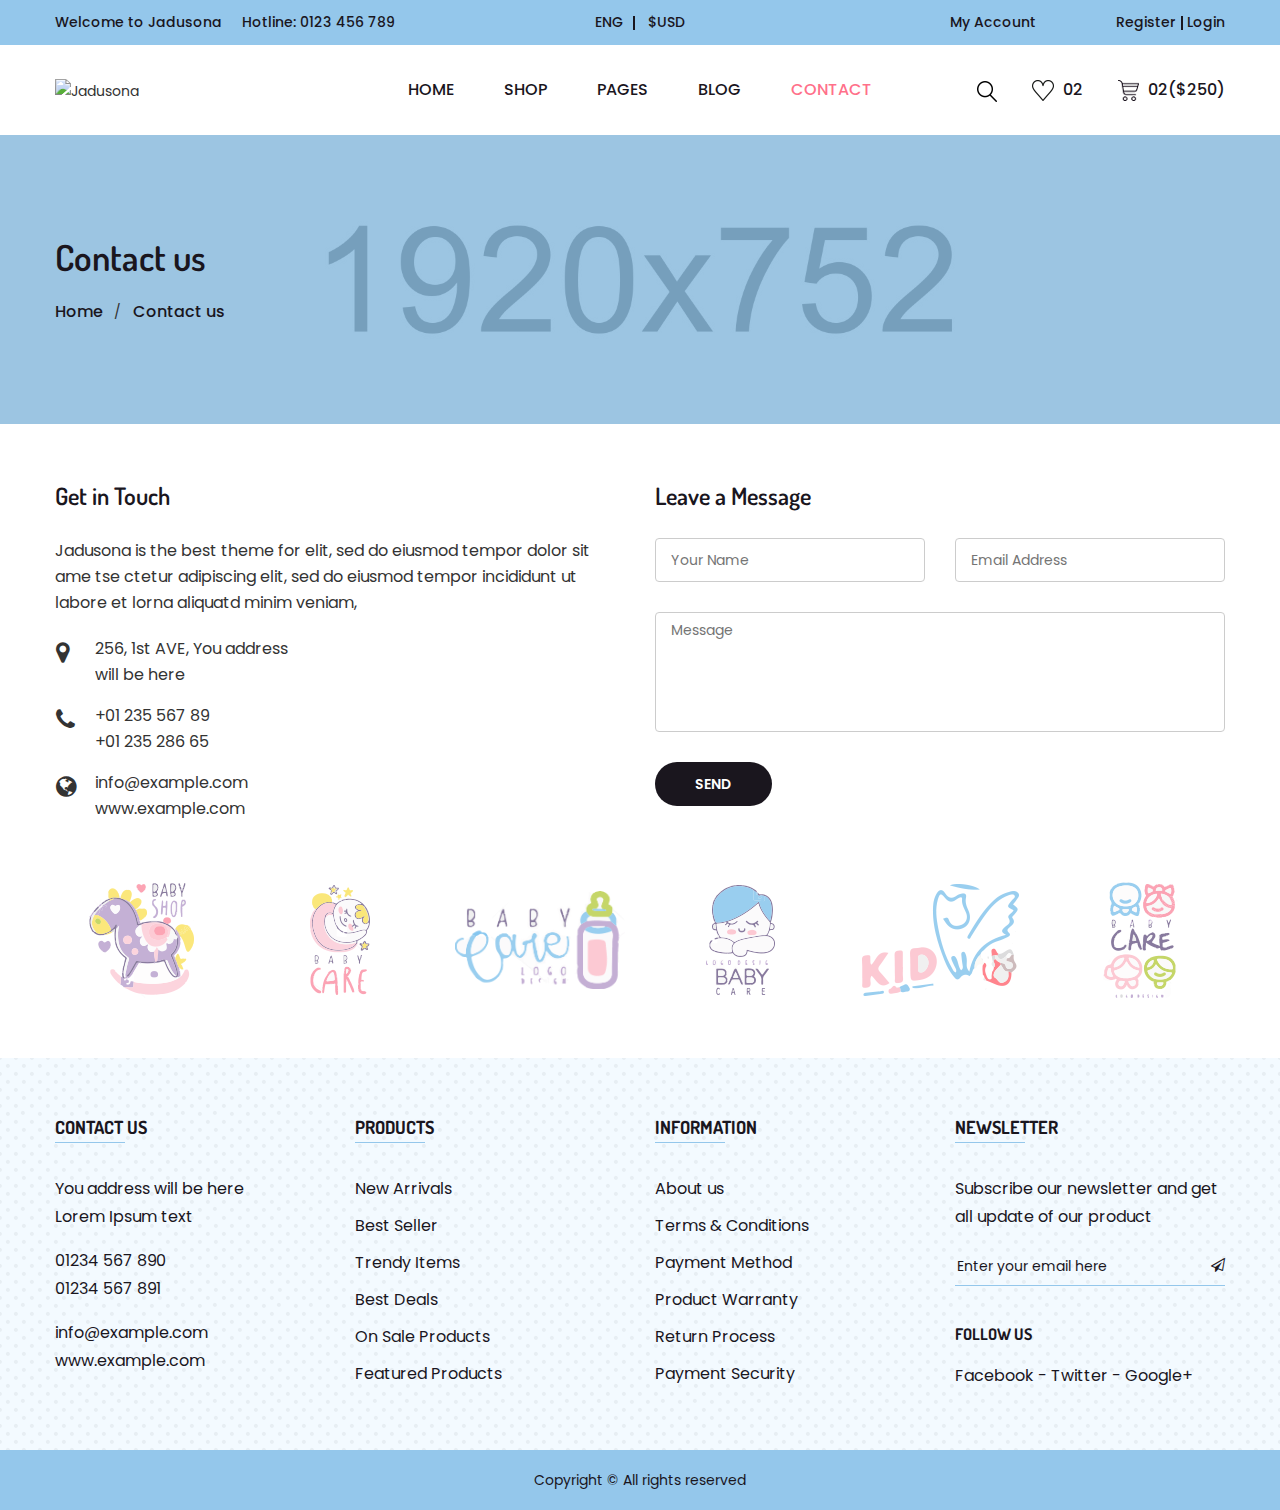
==== contact.html @ 449cf480 "initial setup" ====
<!doctype html>
<html class="no-js" lang="en">

<head>
    <meta charset="utf-8">
    <meta http-equiv="x-ua-compatible" content="ie=edge">
    <title>Jadusona - eCommerce Baby shop Bootstrap4 Template</title>
    <meta name="description" content="">
    <meta name="viewport" content="width=device-width, initial-scale=1">
    <!-- Favicon -->
    <link rel="shortcut icon" type="image/x-icon" href="assets/images/favicon.ico">
    
    <!-- CSS
	============================================ -->
   
    <!-- Bootstrap CSS -->
    <link rel="stylesheet" href="assets/css/bootstrap.min.css">
    
    <!-- Icon Font CSS -->
    <link rel="stylesheet" href="assets/css/icon-font.min.css">
    
    <!-- Plugins CSS -->
    <link rel="stylesheet" href="assets/css/plugins.css">
    
    <!-- Helper CSS -->
    <link rel="stylesheet" href="assets/css/helper.css">
    
    <!-- Main Style CSS -->
    <link rel="stylesheet" href="assets/css/style.css">
    
    <!-- Modernizer JS -->
    <script src="assets/js/vendor/modernizr-2.8.3.min.js"></script>
</head>

<body>

<div class="main-wrapper">

    <!-- Header Section Start -->
    <div class="header-section section">

        <!-- Header Top Start -->
        <div class="header-top header-top-one bg-theme-two">
            <div class="container-fluid">
                <div class="row align-items-center justify-content-center">

                    <div class="col mt-10 mb-10 d-none d-md-flex">
                        <!-- Header Top Left Start -->
                        <div class="header-top-left">
                            <p>Welcome to Jadusona</p>
                            <p>Hotline: <a href="tel:0123456789">0123 456 789</a></p>
                        </div><!-- Header Top Left End -->
                    </div>

                    <div class="col mt-10 mb-10">
                        <!-- Header Language Currency Start -->
                        <ul class="header-lan-curr">

                            <li><a href="#">eng</a>
                                <ul>
                                    <li><a href="#">english</a></li>
                                    <li><a href="#">spanish</a></li>
                                    <li><a href="#">france</a></li>
                                    <li><a href="#">russian</a></li>
                                    <li><a href="#">chinese</a></li>
                                </ul>
                            </li>

                            <li><a href="#">$usd</a>
                                <ul>
                                    <li><a href="#">pound</a></li>
                                    <li><a href="#">dollar</a></li>
                                    <li><a href="#">euro</a></li>
                                    <li><a href="#">yen</a></li>
                                </ul>
                            </li>

                        </ul><!-- Header Language Currency End -->
                    </div>

                    <div class="col mt-10 mb-10">
                        <!-- Header Shop Links Start -->
                        <div class="header-top-right">

                            <p><a href="#">My Account</a></p>
                            <p><a href="login-register.html">Register</a><a href="login-register.html">Login</a></p>

                        </div><!-- Header Shop Links End -->
                    </div>

                </div>
            </div>
        </div><!-- Header Top End -->

        <!-- Header Bottom Start -->
        <div class="header-bottom header-bottom-one header-sticky@">
            <div class="container-fluid">
                <div class="row menu-center align-items-center justify-content-between">

                    <div class="col mt-15 mb-15">
                        <!-- Logo Start -->
                        <div class="header-logo">
                            <a href="index.html">
                                <img src="assets/images/logo.png" alt="Jadusona">
                            </a>
                        </div><!-- Logo End -->
                    </div>

                    <div class="col order-2 order-lg-3">
                        <!-- Header Advance Search Start -->
                        <div class="header-shop-links">

                            <div class="header-search">
                                <button class="search-toggle"><img src="assets/images/icons/search.png" alt="Search Toggle"><img class="toggle-close" src="assets/images/icons/close.png" alt="Search Toggle"></button>
                                <div class="header-search-wrap">
                                    <form action="#">
                                        <input type="text" placeholder="Type and hit enter">
                                        <button><img src="assets/images/icons/search.png" alt="Search"></button>
                                    </form>
                                </div>
                            </div>

                            <div class="header-wishlist">
                                <a href="wishlist.html"><img src="assets/images/icons/wishlist.png" alt="Wishlist"> <span>02</span></a>
                            </div>

                            <div class="header-mini-cart">
                                <a href="cart.html"><img src="assets/images/icons/cart.png" alt="Cart"> <span>02($250)</span></a>
                            </div>

                        </div><!-- Header Advance Search End -->
                    </div>

                    <div class="col order-3 order-lg-2">
                        <div class="main-menu">
                            <nav>
                                <ul>
                                    <li><a href="index.html">HOME</a>
                                        <ul class="sub-menu">
                                            <li><a href="index.html">Home One</a></li>
                                            <li><a href="index-2.html">Home Two</a></li>
                                            <li><a href="index-box.html">Home Box</a></li>
                                        </ul>
                                    </li>
                                    <li><a href="shop.html">SHOP</a>
                                        <ul class="sub-menu">
                                            <li><a href="shop.html">Shop</a></li>
                                            <li><a href="shop-left-sidebar.html">Shop Left Sidebar</a></li>
                                            <li><a href="shop-right-sidebar.html">Shop Right Sidebar</a></li>
                                            <li><a href="single-product.html">Single Product</a></li>
                                            <li><a href="single-product-left-sidebar.html">Single Product Left Sidebar</a></li>
                                            <li><a href="single-product-right-sidebar.html">Single Product Right Sidebar</a></li>
                                        </ul>
                                    </li>
                                    <li><a href="#">PAGES</a>
                                        <ul class="sub-menu">
                                            <li><a href="cart.html">Cart</a></li>
                                            <li><a href="checkout.html">Checkout</a></li>
                                            <li><a href="login-register.html">Login & Register</a></li>
                                            <li><a href="wishlist.html">Wishlist</a></li>
                                        </ul>
                                    </li>
                                    <li><a href="blog.html">BLOG</a>
                                        <ul class="sub-menu">
                                            <li><a href="blog.html">Blog</a></li>
                                            <li><a href="single-blog.html">Single Blog</a></li>
                                        </ul>
                                    </li>
                                    <li class="active"><a href="contact.html">CONTACT</a></li>
                                </ul>
                            </nav>
                        </div>
                    </div>

                    <!-- Mobile Menu -->
                    <div class="mobile-menu order-12 d-block d-lg-none col"></div>

                </div>
            </div>
        </div><!-- Header BOttom End -->

    </div><!-- Header Section End -->

    <!-- Page Banner Section Start -->
    <div class="page-banner-section section" style="background-image: url(assets/images/hero/hero-1.jpg)">
        <div class="container">
            <div class="row">
                <div class="page-banner-content col">

                    <h1>Contact us</h1>
                    <ul class="page-breadcrumb">
                        <li><a href="index.html">Home</a></li>
                        <li><a href="contact.html">Contact us</a></li>
                    </ul>

                </div>
            </div>
        </div>
    </div><!-- Page Banner Section End -->

    <!-- Page Section Start -->
    <div class="page-section section mt-80 mt-lg-60 mt-md-60 mt-sm-60 mt-xs-40 mb-40 mb-lg-20 mb-md-20 mb-sm-20 mb-xs-0">
        <div class="container">
            <div class="row row-30">

               <div class="contact-info-wrap col-md-6 col-12 mb-40">
                   <h3>Get in Touch</h3>
                   <p>Jadusona is the best theme for  elit, sed do eiusmod tempor dolor sit ame  tse ctetur adipiscing elit, sed do eiusmod tempor incididunt ut labore et lorna aliquatd minim veniam,</p>
                   <ul class="contact-info">
                       <li>
                           <i class="fa fa-map-marker"></i>
                           <p>256, 1st AVE, You address <br>will be here</p>
                       </li>
                       <li>
                           <i class="fa fa-phone"></i>
                           <p><a href="#">+01 235 567 89</a><a href="#">+01 235 286 65</a></p>
                       </li>
                       <li>
                           <i class="fa fa-globe"></i>
                           <p><a href="#">info@example.com</a><a href="#">www.example.com</a></p>
                       </li>
                   </ul>
               </div>

               <div class="contact-form-wrap col-md-6 col-12 mb-40">
                   <h3>Leave a Message</h3>
                   <form  id="contact-form" action="assets/php/mail.php">
                       <div class="contact-form">
                           <div class="row">
                               <div class="col-lg-6 col-12 mb-30"><input type="text" name="name" placeholder="Your Name"></div>
                               <div class="col-lg-6 col-12 mb-30"><input type="email" name="email" placeholder="Email Address"></div>
                               <div class="col-12 mb-30"><textarea name="message" placeholder="Message"></textarea></div>
                               <div class="col-12"><input type="submit" value="send"></div>
                           </div>
                       </div>
                   </form>
                   <p class="form-messege"></p>
               </div>

            </div>
        </div>
    </div><!-- Page Section End -->

    <!-- Brand Section Start -->
    <div class="brand-section section mb-80 mb-lg-60 mb-md-60 mb-sm-60 mb-xs-40">
        <div class="container-fluid">
            <div class="row">
                <div class="brand-slider">

                    <div class="brand-item col">
                        <img src="assets/images/brands/brand-1.png" alt="">
                    </div>

                    <div class="brand-item col">
                        <img src="assets/images/brands/brand-2.png" alt="">
                    </div>

                    <div class="brand-item col">
                        <img src="assets/images/brands/brand-3.png" alt="">
                    </div>

                    <div class="brand-item col">
                        <img src="assets/images/brands/brand-4.png" alt="">
                    </div>

                    <div class="brand-item col">
                        <img src="assets/images/brands/brand-5.png" alt="">
                    </div>

                    <div class="brand-item col">
                        <img src="assets/images/brands/brand-6.png" alt="">
                    </div>

                </div>
            </div>
        </div>
    </div><!-- Brand Section End -->

    <!-- Footer Top Section Start -->
    <div class="footer-top-section section bg-theme-two-light pt-80 pt-lg-60 pt-md-60 pt-sm-60 pt-xs-40 pb-40 pb-lg-20 pb-md-20 pb-sm-20 pb-xs-0">
        <div class="container">
            <div class="row">

                <div class="footer-widget col-lg-3 col-md-6 col-12 mb-40">
                    <h4 class="title">CONTACT US</h4>
                    <p>You address will be here<br/> Lorem Ipsum text</p>
                    <p><a href="tel:01234567890">01234 567 890</a><a href="tel:01234567891">01234 567 891</a></p>
                    <p><a href="mailto:info@example.com">info@example.com</a><a href="#">www.example.com</a></p>
                </div>

                <div class="footer-widget col-lg-3 col-md-6 col-12 mb-40">
                    <h4 class="title">PRODUCTS</h4>
                    <ul>
                        <li><a href="#">New Arrivals</a></li>
                        <li><a href="#">Best Seller</a></li>
                        <li><a href="#">Trendy Items</a></li>
                        <li><a href="#">Best Deals</a></li>
                        <li><a href="#">On Sale Products</a></li>
                        <li><a href="#">Featured Products</a></li>
                    </ul>
                </div>

                <div class="footer-widget col-lg-3 col-md-6 col-12 mb-40">
                    <h4 class="title">INFORMATION</h4>
                    <ul>
                        <li><a href="#">About us</a></li>
                        <li><a href="#">Terms & Conditions</a></li>
                        <li><a href="#">Payment Method</a></li>
                        <li><a href="#">Product Warranty</a></li>
                        <li><a href="#">Return Process</a></li>
                        <li><a href="#">Payment Security</a></li>
                    </ul>
                </div>

                <div class="footer-widget col-lg-3 col-md-6 col-12 mb-40">
                    <h4 class="title">NEWSLETTER</h4>
                    <p>Subscribe our newsletter and get all update of our product</p>

                    <form id="mc-form" class="mc-form footer-subscribe-form" novalidate="true">
                        <input id="mc-email" autocomplete="off" placeholder="Enter your email here" name="EMAIL" type="email">
                        <button id="mc-submit"><i class="fa fa-paper-plane-o"></i></button>
                    </form>
                    <!-- mailchimp-alerts Start -->
                    <div class="mailchimp-alerts">
                        <div class="mailchimp-submitting"></div><!-- mailchimp-submitting end -->
                        <div class="mailchimp-success"></div><!-- mailchimp-success end -->
                        <div class="mailchimp-error"></div><!-- mailchimp-error end -->
                    </div><!-- mailchimp-alerts end -->

                    <h5>FOLLOW US</h5> 
                    <p class="footer-social"><a href="#">Facebook</a> - <a href="#">Twitter</a> - <a href="#">Google+</a></p>

                </div>

            </div>
        </div>
    </div><!-- Footer Top Section End -->

    <!-- Footer Bottom Section Start -->
    <div class="footer-bottom-section section bg-theme-two pt-15 pb-15">
        <div class="container">
            <div class="row">
                <div class="col text-center">
                    <p class="footer-copyright">Copyright &copy; All rights reserved</p>
                </div>
            </div>
        </div>
    </div><!-- Footer Bottom Section End -->

</div>

<!-- JS
============================================ -->

<!-- jQuery JS -->
<script src="assets/js/vendor/jquery-1.12.4.min.js"></script>
<!-- Popper JS -->
<script src="assets/js/popper.min.js"></script>
<!-- Bootstrap JS -->
<script src="assets/js/bootstrap.min.js"></script>
<!-- Plugins JS -->
<script src="assets/js/plugins.js"></script>
<!-- Ajax Mail -->
<script src="assets/js/ajax-mail.js"></script>
<!-- Main JS -->
<script src="assets/js/main.js"></script>

</body>

</html>
---- assets/css/icon-font.min.css ----
/**
 * @package IcoFont by ShapeBootstrap - https://shapebootstrap.net
 * @version 1.0.0 Beta
 * @author IcoFont http://icofont.com
 * @copyright Copyright (c) 2016 IcoFont
 * @license - http://icofont.com/license/
*/
@font-face{font-family:icofont;src:url(../fonts/icofont.eot?v=1.0.0-beta);src:url(../fonts/icofont.eot?v=1.0.0-beta#iefix) format('embedded-opentype'),url(../fonts/icofont.ttf?v=1.0.0-beta) format('truetype'),url(../fonts/icofont.woff?v=1.0.0-beta) format('woff'),url(../fonts/icofont.svg?v=1.0.0-beta#icofont) format('svg');font-weight:400;font-style:normal}.icofont{font-family:IcoFont!important;speak:none;font-style:normal;font-weight:400;font-variant:normal;text-transform:none;line-height:1;-webkit-font-smoothing:antialiased;-moz-osx-font-smoothing:grayscale}.icofont-angry-monster:before{content:"\e901"}.icofont-bathtub:before{content:"\e902"}.icofont-bird-wings:before{content:"\e903"}.icofont-bow:before{content:"\e904"}.icofont-brain-alt:before{content:"\e905"}.icofont-butterfly-alt:before{content:"\e906"}.icofont-castle:before{content:"\e907"}.icofont-circuit:before{content:"\e908"}.icofont-dart:before{content:"\e909"}.icofont-dice-alt:before{content:"\e90a"}.icofont-disability-race:before{content:"\e90b"}.icofont-diving-goggle:before{content:"\e90c"}.icofont-fire-alt:before{content:"\e90d"}.icofont-flame-torch:before{content:"\e90e"}.icofont-flora-flower:before{content:"\e90f"}.icofont-flora:before{content:"\e910"}.icofont-gift-box:before{content:"\e911"}.icofont-halloween-pumpkin:before{content:"\e912"}.icofont-hand-power:before{content:"\e913"}.icofont-hand-thunder:before{content:"\e914"}.icofont-king-crown:before{content:"\e915"}.icofont-king-monster:before{content:"\e916"}.icofont-love:before{content:"\e917"}.icofont-magician-hat:before{content:"\e918"}.icofont-native-american:before{content:"\e919"}.icofont-open-eye:before{content:"\e91a"}.icofont-owl-look:before{content:"\e91b"}.icofont-phoenix:before{content:"\e91c"}.icofont-queen-crown:before{content:"\e91d"}.icofont-robot-face:before{content:"\e91e"}.icofont-sand-clock:before{content:"\e91f"}.icofont-shield-alt:before{content:"\e920"}.icofont-ship-wheel:before{content:"\e921"}.icofont-skull-danger:before{content:"\e922"}.icofont-skull-face:before{content:"\e923"}.icofont-snail:before{content:"\e924"}.icofont-snow-alt:before{content:"\e925"}.icofont-snow-flake:before{content:"\e926"}.icofont-snowmobile:before{content:"\e927"}.icofont-space-shuttle:before{content:"\e928"}.icofont-star-shape:before{content:"\e929"}.icofont-swirl:before{content:"\e92a"}.icofont-tattoo-wing:before{content:"\e92b"}.icofont-throne:before{content:"\e92c"}.icofont-touch:before{content:"\e92d"}.icofont-tree-alt:before{content:"\e92e"}.icofont-triangle:before{content:"\e92f"}.icofont-unity-hand:before{content:"\e930"}.icofont-weed:before{content:"\e931"}.icofont-woman-bird:before{content:"\e932"}.icofont-animal-bat:before{content:"\e933"}.icofont-animal-bear-tracks:before{content:"\e934"}.icofont-animal-bear:before{content:"\e935"}.icofont-animal-bird-alt:before{content:"\e936"}.icofont-animal-bird:before{content:"\e937"}.icofont-animal-bone:before{content:"\e938"}.icofont-animal-bull:before{content:"\e939"}.icofont-animal-camel-alt:before{content:"\e93a"}.icofont-animal-camel-head:before{content:"\e93b"}.icofont-animal-camel:before{content:"\e93c"}.icofont-animal-cat-alt-1:before{content:"\e93d"}.icofont-animal-cat-alt-2:before{content:"\e93e"}.icofont-animal-cat-alt-3:before{content:"\e93f"}.icofont-animal-cat-alt-4:before{content:"\e940"}.icofont-animal-cat-with-dog:before{content:"\e941"}.icofont-animal-cat:before{content:"\e942"}.icofont-animal-cow-head:before{content:"\e943"}.icofont-animal-cow:before{content:"\e944"}.icofont-animal-crab:before{content:"\e945"}.icofont-animal-crocodile:before{content:"\e946"}.icofont-animal-deer-head:before{content:"\e947"}.icofont-animal-dog-alt:before{content:"\e948"}.icofont-animal-dog-barking:before{content:"\e949"}.icofont-animal-dog:before{content:"\e94a"}.icofont-animal-dolphin:before{content:"\e94b"}.icofont-animal-duck-tracks:before{content:"\e94c"}.icofont-animal-eagle-head:before{content:"\e94d"}.icofont-animal-eaten-fish:before{content:"\e94e"}.icofont-animal-elephant-alt:before{content:"\e94f"}.icofont-animal-elephant-head-alt:before{content:"\e950"}.icofont-animal-elephant-head:before{content:"\e951"}.icofont-animal-elephant:before{content:"\e952"}.icofont-animal-elk:before{content:"\e953"}.icofont-animal-fish-alt-1:before{content:"\e954"}.icofont-animal-fish-alt-2:before{content:"\e955"}.icofont-animal-fish-alt-3:before{content:"\e956"}.icofont-animal-fish-alt-4:before{content:"\e957"}.icofont-animal-fish:before{content:"\e958"}.icofont-animal-fox-alt:before{content:"\e959"}.icofont-animal-fox:before{content:"\e95a"}.icofont-animal-frog-tracks:before{content:"\e95b"}.icofont-animal-frog:before{content:"\e95c"}.icofont-animal-froggy:before{content:"\e95d"}.icofont-animal-giraffe-alt:before{content:"\e95e"}.icofont-animal-giraffe:before{content:"\e95f"}.icofont-animal-goat-head-alt-1:before{content:"\e960"}.icofont-animal-goat-head-alt-2:before{content:"\e961"}.icofont-animal-goat-head:before{content:"\e962"}.icofont-animal-gorilla:before{content:"\e963"}.icofont-animal-hen-tracks:before{content:"\e964"}.icofont-animal-horse-head-alt-1:before{content:"\e965"}.icofont-animal-horse-head-alt-2:before{content:"\e966"}.icofont-animal-horse-head:before{content:"\e967"}.icofont-animal-horse-tracks:before{content:"\e968"}.icofont-animal-jellyfish:before{content:"\e969"}.icofont-animal-kangaroo:before{content:"\e96a"}.icofont-animal-lemur:before{content:"\e96b"}.icofont-animal-lion-alt:before{content:"\e96c"}.icofont-animal-lion-head-alt:before{content:"\e96d"}.icofont-animal-lion-head:before{content:"\e96e"}.icofont-animal-lion:before{content:"\e96f"}.icofont-animal-monkey-alt-1:before{content:"\e970"}.icofont-animal-monkey-alt-2:before{content:"\e971"}.icofont-animal-monkey-alt-3:before{content:"\e972"}.icofont-animal-monkey:before{content:"\e973"}.icofont-animal-octopus-alt:before{content:"\e974"}.icofont-animal-octopus:before{content:"\e975"}.icofont-animal-owl:before{content:"\e976"}.icofont-animal-panda-alt:before{content:"\e977"}.icofont-animal-panda:before{content:"\e978"}.icofont-animal-panther:before{content:"\e979"}.icofont-animal-parrot-lip:before{content:"\e97a"}.icofont-animal-parrot:before{content:"\e97b"}.icofont-animal-paw:before{content:"\e97c"}.icofont-animal-pelican:before{content:"\e97d"}.icofont-animal-penguin:before{content:"\e97e"}.icofont-animal-pig-alt:before{content:"\e97f"}.icofont-animal-pig:before{content:"\e980"}.icofont-animal-pigeon-alt:before{content:"\e981"}.icofont-animal-pigeon:before{content:"\e982"}.icofont-animal-pigeons:before{content:"\e983"}.icofont-animal-rabbit-running:before{content:"\e984"}.icofont-animal-rat-alt:before{content:"\e985"}.icofont-animal-rhino-head:before{content:"\e986"}.icofont-animal-rhino:before{content:"\e987"}.icofont-animal-rooster:before{content:"\e988"}.icofont-animal-seahorse:before{content:"\e989"}.icofont-animal-seal:before{content:"\e98a"}.icofont-animal-shrimp:before{content:"\e98b"}.icofont-animal-snail-alt-1:before{content:"\e98c"}.icofont-animal-snail-alt-2:before{content:"\e98d"}.icofont-animal-snail:before{content:"\e98e"}.icofont-animal-snake:before{content:"\e98f"}.icofont-animal-squid:before{content:"\e990"}.icofont-animal-squirrel:before{content:"\e991"}.icofont-animal-tiger-alt:before{content:"\e992"}.icofont-animal-tiger:before{content:"\e993"}.icofont-animal-turtle:before{content:"\e994"}.icofont-animal-whale:before{content:"\e995"}.icofont-animal-woodpecker:before{content:"\e996"}.icofont-animal-zebra:before{content:"\e997"}.icofont-brand-acer:before{content:"\e998"}.icofont-brand-adidas:before{content:"\e999"}.icofont-brand-adobe:before{content:"\e99a"}.icofont-brand-air-new-zealand:before{content:"\e99b"}.icofont-brand-airbnb:before{content:"\e99c"}.icofont-brand-aircell:before{content:"\e99d"}.icofont-brand-airtel:before{content:"\e99e"}.icofont-brand-alcatel:before{content:"\e99f"}.icofont-brand-alibaba:before{content:"\e9a0"}.icofont-brand-aliexpress:before{content:"\e9a1"}.icofont-brand-alipay:before{content:"\e9a2"}.icofont-brand-amazon:before{content:"\e9a3"}.icofont-brand-amd:before{content:"\e9a4"}.icofont-brand-american-airlines:before{content:"\e9a5"}.icofont-brand-android-robot:before{content:"\e9a6"}.icofont-brand-android:before{content:"\e9a7"}.icofont-brand-aol:before{content:"\e9a8"}.icofont-brand-apple:before{content:"\e9a9"}.icofont-brand-appstore:before{content:"\e9aa"}.icofont-brand-asus:before{content:"\e9ab"}.icofont-brand-ati:before{content:"\e9ac"}.icofont-brand-att:before{content:"\e9ad"}.icofont-brand-audi:before{content:"\e9ae"}.icofont-brand-axiata:before{content:"\e9af"}.icofont-brand-bada:before{content:"\e9b0"}.icofont-brand-bbc:before{content:"\e9b1"}.icofont-brand-bing:before{content:"\e9b2"}.icofont-brand-blackberry:before{content:"\e9b3"}.icofont-brand-bmw:before{content:"\e9b4"}.icofont-brand-box:before{content:"\e9b5"}.icofont-brand-burger-king:before{content:"\e9b6"}.icofont-brand-business-insider:before{content:"\e9b7"}.icofont-brand-buzzfeed:before{content:"\e9b8"}.icofont-brand-cannon:before{content:"\e9b9"}.icofont-brand-casio:before{content:"\e9ba"}.icofont-brand-china-mobile:before{content:"\e9bb"}.icofont-brand-china-telecom:before{content:"\e9bc"}.icofont-brand-china-unicom:before{content:"\e9bd"}.icofont-brand-cisco:before{content:"\e9be"}.icofont-brand-citibank:before{content:"\e9bf"}.icofont-brand-cnet:before{content:"\e9c0"}.icofont-brand-cnn:before{content:"\e9c1"}.icofont-brand-cocal-cola:before{content:"\e9c2"}.icofont-brand-compaq:before{content:"\e9c3"}.icofont-brand-copy:before{content:"\e9c4"}.icofont-brand-debian:before{content:"\e9c5"}.icofont-brand-delicious:before{content:"\e9c6"}.icofont-brand-dell:before{content:"\e9c7"}.icofont-brand-designbump:before{content:"\e9c8"}.icofont-brand-designfloat:before{content:"\e9c9"}.icofont-brand-disney:before{content:"\e9ca"}.icofont-brand-dodge:before{content:"\e9cb"}.icofont-brand-dove:before{content:"\e9cc"}.icofont-brand-ebay:before{content:"\e9cd"}.icofont-brand-eleven:before{content:"\e9ce"}.icofont-brand-emirates:before{content:"\e9cf"}.icofont-brand-espn:before{content:"\e9d0"}.icofont-brand-etihad-airways:before{content:"\e9d1"}.icofont-brand-etisalat:before{content:"\e9d2"}.icofont-brand-etsy:before{content:"\e9d3"}.icofont-brand-facebook:before{content:"\e9d4"}.icofont-brand-fastrack:before{content:"\e9d5"}.icofont-brand-fedex:before{content:"\e9d6"}.icofont-brand-ferrari:before{content:"\e9d7"}.icofont-brand-fitbit:before{content:"\e9d8"}.icofont-brand-flikr:before{content:"\e9d9"}.icofont-brand-forbes:before{content:"\e9da"}.icofont-brand-foursquare:before{content:"\e9db"}.icofont-brand-fox:before{content:"\e9dc"}.icofont-brand-foxconn:before{content:"\e9dd"}.icofont-brand-fujitsu:before{content:"\e9de"}.icofont-brand-general-electric:before{content:"\e9df"}.icofont-brand-gillette:before{content:"\e9e0"}.icofont-brand-gizmodo:before{content:"\e9e1"}.icofont-brand-gnome:before{content:"\e9e2"}.icofont-brand-google:before{content:"\e9e3"}.icofont-brand-gopro:before{content:"\e9e4"}.icofont-brand-gucci:before{content:"\e9e5"}.icofont-brand-hallmark:before{content:"\e9e6"}.icofont-brand-hi5:before{content:"\e9e7"}.icofont-brand-honda:before{content:"\e9e8"}.icofont-brand-hp:before{content:"\e9e9"}.icofont-brand-hsbc:before{content:"\e9ea"}.icofont-brand-htc:before{content:"\e9eb"}.icofont-brand-huawei:before{content:"\e9ec"}.icofont-brand-hulu:before{content:"\e9ed"}.icofont-brand-hyundai:before{content:"\e9ee"}.icofont-brand-ibm:before{content:"\e9ef"}.icofont-brand-icofont:before{content:"\e9f0"}.icofont-brand-icq:before{content:"\e9f1"}.icofont-brand-ikea:before{content:"\e9f2"}.icofont-brand-imdb:before{content:"\e9f3"}.icofont-brand-indiegogo:before{content:"\e9f4"}.icofont-brand-intel:before{content:"\e9f5"}.icofont-brand-ipair:before{content:"\e9f6"}.icofont-brand-jaguar:before{content:"\e9f7"}.icofont-brand-java:before{content:"\e9f8"}.icofont-brand-joomshaper:before{content:"\e9f9"}.icofont-brand-kickstarter:before{content:"\e9fa"}.icofont-brand-kik:before{content:"\e9fb"}.icofont-brand-lastfm:before{content:"\e9fc"}.icofont-brand-lego:before{content:"\e9fd"}.icofont-brand-lenovo:before{content:"\e9fe"}.icofont-brand-levis:before{content:"\e9ff"}.icofont-brand-lexus:before{content:"\ea00"}.icofont-brand-lg:before{content:"\ea01"}.icofont-brand-life-hacker:before{content:"\ea02"}.icofont-brand-line-messenger:before{content:"\ea03"}.icofont-brand-linkedin:before{content:"\ea04"}.icofont-brand-linux-mint:before{content:"\ea05"}.icofont-brand-linux:before{content:"\ea06"}.icofont-brand-lionix:before{content:"\ea07"}.icofont-brand-live-messenger:before{content:"\ea08"}.icofont-brand-loreal:before{content:"\ea09"}.icofont-brand-louis-vuitton:before{content:"\ea0a"}.icofont-brand-mac-os:before{content:"\ea0b"}.icofont-brand-marvel-app:before{content:"\ea0c"}.icofont-brand-mashable:before{content:"\ea0d"}.icofont-brand-mazda:before{content:"\ea0e"}.icofont-brand-mcdonals:before{content:"\ea0f"}.icofont-brand-mercedes:before{content:"\ea10"}.icofont-brand-micromax:before{content:"\ea11"}.icofont-brand-microsoft:before{content:"\ea12"}.icofont-brand-mobileme:before{content:"\ea13"}.icofont-brand-mobily:before{content:"\ea14"}.icofont-brand-motorola:before{content:"\ea15"}.icofont-brand-msi:before{content:"\ea16"}.icofont-brand-mts:before{content:"\ea17"}.icofont-brand-myspace:before{content:"\ea18"}.icofont-brand-mytv:before{content:"\ea19"}.icofont-brand-nasa:before{content:"\ea1a"}.icofont-brand-natgeo:before{content:"\ea1b"}.icofont-brand-nbc:before{content:"\ea1c"}.icofont-brand-nescafe:before{content:"\ea1d"}.icofont-brand-nestle:before{content:"\ea1e"}.icofont-brand-netflix:before{content:"\ea1f"}.icofont-brand-nexus:before{content:"\ea20"}.icofont-brand-nike:before{content:"\ea21"}.icofont-brand-nokia:before{content:"\ea22"}.icofont-brand-nvidia:before{content:"\ea23"}.icofont-brand-omega:before{content:"\ea24"}.icofont-brand-opensuse:before{content:"\ea25"}.icofont-brand-oracle:before{content:"\ea26"}.icofont-brand-panasonic:before{content:"\ea27"}.icofont-brand-paypal:before{content:"\ea28"}.icofont-brand-pepsi:before{content:"\ea29"}.icofont-brand-philips:before{content:"\ea2a"}.icofont-brand-pizza-hut:before{content:"\ea2b"}.icofont-brand-playstation:before{content:"\ea2c"}.icofont-brand-puma:before{content:"\ea2d"}.icofont-brand-qatar-air:before{content:"\ea2e"}.icofont-brand-qvc:before{content:"\ea2f"}.icofont-brand-readernaut:before{content:"\ea30"}.icofont-brand-redbull:before{content:"\ea31"}.icofont-brand-reebok:before{content:"\ea32"}.icofont-brand-reuters:before{content:"\ea33"}.icofont-brand-Samsome:before{content:"\ea34"}.icofont-brand-sap:before{content:"\ea35"}.icofont-brand-saudia-airlines:before{content:"\ea36"}.icofont-brand-scribd:before{content:"\ea37"}.icofont-brand-shell:before{content:"\ea38"}.icofont-brand-siemens:before{content:"\ea39"}.icofont-brand-sk-telecom:before{content:"\ea3a"}.icofont-brand-slideshare:before{content:"\ea3b"}.icofont-brand-smashing-magazine:before{content:"\ea3c"}.icofont-brand-snapchat:before{content:"\ea3d"}.icofont-brand-sony-ericsson:before{content:"\ea3e"}.icofont-brand-sony:before{content:"\ea3f"}.icofont-brand-soundcloud:before{content:"\ea40"}.icofont-brand-sprint:before{content:"\ea41"}.icofont-brand-squidoo:before{content:"\ea42"}.icofont-brand-starbucks:before{content:"\ea43"}.icofont-brand-stc:before{content:"\ea44"}.icofont-brand-steam:before{content:"\ea45"}.icofont-brand-suzuki:before{content:"\ea46"}.icofont-brand-symbian:before{content:"\ea47"}.icofont-brand-t-mobile:before{content:"\ea48"}.icofont-brand-tango:before{content:"\ea49"}.icofont-brand-target:before{content:"\ea4a"}.icofont-brand-tata-indicom:before{content:"\ea4b"}.icofont-brand-techcrunch:before{content:"\ea4c"}.icofont-brand-telenor:before{content:"\ea4d"}.icofont-brand-teliasonera:before{content:"\ea4e"}.icofont-brand-tesla:before{content:"\ea4f"}.icofont-brand-the-verge:before{content:"\ea50"}.icofont-brand-thenextweb:before{content:"\ea51"}.icofont-brand-toshiba:before{content:"\ea52"}.icofont-brand-toyota:before{content:"\ea53"}.icofont-brand-tribenet:before{content:"\ea54"}.icofont-brand-ubuntu:before{content:"\ea55"}.icofont-brand-unilever:before{content:"\ea56"}.icofont-brand-vaio:before{content:"\ea57"}.icofont-brand-verizon:before{content:"\ea58"}.icofont-brand-viber:before{content:"\ea59"}.icofont-brand-vodafone:before{content:"\ea5a"}.icofont-brand-volkswagen:before{content:"\ea5b"}.icofont-brand-walmart:before{content:"\ea5c"}.icofont-brand-warnerbros:before{content:"\ea5d"}.icofont-brand-whatsapp:before{content:"\ea5e"}.icofont-brand-wikipedia:before{content:"\ea5f"}.icofont-brand-windows:before{content:"\ea60"}.icofont-brand-wire:before{content:"\ea61"}.icofont-brand-yahoobuzz:before{content:"\ea62"}.icofont-brand-yamaha:before{content:"\ea63"}.icofont-brand-youtube:before{content:"\ea64"}.icofont-brand-zain:before{content:"\ea65"}.icofont-bank-alt:before{content:"\ea66"}.icofont-barcode:before{content:"\ea67"}.icofont-basket:before{content:"\ea68"}.icofont-bill-alt:before{content:"\ea69"}.icofont-billboard:before{content:"\ea6a"}.icofont-briefcase-alt-1:before{content:"\ea6b"}.icofont-briefcase-alt-2:before{content:"\ea6c"}.icofont-building-alt:before{content:"\ea6d"}.icofont-businessman:before{content:"\ea6e"}.icofont-businesswoman:before{content:"\ea6f"}.icofont-cart-alt:before{content:"\ea70"}.icofont-chair:before{content:"\ea71"}.icofont-clip:before{content:"\ea72"}.icofont-coins:before{content:"\ea73"}.icofont-company:before{content:"\ea74"}.icofont-contact-add:before{content:"\ea75"}.icofont-deal:before{content:"\ea76"}.icofont-files:before{content:"\ea77"}.icofont-growth:before{content:"\ea78"}.icofont-id-card:before{content:"\ea79"}.icofont-idea:before{content:"\ea7a"}.icofont-list:before{content:"\ea7b"}.icofont-meeting-add:before{content:"\ea7c"}.icofont-money-bag:before{content:"\ea7d"}.icofont-people:before{content:"\ea7e"}.icofont-pie-chart:before{content:"\ea7f"}.icofont-presentation-alt:before{content:"\ea80"}.icofont-stamp:before{content:"\ea81"}.icofont-stock-mobile:before{content:"\ea82"}.icofont-support:before{content:"\ea83"}.icofont-tasks-alt:before{content:"\ea84"}.icofont-wheel:before{content:"\ea85"}.icofont-chart-arrows-axis:before{content:"\ea86"}.icofont-chart-bar-graph:before{content:"\ea87"}.icofont-chart-flow-alt-1:before{content:"\ea88"}.icofont-chart-flow-alt-2:before{content:"\ea89"}.icofont-chart-flow:before{content:"\ea8a"}.icofont-chart-histogram-alt:before{content:"\ea8b"}.icofont-chart-histogram:before{content:"\ea8c"}.icofont-chart-line-alt:before{content:"\ea8d"}.icofont-chart-line:before{content:"\ea8e"}.icofont-chart-pie-alt:before{content:"\ea8f"}.icofont-chart-pie:before{content:"\ea90"}.icofont-chart-radar-graph:before{content:"\ea91"}.icofont-cur-afghani-false:before{content:"\ea92"}.icofont-cur-afghani-minus:before{content:"\ea93"}.icofont-cur-afghani-plus:before{content:"\ea94"}.icofont-cur-afghani-true:before{content:"\ea95"}.icofont-cur-afghani:before{content:"\ea96"}.icofont-cur-baht-false:before{content:"\ea97"}.icofont-cur-baht-minus:before{content:"\ea98"}.icofont-cur-baht-plus:before{content:"\ea99"}.icofont-cur-baht-true:before{content:"\ea9a"}.icofont-cur-baht:before{content:"\ea9b"}.icofont-cur-bitcoin-false:before{content:"\ea9c"}.icofont-cur-bitcoin-minus:before{content:"\ea9d"}.icofont-cur-bitcoin-plus:before{content:"\ea9e"}.icofont-cur-bitcoin-true:before{content:"\ea9f"}.icofont-cur-bitcoin:before{content:"\eaa0"}.icofont-cur-dollar-flase:before{content:"\eaa1"}.icofont-cur-dollar-minus:before{content:"\eaa2"}.icofont-cur-dollar-plus:before{content:"\eaa3"}.icofont-cur-dollar-true:before{content:"\eaa4"}.icofont-cur-dollar:before{content:"\eaa5"}.icofont-cur-dong-false:before{content:"\eaa6"}.icofont-cur-dong-minus:before{content:"\eaa7"}.icofont-cur-dong-plus:before{content:"\eaa8"}.icofont-cur-dong-true:before{content:"\eaa9"}.icofont-cur-dong:before{content:"\eaaa"}.icofont-cur-euro-false:before{content:"\eaab"}.icofont-cur-euro-minus:before{content:"\eaac"}.icofont-cur-euro-plus:before{content:"\eaad"}.icofont-cur-euro-true:before{content:"\eaae"}.icofont-cur-euro:before{content:"\eaaf"}.icofont-cur-frank-false:before{content:"\eab0"}.icofont-cur-frank-minus:before{content:"\eab1"}.icofont-cur-frank-plus:before{content:"\eab2"}.icofont-cur-frank-true:before{content:"\eab3"}.icofont-cur-frank:before{content:"\eab4"}.icofont-cur-hryvnia-false:before{content:"\eab5"}.icofont-cur-hryvnia-minus:before{content:"\eab6"}.icofont-cur-hryvnia-plus:before{content:"\eab7"}.icofont-cur-hryvnia-true:before{content:"\eab8"}.icofont-cur-hryvnia:before{content:"\eab9"}.icofont-cur-lira-false:before{content:"\eaba"}.icofont-cur-lira-minus:before{content:"\eabb"}.icofont-cur-lira-plus:before{content:"\eabc"}.icofont-cur-lira-true:before{content:"\eabd"}.icofont-cur-lira:before{content:"\eabe"}.icofont-cur-peseta-false:before{content:"\eabf"}.icofont-cur-peseta-minus:before{content:"\eac0"}.icofont-cur-peseta-plus:before{content:"\eac1"}.icofont-cur-peseta-true:before{content:"\eac2"}.icofont-cur-peseta:before{content:"\eac3"}.icofont-cur-peso-false:before{content:"\eac4"}.icofont-cur-peso-minus:before{content:"\eac5"}.icofont-cur-peso-plus:before{content:"\eac6"}.icofont-cur-peso-true:before{content:"\eac7"}.icofont-cur-peso:before{content:"\eac8"}.icofont-cur-pound-false:before{content:"\eac9"}.icofont-cur-pound-minus:before{content:"\eaca"}.icofont-cur-pound-plus:before{content:"\eacb"}.icofont-cur-pound-true:before{content:"\eacc"}.icofont-cur-pound:before{content:"\eacd"}.icofont-cur-renminbi-false:before{content:"\eace"}.icofont-cur-renminbi-minus:before{content:"\eacf"}.icofont-cur-renminbi-plus:before{content:"\ead0"}.icofont-cur-renminbi-true:before{content:"\ead1"}.icofont-cur-renminbi:before{content:"\ead2"}.icofont-cur-riyal-false:before{content:"\ead3"}.icofont-cur-riyal-minus:before{content:"\ead4"}.icofont-cur-riyal-plus:before{content:"\ead5"}.icofont-cur-riyal-true:before{content:"\ead6"}.icofont-cur-riyal:before{content:"\ead7"}.icofont-cur-rouble-false:before{content:"\ead8"}.icofont-cur-rouble-minus:before{content:"\ead9"}.icofont-cur-rouble-plus:before{content:"\eada"}.icofont-cur-rouble-true:before{content:"\eadb"}.icofont-cur-rouble:before{content:"\eadc"}.icofont-cur-rupee-false:before{content:"\eadd"}.icofont-cur-rupee-minus:before{content:"\eade"}.icofont-cur-rupee-plus:before{content:"\eadf"}.icofont-cur-rupee-true:before{content:"\eae0"}.icofont-cur-rupee:before{content:"\eae1"}.icofont-cur-taka-false:before{content:"\eae2"}.icofont-cur-taka-minus:before{content:"\eae3"}.icofont-cur-taka-plus:before{content:"\eae4"}.icofont-cur-taka-true:before{content:"\eae5"}.icofont-cur-taka:before{content:"\eae6"}.icofont-cur-turkish-lira-false:before{content:"\eae7"}.icofont-cur-turkish-lira-minus:before{content:"\eae8"}.icofont-cur-turkish-lira-plus:before{content:"\eae9"}.icofont-cur-turkish-lira-true:before{content:"\eaea"}.icofont-cur-turkish-lira:before{content:"\eaeb"}.icofont-cur-won-false:before{content:"\eaec"}.icofont-cur-won-minus:before{content:"\eaed"}.icofont-cur-won-plus:before{content:"\eaee"}.icofont-cur-won-true:before{content:"\eaef"}.icofont-cur-won:before{content:"\eaf0"}.icofont-cur-yen-false:before{content:"\eaf1"}.icofont-cur-yen-minus:before{content:"\eaf2"}.icofont-cur-yen-plus:before{content:"\eaf3"}.icofont-cur-yen-true:before{content:"\eaf4"}.icofont-cur-yen:before{content:"\eaf5"}.icofont-android-nexus:before{content:"\eaf6"}.icofont-android-tablet:before{content:"\eaf7"}.icofont-apple-watch:before{content:"\eaf8"}.icofont-drwaing-tablet:before{content:"\eaf9"}.icofont-earphone:before{content:"\eafa"}.icofont-flash-drive:before{content:"\eafb"}.icofont-game-control:before{content:"\eafc"}.icofont-headphone-alt:before{content:"\eafd"}.icofont-htc-one:before{content:"\eafe"}.icofont-imac:before{content:"\eaff"}.icofont-ipad-touch:before{content:"\eb00"}.icofont-iphone:before{content:"\eb01"}.icofont-ipod-nano:before{content:"\eb02"}.icofont-ipod-touch:before{content:"\eb03"}.icofont-keyboard-alt:before{content:"\eb04"}.icofont-keyboard-wireless:before{content:"\eb05"}.icofont-laptop-alt:before{content:"\eb06"}.icofont-macbook:before{content:"\eb07"}.icofont-magic-mouse:before{content:"\eb08"}.icofont-microphone-alt:before{content:"\eb09"}.icofont-monitor:before{content:"\eb0a"}.icofont-mouse:before{content:"\eb0b"}.icofont-nintendo:before{content:"\eb0c"}.icofont-playstation:before{content:"\eb0d"}.icofont-psvita:before{content:"\eb0e"}.icofont-radio-mic:before{content:"\eb0f"}.icofont-refrigerator:before{content:"\eb10"}.icofont-Samsome-galaxy:before{content:"\eb11"}.icofont-surface-tablet:before{content:"\eb12"}.icofont-washing-machine:before{content:"\eb13"}.icofont-wifi-router:before{content:"\eb14"}.icofont-wii-u:before{content:"\eb15"}.icofont-windows-lumia:before{content:"\eb16"}.icofont-wireless-mouse:before{content:"\eb17"}.icofont-xbox-360:before{content:"\eb18"}.icofont-arrow-down:before{content:"\eb19"}.icofont-arrow-left:before{content:"\eb1a"}.icofont-arrow-right:before{content:"\eb1b"}.icofont-arrow-up:before{content:"\eb1c"}.icofont-block-down:before{content:"\eb1d"}.icofont-block-left:before{content:"\eb1e"}.icofont-block-right:before{content:"\eb1f"}.icofont-block-up:before{content:"\eb20"}.icofont-bubble-down:before{content:"\eb21"}.icofont-bubble-left:before{content:"\eb22"}.icofont-bubble-right:before{content:"\eb23"}.icofont-bubble-up:before{content:"\eb24"}.icofont-caret-down:before{content:"\eb25"}.icofont-caret-left:before{content:"\eb26"}.icofont-caret-right:before{content:"\eb27"}.icofont-caret-up:before{content:"\eb28"}.icofont-circled-down:before{content:"\eb29"}.icofont-circled-left:before{content:"\eb2a"}.icofont-circled-right:before{content:"\eb2b"}.icofont-circled-up:before{content:"\eb2c"}.icofont-collapse:before{content:"\eb2d"}.icofont-cursor-drag:before{content:"\eb2e"}.icofont-curved-double-left:before{content:"\eb2f"}.icofont-curved-double-right:before{content:"\eb30"}.icofont-curved-down:before{content:"\eb31"}.icofont-curved-left:before{content:"\eb32"}.icofont-curved-right:before{content:"\eb33"}.icofont-curved-up:before{content:"\eb34"}.icofont-dotted-down:before{content:"\eb35"}.icofont-dotted-left:before{content:"\eb36"}.icofont-dotted-right:before{content:"\eb37"}.icofont-dotted-up:before{content:"\eb38"}.icofont-double-left:before{content:"\eb39"}.icofont-double-right:before{content:"\eb3a"}.icofont-drag:before{content:"\eb3b"}.icofont-drag1:before{content:"\eb3c"}.icofont-drag2:before{content:"\eb3d"}.icofont-drag3:before{content:"\eb3e"}.icofont-expand-alt:before{content:"\eb3f"}.icofont-hand-down:before{content:"\eb40"}.icofont-hand-drag:before{content:"\eb41"}.icofont-hand-drag1:before{content:"\eb42"}.icofont-hand-drag2:before{content:"\eb43"}.icofont-hand-drawn-alt-down:before{content:"\eb44"}.icofont-hand-drawn-alt-left:before{content:"\eb45"}.icofont-hand-drawn-alt-right:before{content:"\eb46"}.icofont-hand-drawn-alt-up:before{content:"\eb47"}.icofont-hand-drawn-down:before{content:"\eb48"}.icofont-hand-drawn-left:before{content:"\eb49"}.icofont-hand-drawn-right:before{content:"\eb4a"}.icofont-hand-drawn-up:before{content:"\eb4b"}.icofont-hand-left:before{content:"\eb4c"}.icofont-hand-right:before{content:"\eb4d"}.icofont-hand-up:before{content:"\eb4e"}.icofont-line-block-down:before{content:"\eb4f"}.icofont-line-block-left:before{content:"\eb50"}.icofont-line-block-right:before{content:"\eb51"}.icofont-line-block-up:before{content:"\eb52"}.icofont-long-arrow-down:before{content:"\eb53"}.icofont-long-arrow-left:before{content:"\eb54"}.icofont-long-arrow-right:before{content:"\eb55"}.icofont-long-arrow-up:before{content:"\eb56"}.icofont-rounded-collapse:before{content:"\eb57"}.icofont-rounded-double-left:before{content:"\eb58"}.icofont-rounded-double-right:before{content:"\eb59"}.icofont-rounded-down:before{content:"\eb5a"}.icofont-rounded-expand:before{content:"\eb5b"}.icofont-rounded-left-down:before{content:"\eb5c"}.icofont-rounded-left-up:before{content:"\eb5d"}.icofont-rounded-left:before{content:"\eb5e"}.icofont-rounded-right-down:before{content:"\eb5f"}.icofont-rounded-right-up:before{content:"\eb60"}.icofont-rounded-right:before{content:"\eb61"}.icofont-rounded-up:before{content:"\eb62"}.icofont-scroll-bubble-down:before{content:"\eb63"}.icofont-scroll-bubble-left:before{content:"\eb64"}.icofont-scroll-bubble-right:before{content:"\eb65"}.icofont-scroll-bubble-up:before{content:"\eb66"}.icofont-scroll-double-down:before{content:"\eb67"}.icofont-scroll-double-left:before{content:"\eb68"}.icofont-scroll-double-right:before{content:"\eb69"}.icofont-scroll-double-up:before{content:"\eb6a"}.icofont-scroll-down:before{content:"\eb6b"}.icofont-scroll-left:before{content:"\eb6c"}.icofont-scroll-long-down:before{content:"\eb6d"}.icofont-scroll-long-left:before{content:"\eb6e"}.icofont-scroll-long-right:before{content:"\eb6f"}.icofont-scroll-long-up:before{content:"\eb70"}.icofont-scroll-right:before{content:"\eb71"}.icofont-scroll-up:before{content:"\eb72"}.icofont-simple-down:before{content:"\eb73"}.icofont-simple-left-down:before{content:"\eb74"}.icofont-simple-left-up:before{content:"\eb75"}.icofont-simple-left:before{content:"\eb76"}.icofont-simple-right-down:before{content:"\eb77"}.icofont-simple-right-up:before{content:"\eb78"}.icofont-simple-right:before{content:"\eb79"}.icofont-simple-up:before{content:"\eb7a"}.icofont-square-down:before{content:"\eb7b"}.icofont-square-left:before{content:"\eb7c"}.icofont-square-right:before{content:"\eb7d"}.icofont-square-up:before{content:"\eb7e"}.icofont-stylish-down:before{content:"\eb7f"}.icofont-stylish-left:before{content:"\eb80"}.icofont-stylish-right:before{content:"\eb81"}.icofont-stylish-up:before{content:"\eb82"}.icofont-swoosh-down:before{content:"\eb83"}.icofont-swoosh-left:before{content:"\eb84"}.icofont-swoosh-right:before{content:"\eb85"}.icofont-swoosh-up:before{content:"\eb86"}.icofont-thin-double-left:before{content:"\eb87"}.icofont-thin-double-right:before{content:"\eb88"}.icofont-thin-down:before{content:"\eb89"}.icofont-thin-left:before{content:"\eb8a"}.icofont-thin-right:before{content:"\eb8b"}.icofont-thin-up:before{content:"\eb8c"}.icofont-atom:before{content:"\eb8d"}.icofont-award:before{content:"\eb8e"}.icofont-bell-alt:before{content:"\eb8f"}.icofont-book-alt:before{content:"\eb90"}.icofont-brainstorming:before{content:"\eb91"}.icofont-certificate-alt-1:before{content:"\eb92"}.icofont-certificate-alt-2:before{content:"\eb93"}.icofont-dna-alt-2:before{content:"\eb94"}.icofont-education:before{content:"\eb95"}.icofont-electron:before{content:"\eb96"}.icofont-fountain-pen:before{content:"\eb97"}.icofont-globe-alt:before{content:"\eb98"}.icofont-graduate-alt:before{content:"\eb99"}.icofont-group-students:before{content:"\eb9a"}.icofont-hat-alt:before{content:"\eb9b"}.icofont-hat:before{content:"\eb9c"}.icofont-instrument:before{content:"\eb9d"}.icofont-lamp-light:before{content:"\eb9e"}.icofont-microscope-alt:before{content:"\eb9f"}.icofont-paper:before{content:"\eba0"}.icofont-pen-alt-4:before{content:"\eba1"}.icofont-pen-nib:before{content:"\eba2"}.icofont-pencil-alt-5:before{content:"\eba3"}.icofont-quill-pen:before{content:"\eba4"}.icofont-read-book-alt:before{content:"\eba5"}.icofont-read-book:before{content:"\eba6"}.icofont-school-bag:before{content:"\eba7"}.icofont-school-bus:before{content:"\eba8"}.icofont-student-alt:before{content:"\eba9"}.icofont-student:before{content:"\ebaa"}.icofont-teacher:before{content:"\ebab"}.icofont-test-bulb:before{content:"\ebac"}.icofont-test-tube-alt:before{content:"\ebad"}.icofont-university:before{content:"\ebae"}.icofont-emo-angry:before{content:"\ebaf"}.icofont-emo-astonished:before{content:"\ebb0"}.icofont-emo-confounded:before{content:"\ebb1"}.icofont-emo-confused:before{content:"\ebb2"}.icofont-emo-crying:before{content:"\ebb3"}.icofont-emo-dizzy:before{content:"\ebb4"}.icofont-emo-expressionless:before{content:"\ebb5"}.icofont-emo-heart-eyes:before{content:"\ebb6"}.icofont-emo-laughing:before{content:"\ebb7"}.icofont-emo-nerd-smile:before{content:"\ebb8"}.icofont-emo-open-mouth:before{content:"\ebb9"}.icofont-emo-rage:before{content:"\ebba"}.icofont-emo-rolling-eyes:before{content:"\ebbb"}.icofont-emo-sad:before{content:"\ebbc"}.icofont-emo-simple-smile:before{content:"\ebbd"}.icofont-emo-slightly-smile:before{content:"\ebbe"}.icofont-emo-smirk:before{content:"\ebbf"}.icofont-emo-stuck-out-tongue:before{content:"\ebc0"}.icofont-emo-wink-smile:before{content:"\ebc1"}.icofont-emo-worried:before{content:"\ebc2"}.icofont-architecture-alt:before{content:"\ebc3"}.icofont-architecture:before{content:"\ebc4"}.icofont-barricade:before{content:"\ebc5"}.icofont-bricks:before{content:"\ebc6"}.icofont-calculations:before{content:"\ebc7"}.icofont-cement-mix:before{content:"\ebc8"}.icofont-cement-mixer:before{content:"\ebc9"}.icofont-danger-zone:before{content:"\ebca"}.icofont-drill:before{content:"\ebcb"}.icofont-eco-energy:before{content:"\ebcc"}.icofont-eco-environmen:before{content:"\ebcd"}.icofont-energy-air:before{content:"\ebce"}.icofont-energy-oil:before{content:"\ebcf"}.icofont-energy-savings:before{content:"\ebd0"}.icofont-energy-solar:before{content:"\ebd1"}.icofont-energy-water:before{content:"\ebd2"}.icofont-engineer:before{content:"\ebd3"}.icofont-fire-extinguisher-alt:before{content:"\ebd4"}.icofont-fix-tools:before{content:"\ebd5"}.icofont-glue-oil:before{content:"\ebd6"}.icofont-hammer-alt:before{content:"\ebd7"}.icofont-help-robot:before{content:"\ebd8"}.icofont-industries-alt-1:before{content:"\ebd9"}.icofont-industries-alt-2:before{content:"\ebda"}.icofont-industries-alt-3:before{content:"\ebdb"}.icofont-industries-alt-4:before{content:"\ebdc"}.icofont-industries-alt-5:before{content:"\ebdd"}.icofont-industries:before{content:"\ebde"}.icofont-labour:before{content:"\ebdf"}.icofont-mining:before{content:"\ebe0"}.icofont-paint-brush:before{content:"\ebe1"}.icofont-pollution:before{content:"\ebe2"}.icofont-power-zone:before{content:"\ebe3"}.icofont-radio-active:before{content:"\ebe4"}.icofont-recycle-alt:before{content:"\ebe5"}.icofont-recycling-man:before{content:"\ebe6"}.icofont-safety-hat-light:before{content:"\ebe7"}.icofont-safety-hat:before{content:"\ebe8"}.icofont-saw:before{content:"\ebe9"}.icofont-screw-driver:before{content:"\ebea"}.icofont-settings-alt:before{content:"\ebeb"}.icofont-tools-alt-1:before{content:"\ebec"}.icofont-tools-alt-2:before{content:"\ebed"}.icofont-tools-bag:before{content:"\ebee"}.icofont-trolley:before{content:"\ebef"}.icofont-trowel:before{content:"\ebf0"}.icofont-under-construction-alt:before{content:"\ebf1"}.icofont-under-construction:before{content:"\ebf2"}.icofont-vehicle-cement:before{content:"\ebf3"}.icofont-vehicle-crane:before{content:"\ebf4"}.icofont-vehicle-delivery-van:before{content:"\ebf5"}.icofont-vehicle-dozer:before{content:"\ebf6"}.icofont-vehicle-excavator:before{content:"\ebf7"}.icofont-vehicle-trucktor:before{content:"\ebf8"}.icofont-vehicle-wrecking:before{content:"\ebf9"}.icofont-worker-group:before{content:"\ebfa"}.icofont-worker:before{content:"\ebfb"}.icofont-wrench:before{content:"\ebfc"}.icofont-file-audio:before{content:"\ebfd"}.icofont-file-avi-mp4:before{content:"\ebfe"}.icofont-file-bmp:before{content:"\ebff"}.icofont-file-code:before{content:"\ec00"}.icofont-file-css:before{content:"\ec01"}.icofont-file-document:before{content:"\ec02"}.icofont-file-eps:before{content:"\ec03"}.icofont-file-excel:before{content:"\ec04"}.icofont-file-exe:before{content:"\ec05"}.icofont-file-file:before{content:"\ec06"}.icofont-file-flv:before{content:"\ec07"}.icofont-file-gif:before{content:"\ec08"}.icofont-file-html5:before{content:"\ec09"}.icofont-file-image:before{content:"\ec0a"}.icofont-file-iso:before{content:"\ec0b"}.icofont-file-java:before{content:"\ec0c"}.icofont-file-javascript:before{content:"\ec0d"}.icofont-file-jpg:before{content:"\ec0e"}.icofont-file-midi:before{content:"\ec0f"}.icofont-file-mov:before{content:"\ec10"}.icofont-file-mp3:before{content:"\ec11"}.icofont-file-pdf:before{content:"\ec12"}.icofont-file-php:before{content:"\ec13"}.icofont-file-png:before{content:"\ec14"}.icofont-file-powerpoint:before{content:"\ec15"}.icofont-file-presentation:before{content:"\ec16"}.icofont-file-psb:before{content:"\ec17"}.icofont-file-psd:before{content:"\ec18"}.icofont-file-python:before{content:"\ec19"}.icofont-file-ruby:before{content:"\ec1a"}.icofont-file-spreadsheet:before{content:"\ec1b"}.icofont-file-sql:before{content:"\ec1c"}.icofont-file-svg:before{content:"\ec1d"}.icofont-file-text:before{content:"\ec1e"}.icofont-file-tiff:before{content:"\ec1f"}.icofont-file-video:before{content:"\ec20"}.icofont-file-wave:before{content:"\ec21"}.icofont-file-wmv:before{content:"\ec22"}.icofont-file-word:before{content:"\ec23"}.icofont-file-zip:before{content:"\ec24"}.icofont-apple:before{content:"\ec25"}.icofont-arabian-coffee:before{content:"\ec26"}.icofont-artichoke:before{content:"\ec27"}.icofont-asparagus:before{content:"\ec28"}.icofont-avocado:before{content:"\ec29"}.icofont-baby-food:before{content:"\ec2a"}.icofont-banana:before{content:"\ec2b"}.icofont-bbq:before{content:"\ec2c"}.icofont-beans:before{content:"\ec2d"}.icofont-beer:before{content:"\ec2e"}.icofont-bell-pepper-capsicum:before{content:"\ec2f"}.icofont-birthday-cake:before{content:"\ec30"}.icofont-bread:before{content:"\ec31"}.icofont-broccoli:before{content:"\ec32"}.icofont-burger:before{content:"\ec33"}.icofont-cabbage:before{content:"\ec34"}.icofont-carrot:before{content:"\ec35"}.icofont-cauli-flower:before{content:"\ec36"}.icofont-cheese:before{content:"\ec37"}.icofont-chef:before{content:"\ec38"}.icofont-cherry:before{content:"\ec39"}.icofont-chicken-fry:before{content:"\ec3a"}.icofont-chicken:before{content:"\ec3b"}.icofont-cocktail:before{content:"\ec3c"}.icofont-coconut:before{content:"\ec3d"}.icofont-coffee-alt:before{content:"\ec3e"}.icofont-coffee-mug:before{content:"\ec3f"}.icofont-coffee-pot:before{content:"\ec40"}.icofont-cola:before{content:"\ec41"}.icofont-corn:before{content:"\ec42"}.icofont-croissant:before{content:"\ec43"}.icofont-crop-plant:before{content:"\ec44"}.icofont-cucumber:before{content:"\ec45"}.icofont-cup-cake:before{content:"\ec46"}.icofont-dining-table:before{content:"\ec47"}.icofont-donut:before{content:"\ec48"}.icofont-egg-plant:before{content:"\ec49"}.icofont-egg-poached:before{content:"\ec4a"}.icofont-farmer:before{content:"\ec4b"}.icofont-farmer1:before{content:"\ec4c"}.icofont-fast-food:before{content:"\ec4d"}.icofont-fish:before{content:"\ec4e"}.icofont-food-basket:before{content:"\ec4f"}.icofont-food-cart:before{content:"\ec50"}.icofont-fork-and-knife:before{content:"\ec51"}.icofont-french-fries:before{content:"\ec52"}.icofont-fresh-juice:before{content:"\ec53"}.icofont-fruits:before{content:"\ec54"}.icofont-grapes:before{content:"\ec55"}.icofont-honey:before{content:"\ec56"}.icofont-hot-dog:before{content:"\ec57"}.icofont-hotel-alt:before{content:"\ec58"}.icofont-ice-cream-alt:before{content:"\ec59"}.icofont-ice-cream:before{content:"\ec5a"}.icofont-ketchup:before{content:"\ec5b"}.icofont-kiwi:before{content:"\ec5c"}.icofont-layered-cake:before{content:"\ec5d"}.icofont-lemon-alt:before{content:"\ec5e"}.icofont-lobster:before{content:"\ec5f"}.icofont-mango:before{content:"\ec60"}.icofont-milk:before{content:"\ec61"}.icofont-mushroom:before{content:"\ec62"}.icofont-noodles:before{content:"\ec63"}.icofont-onion:before{content:"\ec64"}.icofont-orange:before{content:"\ec65"}.icofont-pear:before{content:"\ec66"}.icofont-peas:before{content:"\ec67"}.icofont-pepper:before{content:"\ec68"}.icofont-pie-alt:before{content:"\ec69"}.icofont-pineapple:before{content:"\ec6a"}.icofont-pizza-slice:before{content:"\ec6b"}.icofont-pizza:before{content:"\ec6c"}.icofont-plant:before{content:"\ec6d"}.icofont-popcorn:before{content:"\ec6e"}.icofont-potato:before{content:"\ec6f"}.icofont-pumpkin:before{content:"\ec70"}.icofont-raddish:before{content:"\ec71"}.icofont-restaurant-menu:before{content:"\ec72"}.icofont-restaurant:before{content:"\ec73"}.icofont-salt-and-pepper:before{content:"\ec74"}.icofont-sandwich:before{content:"\ec75"}.icofont-sausage:before{content:"\ec76"}.icofont-shrimp:before{content:"\ec77"}.icofont-sof-drinks:before{content:"\ec78"}.icofont-soup-bowl:before{content:"\ec79"}.icofont-spoon-and-fork:before{content:"\ec7a"}.icofont-steak:before{content:"\ec7b"}.icofont-strawberry:before{content:"\ec7c"}.icofont-sub-sandwich:before{content:"\ec7d"}.icofont-sushi:before{content:"\ec7e"}.icofont-taco:before{content:"\ec7f"}.icofont-tea-pot:before{content:"\ec80"}.icofont-tea:before{content:"\ec81"}.icofont-tomato:before{content:"\ec82"}.icofont-waiter-alt:before{content:"\ec83"}.icofont-watermelon:before{content:"\ec84"}.icofont-wheat:before{content:"\ec85"}.icofont-abc:before{content:"\ec86"}.icofont-baby-cloth:before{content:"\ec87"}.icofont-baby-milk-bottle:before{content:"\ec88"}.icofont-baby-trolley:before{content:"\ec89"}.icofont-back-pack:before{content:"\ec8a"}.icofont-candy:before{content:"\ec8b"}.icofont-cycling:before{content:"\ec8c"}.icofont-holding-hands:before{content:"\ec8d"}.icofont-infant-nipple:before{content:"\ec8e"}.icofont-kids-scooter:before{content:"\ec8f"}.icofont-safety-pin:before{content:"\ec90"}.icofont-teddy-bear:before{content:"\ec91"}.icofont-toy-ball:before{content:"\ec92"}.icofont-toy-cat:before{content:"\ec93"}.icofont-toy-duck:before{content:"\ec94"}.icofont-toy-elephant:before{content:"\ec95"}.icofont-toy-hand:before{content:"\ec96"}.icofont-toy-horse:before{content:"\ec97"}.icofont-toy-lattu:before{content:"\ec98"}.icofont-toy-train:before{content:"\ec99"}.icofont-unique-idea:before{content:"\ec9a"}.icofont-bag-alt:before{content:"\ec9b"}.icofont-burglar:before{content:"\ec9c"}.icofont-cannon-firing:before{content:"\ec9d"}.icofont-cc-camera:before{content:"\ec9e"}.icofont-cop-badge:before{content:"\ec9f"}.icofont-cop:before{content:"\eca0"}.icofont-court-hammer:before{content:"\eca1"}.icofont-court:before{content:"\eca2"}.icofont-finger-print:before{content:"\eca3"}.icofont-handcuff-alt:before{content:"\eca4"}.icofont-handcuff:before{content:"\eca5"}.icofont-investigation:before{content:"\eca6"}.icofont-investigator:before{content:"\eca7"}.icofont-jail:before{content:"\eca8"}.icofont-judge:before{content:"\eca9"}.icofont-law-alt-1:before{content:"\ecaa"}.icofont-law-alt-2:before{content:"\ecab"}.icofont-law-alt-3:before{content:"\ecac"}.icofont-law-book:before{content:"\ecad"}.icofont-law-document:before{content:"\ecae"}.icofont-law:before{content:"\ecaf"}.icofont-lawyer-alt-1:before{content:"\ecb0"}.icofont-lawyer-alt-2:before{content:"\ecb1"}.icofont-lawyer:before{content:"\ecb2"}.icofont-order:before{content:"\ecb3"}.icofont-pistol:before{content:"\ecb4"}.icofont-police-badge:before{content:"\ecb5"}.icofont-police-cap:before{content:"\ecb6"}.icofont-police-car-alt-1:before{content:"\ecb7"}.icofont-police-car-alt-2:before{content:"\ecb8"}.icofont-police-hat:before{content:"\ecb9"}.icofont-police-van:before{content:"\ecba"}.icofont-police:before{content:"\ecbb"}.icofont-protect:before{content:"\ecbc"}.icofont-scales:before{content:"\ecbd"}.icofont-thief-alt:before{content:"\ecbe"}.icofont-thief:before{content:"\ecbf"}.icofont-abacus-alt:before{content:"\ecc0"}.icofont-abacus:before{content:"\ecc1"}.icofont-angle:before{content:"\ecc2"}.icofont-calculator-alt-1:before{content:"\ecc3"}.icofont-calculator-alt-2:before{content:"\ecc4"}.icofont-circle-ruler-alt:before{content:"\ecc5"}.icofont-circle-ruler:before{content:"\ecc6"}.icofont-compass-alt-1:before{content:"\ecc7"}.icofont-compass-alt-2:before{content:"\ecc8"}.icofont-compass-alt-3:before{content:"\ecc9"}.icofont-compass-alt-4:before{content:"\ecca"}.icofont-degrees-alt-1:before{content:"\eccb"}.icofont-degrees-alt-2:before{content:"\eccc"}.icofont-degrees:before{content:"\eccd"}.icofont-golden-ratio:before{content:"\ecce"}.icofont-marker-alt-1:before{content:"\eccf"}.icofont-marker-alt-2:before{content:"\ecd0"}.icofont-marker-alt-3:before{content:"\ecd1"}.icofont-mathematical-alt-1:before{content:"\ecd2"}.icofont-mathematical-alt-2:before{content:"\ecd3"}.icofont-mathematical:before{content:"\ecd4"}.icofont-pen-alt-1:before{content:"\ecd5"}.icofont-pen-alt-2:before{content:"\ecd6"}.icofont-pen-alt-3:before{content:"\ecd7"}.icofont-pen-holder-alt-1:before{content:"\ecd8"}.icofont-pen-holder:before{content:"\ecd9"}.icofont-pencil-alt-1:before{content:"\ecda"}.icofont-pencil-alt-2:before{content:"\ecdb"}.icofont-pencil-alt-3:before{content:"\ecdc"}.icofont-pencil-alt-4:before{content:"\ecdd"}.icofont-ruler-alt-1:before{content:"\ecde"}.icofont-ruler-alt-2:before{content:"\ecdf"}.icofont-ruler-compass-alt:before{content:"\ece0"}.icofont-ruler-compass:before{content:"\ece1"}.icofont-ruler-pencil-alt-1:before{content:"\ece2"}.icofont-ruler-pencil-alt-2:before{content:"\ece3"}.icofont-ruler-pencil:before{content:"\ece4"}.icofont-ruler:before{content:"\ece5"}.icofont-rulers-alt:before{content:"\ece6"}.icofont-rulers:before{content:"\ece7"}.icofont-square-root:before{content:"\ece8"}.icofont-aids:before{content:"\ece9"}.icofont-ambulance:before{content:"\ecea"}.icofont-autism:before{content:"\eceb"}.icofont-bandage:before{content:"\ecec"}.icofont-bed-patient:before{content:"\eced"}.icofont-blind:before{content:"\ecee"}.icofont-blood-drop:before{content:"\ecef"}.icofont-blood-test:before{content:"\ecf0"}.icofont-blood:before{content:"\ecf1"}.icofont-capsule:before{content:"\ecf2"}.icofont-crutches:before{content:"\ecf3"}.icofont-dna-alt-1:before{content:"\ecf4"}.icofont-dna:before{content:"\ecf5"}.icofont-doctor-alt:before{content:"\ecf6"}.icofont-doctor:before{content:"\ecf7"}.icofont-drug-pack:before{content:"\ecf8"}.icofont-drug:before{content:"\ecf9"}.icofont-eye-alt:before{content:"\ecfa"}.icofont-first-aid-alt:before{content:"\ecfb"}.icofont-garbage:before{content:"\ecfc"}.icofont-heart-alt:before{content:"\ecfd"}.icofont-heartbeat:before{content:"\ecfe"}.icofont-herbal:before{content:"\ecff"}.icofont-hospital:before{content:"\ed00"}.icofont-icu:before{content:"\ed01"}.icofont-injection-syringe:before{content:"\ed02"}.icofont-laboratory:before{content:"\ed03"}.icofont-medical-sign-alt:before{content:"\ed04"}.icofont-medical-sign:before{content:"\ed05"}.icofont-nurse-alt:before{content:"\ed06"}.icofont-nurse:before{content:"\ed07"}.icofont-nursing-home:before{content:"\ed08"}.icofont-operation-theater:before{content:"\ed09"}.icofont-paralysis-disability:before{content:"\ed0a"}.icofont-pills:before{content:"\ed0b"}.icofont-prescription:before{content:"\ed0c"}.icofont-pulse:before{content:"\ed0d"}.icofont-stethoscope-alt:before{content:"\ed0e"}.icofont-stethoscope:before{content:"\ed0f"}.icofont-stretcher:before{content:"\ed10"}.icofont-surgeon-alt:before{content:"\ed11"}.icofont-surgeon:before{content:"\ed12"}.icofont-tablets:before{content:"\ed13"}.icofont-test-bottle:before{content:"\ed14"}.icofont-test-tube:before{content:"\ed15"}.icofont-thermometer-alt:before{content:"\ed16"}.icofont-tooth:before{content:"\ed17"}.icofont-xray:before{content:"\ed18"}.icofont-ui-add:before{content:"\ed19"}.icofont-ui-alarm:before{content:"\ed1a"}.icofont-ui-battery:before{content:"\ed1b"}.icofont-ui-block:before{content:"\ed1c"}.icofont-ui-bluetooth:before{content:"\ed1d"}.icofont-ui-brightness:before{content:"\ed1e"}.icofont-ui-browser:before{content:"\ed1f"}.icofont-ui-calculator:before{content:"\ed20"}.icofont-ui-calendar:before{content:"\ed21"}.icofont-ui-call:before{content:"\ed22"}.icofont-ui-camera:before{content:"\ed23"}.icofont-ui-cart:before{content:"\ed24"}.icofont-ui-cell-phone:before{content:"\ed25"}.icofont-ui-chat:before{content:"\ed26"}.icofont-ui-check:before{content:"\ed27"}.icofont-ui-clip-board:before{content:"\ed28"}.icofont-ui-clip:before{content:"\ed29"}.icofont-ui-clock:before{content:"\ed2a"}.icofont-ui-close:before{content:"\ed2b"}.icofont-ui-contact-list:before{content:"\ed2c"}.icofont-ui-copy:before{content:"\ed2d"}.icofont-ui-cut:before{content:"\ed2e"}.icofont-ui-delete:before{content:"\ed2f"}.icofont-ui-dial-phone:before{content:"\ed30"}.icofont-ui-edit:before{content:"\ed31"}.icofont-ui-email:before{content:"\ed32"}.icofont-ui-file:before{content:"\ed33"}.icofont-ui-fire-wall:before{content:"\ed34"}.icofont-ui-flash-light:before{content:"\ed35"}.icofont-ui-flight:before{content:"\ed36"}.icofont-ui-folder:before{content:"\ed37"}.icofont-ui-game:before{content:"\ed38"}.icofont-ui-handicapped:before{content:"\ed39"}.icofont-ui-head-phone:before{content:"\ed3a"}.icofont-ui-home:before{content:"\ed3b"}.icofont-ui-image:before{content:"\ed3c"}.icofont-ui-keyboard:before{content:"\ed3d"}.icofont-ui-laoding:before{content:"\ed3e"}.icofont-ui-lock:before{content:"\ed3f"}.icofont-ui-love-add:before{content:"\ed40"}.icofont-ui-love-broken:before{content:"\ed41"}.icofont-ui-love-remove:before{content:"\ed42"}.icofont-ui-love:before{content:"\ed43"}.icofont-ui-map:before{content:"\ed44"}.icofont-ui-message:before{content:"\ed45"}.icofont-ui-messaging:before{content:"\ed46"}.icofont-ui-movie:before{content:"\ed47"}.icofont-ui-music-player:before{content:"\ed48"}.icofont-ui-music:before{content:"\ed49"}.icofont-ui-mute:before{content:"\ed4a"}.icofont-ui-network:before{content:"\ed4b"}.icofont-ui-next:before{content:"\ed4c"}.icofont-ui-note:before{content:"\ed4d"}.icofont-ui-office:before{content:"\ed4e"}.icofont-ui-password:before{content:"\ed4f"}.icofont-ui-pause:before{content:"\ed50"}.icofont-ui-play-stop:before{content:"\ed51"}.icofont-ui-play:before{content:"\ed52"}.icofont-ui-pointer:before{content:"\ed53"}.icofont-ui-power:before{content:"\ed54"}.icofont-ui-press:before{content:"\ed55"}.icofont-ui-previous:before{content:"\ed56"}.icofont-ui-rate-add:before{content:"\ed57"}.icofont-ui-rate-blank:before{content:"\ed58"}.icofont-ui-rate-remove:before{content:"\ed59"}.icofont-ui-rating:before{content:"\ed5a"}.icofont-ui-record:before{content:"\ed5b"}.icofont-ui-remove:before{content:"\ed5c"}.icofont-ui-reply:before{content:"\ed5d"}.icofont-ui-rotation:before{content:"\ed5e"}.icofont-ui-rss:before{content:"\ed5f"}.icofont-ui-search:before{content:"\ed60"}.icofont-ui-settings:before{content:"\ed61"}.icofont-ui-social-link:before{content:"\ed62"}.icofont-ui-tag:before{content:"\ed63"}.icofont-ui-text-chat:before{content:"\ed64"}.icofont-ui-text-loading:before{content:"\ed65"}.icofont-ui-theme:before{content:"\ed66"}.icofont-ui-timer:before{content:"\ed67"}.icofont-ui-touch-phone:before{content:"\ed68"}.icofont-ui-travel:before{content:"\ed69"}.icofont-ui-unlock:before{content:"\ed6a"}.icofont-ui-user-group:before{content:"\ed6b"}.icofont-ui-user:before{content:"\ed6c"}.icofont-ui-v-card:before{content:"\ed6d"}.icofont-ui-video-chat:before{content:"\ed6e"}.icofont-ui-video-message:before{content:"\ed6f"}.icofont-ui-video-play:before{content:"\ed70"}.icofont-ui-video:before{content:"\ed71"}.icofont-ui-volume:before{content:"\ed72"}.icofont-ui-weather:before{content:"\ed73"}.icofont-ui-wifi:before{content:"\ed74"}.icofont-ui-zoom-in:before{content:"\ed75"}.icofont-ui-zoom-out:before{content:"\ed76"}.icofont-cassette-player:before{content:"\ed77"}.icofont-cassette:before{content:"\ed78"}.icofont-forward:before{content:"\ed79"}.icofont-game:before{content:"\ed7a"}.icofont-guiter:before{content:"\ed7b"}.icofont-headphone-alt-1:before{content:"\ed7c"}.icofont-headphone-alt-2:before{content:"\ed7d"}.icofont-headphone-alt-3:before{content:"\ed7e"}.icofont-listening:before{content:"\ed7f"}.icofont-megaphone-alt:before{content:"\ed80"}.icofont-megaphone:before{content:"\ed81"}.icofont-movie:before{content:"\ed82"}.icofont-mp3-player:before{content:"\ed83"}.icofont-multimedia:before{content:"\ed84"}.icofont-music-disk:before{content:"\ed85"}.icofont-music-note:before{content:"\ed86"}.icofont-pause:before{content:"\ed87"}.icofont-play-alt-1:before{content:"\ed88"}.icofont-play-alt-2:before{content:"\ed89"}.icofont-play-alt-3:before{content:"\ed8a"}.icofont-play-pause:before{content:"\ed8b"}.icofont-record:before{content:"\ed8c"}.icofont-retro-music-disk:before{content:"\ed8d"}.icofont-rewind:before{content:"\ed8e"}.icofont-song-notes:before{content:"\ed8f"}.icofont-sound-wave-alt:before{content:"\ed90"}.icofont-sound-wave:before{content:"\ed91"}.icofont-stop:before{content:"\ed92"}.icofont-video-alt:before{content:"\ed93"}.icofont-video-cam:before{content:"\ed94"}.icofont-volume-bar:before{content:"\ed95"}.icofont-volume-mute:before{content:"\ed96"}.icofont-youtube-play:before{content:"\ed97"}.icofont-amazon-alt:before{content:"\ed98"}.icofont-amazon:before{content:"\ed99"}.icofont-american-express-alt:before{content:"\ed9a"}.icofont-american-express:before{content:"\ed9b"}.icofont-apple-pay-alt:before{content:"\ed9c"}.icofont-apple-pay:before{content:"\ed9d"}.icofont-bank-transfer-alt:before{content:"\ed9e"}.icofont-bank-transfer:before{content:"\ed9f"}.icofont-braintree-alt:before{content:"\eda0"}.icofont-braintree:before{content:"\eda1"}.icofont-cash-on-delivery-alt:before{content:"\eda2"}.icofont-cash-on-delivery:before{content:"\eda3"}.icofont-checkout-alt:before{content:"\eda4"}.icofont-checkout:before{content:"\eda5"}.icofont-diners-club-alt-1:before{content:"\eda6"}.icofont-diners-club-alt-2:before{content:"\eda7"}.icofont-diners-club-alt-3:before{content:"\eda8"}.icofont-diners-club:before{content:"\eda9"}.icofont-discover-alt:before{content:"\edaa"}.icofont-discover:before{content:"\edab"}.icofont-eway-alt:before{content:"\edac"}.icofont-eway:before{content:"\edad"}.icofont-google-wallet-alt-1:before{content:"\edae"}.icofont-google-wallet-alt-2:before{content:"\edaf"}.icofont-google-wallet-alt-3:before{content:"\edb0"}.icofont-google-wallet:before{content:"\edb1"}.icofont-jcb-alt:before{content:"\edb2"}.icofont-jcb:before{content:"\edb3"}.icofont-maestro-alt:before{content:"\edb4"}.icofont-maestro:before{content:"\edb5"}.icofont-mastercard-alt:before{content:"\edb6"}.icofont-mastercard:before{content:"\edb7"}.icofont-payoneer-alt:before{content:"\edb8"}.icofont-payoneer:before{content:"\edb9"}.icofont-paypal-alt:before{content:"\edba"}.icofont-paypal:before{content:"\edbb"}.icofont-sage-alt:before{content:"\edbc"}.icofont-sage:before{content:"\edbd"}.icofont-skrill-alt:before{content:"\edbe"}.icofont-skrill:before{content:"\edbf"}.icofont-stripe-alt:before{content:"\edc0"}.icofont-stripe:before{content:"\edc1"}.icofont-visa-alt:before{content:"\edc2"}.icofont-visa-electron:before{content:"\edc3"}.icofont-visa:before{content:"\edc4"}.icofont-western-union-alt:before{content:"\edc5"}.icofont-western-union:before{content:"\edc6"}.icofont-boy:before{content:"\edc7"}.icofont-business-man-alt-1:before{content:"\edc8"}.icofont-business-man-alt-2:before{content:"\edc9"}.icofont-business-man-alt-3:before{content:"\edca"}.icofont-business-man:before{content:"\edcb"}.icofont-funky-man:before{content:"\edcc"}.icofont-girl-alt:before{content:"\edcd"}.icofont-girl:before{content:"\edce"}.icofont-hotel-boy-alt:before{content:"\edcf"}.icofont-hotel-boy:before{content:"\edd0"}.icofont-man-in-glasses:before{content:"\edd1"}.icofont-user-alt-1:before{content:"\edd2"}.icofont-user-alt-2:before{content:"\edd3"}.icofont-user-alt-3:before{content:"\edd4"}.icofont-user-alt-4:before{content:"\edd5"}.icofont-user-alt-5:before{content:"\edd6"}.icofont-user-alt-6:before{content:"\edd7"}.icofont-user-alt-7:before{content:"\edd8"}.icofont-user-female:before{content:"\edd9"}.icofont-user-male:before{content:"\edda"}.icofont-user-suited:before{content:"\eddb"}.icofont-user:before{content:"\eddc"}.icofont-users-alt-1:before{content:"\eddd"}.icofont-users-alt-2:before{content:"\edde"}.icofont-users-alt-3:before{content:"\eddf"}.icofont-users-alt-4:before{content:"\ede0"}.icofont-users-alt-5:before{content:"\ede1"}.icofont-users-alt-6:before{content:"\ede2"}.icofont-users-social:before{content:"\ede3"}.icofont-users:before{content:"\ede4"}.icofont-waiter:before{content:"\ede5"}.icofont-woman-in-glasses:before{content:"\ede6"}.icofont-document-search:before{content:"\ede7"}.icofont-folder-search:before{content:"\ede8"}.icofont-home-search:before{content:"\ede9"}.icofont-job-search:before{content:"\edea"}.icofont-map-search:before{content:"\edeb"}.icofont-restaurant-search:before{content:"\edec"}.icofont-search-alt-1:before{content:"\eded"}.icofont-search-alt-2:before{content:"\edee"}.icofont-search:before{content:"\edef"}.icofont-stock-search:before{content:"\edf0"}.icofont-user-search:before{content:"\edf1"}.icofont-social-aim:before{content:"\edf2"}.icofont-social-badoo:before{content:"\edf3"}.icofont-social-bebo:before{content:"\edf4"}.icofont-social-behance:before{content:"\edf5"}.icofont-social-blogger:before{content:"\edf6"}.icofont-social-bootstrap:before{content:"\edf7"}.icofont-social-brightkite:before{content:"\edf8"}.icofont-social-cloudapp:before{content:"\edf9"}.icofont-social-concrete5:before{content:"\edfa"}.icofont-social-designbump:before{content:"\edfb"}.icofont-social-designfloat:before{content:"\edfc"}.icofont-social-deviantart:before{content:"\edfd"}.icofont-social-digg:before{content:"\edfe"}.icofont-social-dotcms:before{content:"\edff"}.icofont-social-dribble:before{content:"\ee00"}.icofont-social-dropbox:before{content:"\ee01"}.icofont-brand-drupal:before{content:"\ee02"}.icofont-social-ebuddy:before{content:"\ee03"}.icofont-social-ello:before{content:"\ee04"}.icofont-social-ember:before{content:"\ee05"}.icofont-social-envato:before{content:"\ee06"}.icofont-social-evernote:before{content:"\ee07"}.icofont-social-facebook:before{content:"\ee08"}.icofont-social-feedburner:before{content:"\ee09"}.icofont-social-folkd:before{content:"\ee0a"}.icofont-social-friendfeed:before{content:"\ee0b"}.icofont-social-ghost:before{content:"\ee0c"}.icofont-social-github:before{content:"\ee0d"}.icofont-social-gnome:before{content:"\ee0e"}.icofont-social-google-buzz:before{content:"\ee0f"}.icofont-social-google-map:before{content:"\ee10"}.icofont-social-google-plus:before{content:"\ee11"}.icofont-social-google-talk:before{content:"\ee12"}.icofont-social-hype-machine:before{content:"\ee13"}.icofont-social-instagram:before{content:"\ee14"}.icofont-brand-joomla:before{content:"\ee15"}.icofont-social-kickstarter:before{content:"\ee16"}.icofont-social-line:before{content:"\ee17"}.icofont-social-linux-mint:before{content:"\ee18"}.icofont-social-livejournal:before{content:"\ee19"}.icofont-social-magento:before{content:"\ee1a"}.icofont-social-meetup:before{content:"\ee1b"}.icofont-social-mixx:before{content:"\ee1c"}.icofont-social-newsvine:before{content:"\ee1d"}.icofont-social-nimbuss:before{content:"\ee1e"}.icofont-social-opencart:before{content:"\ee1f"}.icofont-social-oscommerce:before{content:"\ee20"}.icofont-social-pandora:before{content:"\ee21"}.icofont-social-picasa:before{content:"\ee22"}.icofont-social-pinterest:before{content:"\ee23"}.icofont-social-prestashop:before{content:"\ee24"}.icofont-social-qik:before{content:"\ee25"}.icofont-social-readernaut:before{content:"\ee26"}.icofont-social-reddit:before{content:"\ee27"}.icofont-social-rss:before{content:"\ee28"}.icofont-social-shopify:before{content:"\ee29"}.icofont-social-silverstripe:before{content:"\ee2a"}.icofont-social-skype:before{content:"\ee2b"}.icofont-social-slashdot:before{content:"\ee2c"}.icofont-social-smugmug:before{content:"\ee2d"}.icofont-social-steam:before{content:"\ee2e"}.icofont-social-stumbleupon:before{content:"\ee2f"}.icofont-social-technorati:before{content:"\ee30"}.icofont-social-telegram:before{content:"\ee31"}.icofont-social-tinder:before{content:"\ee32"}.icofont-social-tumblr:before{content:"\ee33"}.icofont-social-twitter:before{content:"\ee34"}.icofont-social-typo3:before{content:"\ee35"}.icofont-social-ubercart:before{content:"\ee36"}.icofont-social-viber:before{content:"\ee37"}.icofont-social-viddler:before{content:"\ee38"}.icofont-social-vimeo:before{content:"\ee39"}.icofont-social-vine:before{content:"\ee3a"}.icofont-social-virb:before{content:"\ee3b"}.icofont-social-virtuemart:before{content:"\ee3c"}.icofont-social-wechat:before{content:"\ee3d"}.icofont-brand-wordpress:before{content:"\ee3e"}.icofont-social-xing:before{content:"\ee3f"}.icofont-social-yahoo:before{content:"\ee40"}.icofont-social-yelp:before{content:"\ee41"}.icofont-social-zencart:before{content:"\ee42"}.icofont-badminton-birdie:before{content:"\ee43"}.icofont-baseball:before{content:"\ee44"}.icofont-baseballer:before{content:"\ee45"}.icofont-basketball-hoop:before{content:"\ee46"}.icofont-basketball:before{content:"\ee47"}.icofont-billiard-ball:before{content:"\ee48"}.icofont-boot-alt-1:before{content:"\ee49"}.icofont-boot-alt-2:before{content:"\ee4a"}.icofont-bowling-alt:before{content:"\ee4b"}.icofont-bowling:before{content:"\ee4c"}.icofont-canoe:before{content:"\ee4d"}.icofont-cheer-leader:before{content:"\ee4e"}.icofont-climbing:before{content:"\ee4f"}.icofont-corner:before{content:"\ee50"}.icofont-cyclist:before{content:"\ee51"}.icofont-dumbbell-alt:before{content:"\ee52"}.icofont-dumbbell:before{content:"\ee53"}.icofont-field-alt:before{content:"\ee54"}.icofont-field:before{content:"\ee55"}.icofont-football-alt:before{content:"\ee56"}.icofont-foul:before{content:"\ee57"}.icofont-goal-keeper:before{content:"\ee58"}.icofont-goal:before{content:"\ee59"}.icofont-golf-alt:before{content:"\ee5a"}.icofont-golf-bag:before{content:"\ee5b"}.icofont-golf-field:before{content:"\ee5c"}.icofont-golf:before{content:"\ee5d"}.icofont-golfer:before{content:"\ee5e"}.icofont-gym-alt-1:before{content:"\ee5f"}.icofont-gym-alt-2:before{content:"\ee60"}.icofont-gym-alt-3:before{content:"\ee61"}.icofont-gym:before{content:"\ee62"}.icofont-hand-grippers:before{content:"\ee63"}.icofont-heart-beat-alt:before{content:"\ee64"}.icofont-helmet:before{content:"\ee65"}.icofont-hockey-alt:before{content:"\ee66"}.icofont-hockey:before{content:"\ee67"}.icofont-ice-skate:before{content:"\ee68"}.icofont-jersey-alt:before{content:"\ee69"}.icofont-jersey:before{content:"\ee6a"}.icofont-jumping:before{content:"\ee6b"}.icofont-kick:before{content:"\ee6c"}.icofont-leg:before{content:"\ee6d"}.icofont-match-review:before{content:"\ee6e"}.icofont-medal-alt:before{content:"\ee6f"}.icofont-muscle-alt:before{content:"\ee70"}.icofont-muscle:before{content:"\ee71"}.icofont-offside:before{content:"\ee72"}.icofont-olympic-logo:before{content:"\ee73"}.icofont-olympic:before{content:"\ee74"}.icofont-padding:before{content:"\ee75"}.icofont-penalty-card:before{content:"\ee76"}.icofont-racer:before{content:"\ee77"}.icofont-racing-car:before{content:"\ee78"}.icofont-racing-flag-alt:before{content:"\ee79"}.icofont-racing-flag:before{content:"\ee7a"}.icofont-racings-wheel:before{content:"\ee7b"}.icofont-referee:before{content:"\ee7c"}.icofont-refree-jersey:before{content:"\ee7d"}.icofont-result:before{content:"\ee7e"}.icofont-rugby-ball:before{content:"\ee7f"}.icofont-rugby-player:before{content:"\ee80"}.icofont-rugby:before{content:"\ee81"}.icofont-runner-alt-1:before{content:"\ee82"}.icofont-runner-alt-2:before{content:"\ee83"}.icofont-runner:before{content:"\ee84"}.icofont-score-board:before{content:"\ee85"}.icofont-skiing-man:before{content:"\ee86"}.icofont-skydiving-goggles:before{content:"\ee87"}.icofont-snow-mobile:before{content:"\ee88"}.icofont-steering:before{content:"\ee89"}.icofont-substitute:before{content:"\ee8a"}.icofont-swimmer:before{content:"\ee8b"}.icofont-table-tennis:before{content:"\ee8c"}.icofont-team-alt:before{content:"\ee8d"}.icofont-team:before{content:"\ee8e"}.icofont-tennis-player:before{content:"\ee8f"}.icofont-tennis:before{content:"\ee90"}.icofont-time:before{content:"\ee91"}.icofont-track:before{content:"\ee92"}.icofont-tracking:before{content:"\ee93"}.icofont-trophy-alt:before{content:"\ee94"}.icofont-trophy:before{content:"\ee95"}.icofont-volleyball-alt:before{content:"\ee96"}.icofont-volleyball-fire:before{content:"\ee97"}.icofont-volleyball:before{content:"\ee98"}.icofont-water-bottle:before{content:"\ee99"}.icofont-whisle:before{content:"\ee9a"}.icofont-win-trophy:before{content:"\ee9b"}.icofont-align-center:before{content:"\ee9c"}.icofont-align-left:before{content:"\ee9d"}.icofont-align-right:before{content:"\ee9e"}.icofont-all-caps:before{content:"\ee9f"}.icofont-bold:before{content:"\eea0"}.icofont-brush:before{content:"\eea1"}.icofont-clip-board:before{content:"\eea2"}.icofont-code-alt:before{content:"\eea3"}.icofont-color-bucket:before{content:"\eea4"}.icofont-color-picker:before{content:"\eea5"}.icofont-copy-alt:before{content:"\eea6"}.icofont-copy-black:before{content:"\eea7"}.icofont-cut:before{content:"\eea8"}.icofont-delete-alt:before{content:"\eea9"}.icofont-edit-alt:before{content:"\eeaa"}.icofont-eraser-alt:before{content:"\eeab"}.icofont-file-alt:before{content:"\eeac"}.icofont-font:before{content:"\eead"}.icofont-header:before{content:"\eeae"}.icofont-indent:before{content:"\eeaf"}.icofont-italic-alt:before{content:"\eeb0"}.icofont-justify-all:before{content:"\eeb1"}.icofont-justify-center:before{content:"\eeb2"}.icofont-justify-left:before{content:"\eeb3"}.icofont-justify-right:before{content:"\eeb4"}.icofont-line-height:before{content:"\eeb5"}.icofont-link-alt:before{content:"\eeb6"}.icofont-listine-dots:before{content:"\eeb7"}.icofont-listing-box:before{content:"\eeb8"}.icofont-listing-number:before{content:"\eeb9"}.icofont-marker:before{content:"\eeba"}.icofont-outdent:before{content:"\eebb"}.icofont-paper-clip:before{content:"\eebc"}.icofont-paragraph:before{content:"\eebd"}.icofont-pin:before{content:"\eebe"}.icofont-printer:before{content:"\eebf"}.icofont-redo:before{content:"\eec0"}.icofont-rotation:before{content:"\eec1"}.icofont-save:before{content:"\eec2"}.icofont-small-cap:before{content:"\eec3"}.icofont-strike-through:before{content:"\eec4"}.icofont-sub-listing:before{content:"\eec5"}.icofont-subscript:before{content:"\eec6"}.icofont-superscript:before{content:"\eec7"}.icofont-table:before{content:"\eec8"}.icofont-text-height:before{content:"\eec9"}.icofont-text-width:before{content:"\eeca"}.icofont-trash:before{content:"\eecb"}.icofont-underline:before{content:"\eecc"}.icofont-undo:before{content:"\eecd"}.icofont-unlink:before{content:"\eece"}.icofont-air-balloon:before{content:"\eecf"}.icofont-airplane-alt:before{content:"\eed0"}.icofont-airplane:before{content:"\eed1"}.icofont-ambulance-crescent:before{content:"\eed2"}.icofont-ambulance-cross:before{content:"\eed3"}.icofont-articulated-truck:before{content:"\eed4"}.icofont-auto-rickshaw:before{content:"\eed5"}.icofont-bicycle-alt-1:before{content:"\eed6"}.icofont-bicycle-alt-2:before{content:"\eed7"}.icofont-bull-dozer:before{content:"\eed8"}.icofont-bus-alt-1:before{content:"\eed9"}.icofont-bus-alt-2:before{content:"\eeda"}.icofont-bus-alt-3:before{content:"\eedb"}.icofont-cable-car:before{content:"\eedc"}.icofont-car-alt-1:before{content:"\eedd"}.icofont-car-alt-2:before{content:"\eede"}.icofont-car-alt-3:before{content:"\eedf"}.icofont-car-alt-4:before{content:"\eee0"}.icofont-concrete-mixer:before{content:"\eee1"}.icofont-delivery-time:before{content:"\eee2"}.icofont-excavator:before{content:"\eee3"}.icofont-fast-delivery:before{content:"\eee4"}.icofont-fire-truck-alt:before{content:"\eee5"}.icofont-fire-truck:before{content:"\eee6"}.icofont-fork-lift:before{content:"\eee7"}.icofont-free-delivery:before{content:"\eee8"}.icofont-golf-cart:before{content:"\eee9"}.icofont-helicopter:before{content:"\eeea"}.icofont-motor-bike-alt:before{content:"\eeeb"}.icofont-motor-bike:before{content:"\eeec"}.icofont-motor-biker:before{content:"\eeed"}.icofont-oil-truck:before{content:"\eeee"}.icofont-police-car:before{content:"\eeef"}.icofont-rickshaw:before{content:"\eef0"}.icofont-rocket-alt-1:before{content:"\eef1"}.icofont-rocket-alt-2:before{content:"\eef2"}.icofont-sail-boat:before{content:"\eef3"}.icofont-scooter:before{content:"\eef4"}.icofont-sea-plane:before{content:"\eef5"}.icofont-ship-alt:before{content:"\eef6"}.icofont-speed-boat:before{content:"\eef7"}.icofont-taxi:before{content:"\eef8"}.icofont-tow-truck:before{content:"\eef9"}.icofont-tractor:before{content:"\eefa"}.icofont-traffic-light:before{content:"\eefb"}.icofont-train-line:before{content:"\eefc"}.icofont-train-steam:before{content:"\eefd"}.icofont-tram:before{content:"\eefe"}.icofont-truck-alt:before{content:"\eeff"}.icofont-truck-loaded:before{content:"\ef00"}.icofont-truck:before{content:"\ef01"}.icofont-van-alt:before{content:"\ef02"}.icofont-van:before{content:"\ef03"}.icofont-yacht:before{content:"\ef04"}.icofont-5-star-hotel:before{content:"\ef05"}.icofont-anchor-alt:before{content:"\ef06"}.icofont-beach-bed:before{content:"\ef07"}.icofont-camping-vest:before{content:"\ef08"}.icofont-coconut-alt:before{content:"\ef09"}.icofont-direction-sign:before{content:"\ef0a"}.icofont-hill-side:before{content:"\ef0b"}.icofont-island-alt:before{content:"\ef0c"}.icofont-long-drive:before{content:"\ef0d"}.icofont-map-pins:before{content:"\ef0e"}.icofont-plane-ticket:before{content:"\ef0f"}.icofont-sail-boat-alt-1:before{content:"\ef10"}.icofont-sail-boat-alt-2:before{content:"\ef11"}.icofont-sandals-female:before{content:"\ef12"}.icofont-sandals-male:before{content:"\ef13"}.icofont-travelling:before{content:"\ef14"}.icofont-breakdown:before{content:"\ef15"}.icofont-celsius:before{content:"\ef16"}.icofont-clouds:before{content:"\ef17"}.icofont-cloudy:before{content:"\ef18"}.icofont-compass-alt:before{content:"\ef19"}.icofont-dust:before{content:"\ef1a"}.icofont-eclipse:before{content:"\ef1b"}.icofont-fahrenheit:before{content:"\ef1c"}.icofont-forest-fire:before{content:"\ef1d"}.icofont-full-night:before{content:"\ef1e"}.icofont-full-sunny:before{content:"\ef1f"}.icofont-hail-night:before{content:"\ef20"}.icofont-hail-rainy-night:before{content:"\ef21"}.icofont-hail-rainy-sunny:before{content:"\ef22"}.icofont-hail-rainy:before{content:"\ef23"}.icofont-hail-sunny:before{content:"\ef24"}.icofont-hail-thunder-night:before{content:"\ef25"}.icofont-hail-thunder-sunny:before{content:"\ef26"}.icofont-hail-thunder:before{content:"\ef27"}.icofont-hail:before{content:"\ef28"}.icofont-hill-night:before{content:"\ef29"}.icofont-hill-sunny:before{content:"\ef2a"}.icofont-hill:before{content:"\ef2b"}.icofont-hurricane:before{content:"\ef2c"}.icofont-island:before{content:"\ef2d"}.icofont-meteor:before{content:"\ef2e"}.icofont-night:before{content:"\ef2f"}.icofont-rainy-night:before{content:"\ef30"}.icofont-rainy-sunny:before{content:"\ef31"}.icofont-rainy-thunder:before{content:"\ef32"}.icofont-rainy:before{content:"\ef33"}.icofont-showy-night-hail:before{content:"\ef34"}.icofont-snow-temp:before{content:"\ef35"}.icofont-snow:before{content:"\ef36"}.icofont-snowy-hail:before{content:"\ef37"}.icofont-snowy-night-rainy:before{content:"\ef38"}.icofont-snowy-night:before{content:"\ef39"}.icofont-snowy-rainy:before{content:"\ef3a"}.icofont-snowy-sunny-hail:before{content:"\ef3b"}.icofont-snowy-sunny-rainy:before{content:"\ef3c"}.icofont-snowy-sunny:before{content:"\ef3d"}.icofont-snowy-thunder-night:before{content:"\ef3e"}.icofont-snowy-thunder-sunny:before{content:"\ef3f"}.icofont-snowy-thunder:before{content:"\ef40"}.icofont-snowy-windy-night:before{content:"\ef41"}.icofont-snowy-windy-sunny:before{content:"\ef42"}.icofont-snowy-windy:before{content:"\ef43"}.icofont-snowy:before{content:"\ef44"}.icofont-sun-alt:before{content:"\ef45"}.icofont-sun-rise:before{content:"\ef46"}.icofont-sun-set:before{content:"\ef47"}.icofont-sunny-day-temp:before{content:"\ef48"}.icofont-sunny:before{content:"\ef49"}.icofont-thermometer:before{content:"\ef4a"}.icofont-thinder-light:before{content:"\ef4b"}.icofont-tornado:before{content:"\ef4c"}.icofont-umbrella-alt:before{content:"\ef4d"}.icofont-volcano:before{content:"\ef4e"}.icofont-wave:before{content:"\ef4f"}.icofont-wind-scale-0:before{content:"\ef50"}.icofont-wind-scale-1:before{content:"\ef51"}.icofont-wind-scale-2:before{content:"\ef52"}.icofont-wind-scale-3:before{content:"\ef53"}.icofont-wind-scale-4:before{content:"\ef54"}.icofont-wind-scale-5:before{content:"\ef55"}.icofont-wind-scale-6:before{content:"\ef56"}.icofont-wind-scale-7:before{content:"\ef57"}.icofont-wind-scale-8:before{content:"\ef58"}.icofont-wind-scale-9:before{content:"\ef59"}.icofont-wind-scale-10:before{content:"\ef5a"}.icofont-wind-scale-11:before{content:"\ef5b"}.icofont-wind-scale-12:before{content:"\ef5c"}.icofont-wind-waves:before{content:"\ef5d"}.icofont-wind:before{content:"\ef5e"}.icofont-windy-hail:before{content:"\ef5f"}.icofont-windy-night:before{content:"\ef60"}.icofont-windy-raining:before{content:"\ef61"}.icofont-windy-sunny:before{content:"\ef62"}.icofont-windy-thunder-raining:before{content:"\ef63"}.icofont-windy-thunder:before{content:"\ef64"}.icofont-windy:before{content:"\ef65"}.icofont-addons:before{content:"\ef66"}.icofont-address-book:before{content:"\ef67"}.icofont-adjust:before{content:"\ef68"}.icofont-alarm:before{content:"\ef69"}.icofont-anchor:before{content:"\ef6a"}.icofont-archive:before{content:"\ef6b"}.icofont-at:before{content:"\ef6c"}.icofont-attachment:before{content:"\ef6d"}.icofont-audio:before{content:"\ef6e"}.icofont-auto-mobile:before{content:"\ef6f"}.icofont-automation:before{content:"\ef70"}.icofont-baby:before{content:"\ef71"}.icofont-badge:before{content:"\ef72"}.icofont-bag:before{content:"\ef73"}.icofont-ban:before{content:"\ef74"}.icofont-bank:before{content:"\ef75"}.icofont-bar-code:before{content:"\ef76"}.icofont-bars:before{content:"\ef77"}.icofont-battery-empty:before{content:"\ef78"}.icofont-battery-full:before{content:"\ef79"}.icofont-battery-half:before{content:"\ef7a"}.icofont-battery-low:before{content:"\ef7b"}.icofont-beach:before{content:"\ef7c"}.icofont-beaker:before{content:"\ef7d"}.icofont-bear:before{content:"\ef7e"}.icofont-beard:before{content:"\ef7f"}.icofont-bed:before{content:"\ef80"}.icofont-bell:before{content:"\ef81"}.icofont-beverage:before{content:"\ef82"}.icofont-bicycle:before{content:"\ef83"}.icofont-bill:before{content:"\ef84"}.icofont-bin:before{content:"\ef85"}.icofont-binary:before{content:"\ef86"}.icofont-binoculars:before{content:"\ef87"}.icofont-bird:before{content:"\ef88"}.icofont-birds:before{content:"\ef89"}.icofont-black-board:before{content:"\ef8a"}.icofont-bluetooth:before{content:"\ef8b"}.icofont-bolt:before{content:"\ef8c"}.icofont-bomb:before{content:"\ef8d"}.icofont-book-mark:before{content:"\ef8e"}.icofont-book:before{content:"\ef8f"}.icofont-boot:before{content:"\ef90"}.icofont-box:before{content:"\ef91"}.icofont-brain:before{content:"\ef92"}.icofont-briefcase:before{content:"\ef93"}.icofont-broken:before{content:"\ef94"}.icofont-bucket:before{content:"\ef95"}.icofont-bucket1:before{content:"\ef96"}.icofont-bucket2:before{content:"\ef97"}.icofont-bug:before{content:"\ef98"}.icofont-building:before{content:"\ef99"}.icofont-bullet:before{content:"\ef9a"}.icofont-bullhorn:before{content:"\ef9b"}.icofont-bullseye:before{content:"\ef9c"}.icofont-bus:before{content:"\ef9d"}.icofont-butterfly:before{content:"\ef9e"}.icofont-cab:before{content:"\ef9f"}.icofont-calculator:before{content:"\efa0"}.icofont-calendar:before{content:"\efa1"}.icofont-camera-alt:before{content:"\efa2"}.icofont-camera:before{content:"\efa3"}.icofont-car:before{content:"\efa4"}.icofont-card:before{content:"\efa5"}.icofont-cart:before{content:"\efa6"}.icofont-cc:before{content:"\efa7"}.icofont-certificate:before{content:"\efa8"}.icofont-charging:before{content:"\efa9"}.icofont-chat:before{content:"\efaa"}.icofont-check-alt:before{content:"\efab"}.icofont-check-circled:before{content:"\efac"}.icofont-check:before{content:"\efad"}.icofont-checked:before{content:"\efae"}.icofont-children-care:before{content:"\efaf"}.icofont-clock-time:before{content:"\efb0"}.icofont-close-circled:before{content:"\efb1"}.icofont-close-line-circled:before{content:"\efb2"}.icofont-close-line-squared-alt:before{content:"\efb3"}.icofont-close-line-squared:before{content:"\efb4"}.icofont-close-line:before{content:"\efb5"}.icofont-close-squared-alt:before{content:"\efb6"}.icofont-close-squared:before{content:"\efb7"}.icofont-close:before{content:"\efb8"}.icofont-cloud-download:before{content:"\efb9"}.icofont-cloud-refresh:before{content:"\efba"}.icofont-cloud-upload:before{content:"\efbb"}.icofont-cloud:before{content:"\efbc"}.icofont-code-not-allowed:before{content:"\efbd"}.icofont-code:before{content:"\efbe"}.icofont-coffee-cup:before{content:"\efbf"}.icofont-comment:before{content:"\efc0"}.icofont-compass:before{content:"\efc1"}.icofont-computer:before{content:"\efc2"}.icofont-connection:before{content:"\efc3"}.icofont-console:before{content:"\efc4"}.icofont-contacts:before{content:"\efc5"}.icofont-contrast:before{content:"\efc6"}.icofont-copy:before{content:"\efc7"}.icofont-copyright:before{content:"\efc8"}.icofont-credit-card:before{content:"\efc9"}.icofont-crop:before{content:"\efca"}.icofont-crown:before{content:"\efcb"}.icofont-cube:before{content:"\efcc"}.icofont-cubes:before{content:"\efcd"}.icofont-culinary:before{content:"\efce"}.icofont-dashboard-web:before{content:"\efcf"}.icofont-dashboard:before{content:"\efd0"}.icofont-data:before{content:"\efd1"}.icofont-database-add:before{content:"\efd2"}.icofont-database-locked:before{content:"\efd3"}.icofont-database-remove:before{content:"\efd4"}.icofont-database:before{content:"\efd5"}.icofont-delete:before{content:"\efd6"}.icofont-diamond:before{content:"\efd7"}.icofont-dice:before{content:"\efd8"}.icofont-disabled:before{content:"\efd9"}.icofont-disc:before{content:"\efda"}.icofont-diskette:before{content:"\efdb"}.icofont-document-folder:before{content:"\efdc"}.icofont-download-alt:before{content:"\efdd"}.icofont-download:before{content:"\efde"}.icofont-downloaded:before{content:"\efdf"}.icofont-earth:before{content:"\efe0"}.icofont-ebook:before{content:"\efe1"}.icofont-edit:before{content:"\efe2"}.icofont-eject:before{content:"\efe3"}.icofont-email:before{content:"\efe4"}.icofont-envelope-open:before{content:"\efe5"}.icofont-envelope:before{content:"\efe6"}.icofont-eraser:before{content:"\efe7"}.icofont-error:before{content:"\efe8"}.icofont-exchange:before{content:"\efe9"}.icofont-exclamation-circle:before{content:"\efea"}.icofont-exclamation-square:before{content:"\efeb"}.icofont-exclamation-tringle:before{content:"\efec"}.icofont-exclamation:before{content:"\efed"}.icofont-exit:before{content:"\efee"}.icofont-expand:before{content:"\efef"}.icofont-external-link:before{content:"\eff0"}.icofont-external:before{content:"\eff1"}.icofont-eye-blocked:before{content:"\eff2"}.icofont-eye-dropper:before{content:"\eff3"}.icofont-eye:before{content:"\eff4"}.icofont-favourite:before{content:"\eff5"}.icofont-fax:before{content:"\eff6"}.icofont-female:before{content:"\eff7"}.icofont-file:before{content:"\eff8"}.icofont-film:before{content:"\eff9"}.icofont-filter:before{content:"\effa"}.icofont-fire-burn:before{content:"\effb"}.icofont-fire-extinguisher:before{content:"\effc"}.icofont-fire:before{content:"\effd"}.icofont-first-aid:before{content:"\effe"}.icofont-flag-alt-1:before{content:"\efff"}.icofont-flag-alt-2:before{content:"\f000"}.icofont-flag:before{content:"\f001"}.icofont-flash-light:before{content:"\f002"}.icofont-flash:before{content:"\f003"}.icofont-flask:before{content:"\f004"}.icofont-focus:before{content:"\f005"}.icofont-folder-open:before{content:"\f006"}.icofont-folder:before{content:"\f007"}.icofont-foot-print:before{content:"\f008"}.icofont-football-american:before{content:"\f009"}.icofont-football:before{content:"\f00a"}.icofont-game-console:before{content:"\f00b"}.icofont-game-pad:before{content:"\f00c"}.icofont-gavel:before{content:"\f00d"}.icofont-gear:before{content:"\f00e"}.icofont-gears:before{content:"\f00f"}.icofont-gift:before{content:"\f010"}.icofont-glass:before{content:"\f011"}.icofont-globe:before{content:"\f012"}.icofont-graduate:before{content:"\f013"}.icofont-graffiti:before{content:"\f014"}.icofont-grocery:before{content:"\f015"}.icofont-group:before{content:"\f016"}.icofont-hammer:before{content:"\f017"}.icofont-hand:before{content:"\f018"}.icofont-hanger:before{content:"\f019"}.icofont-hard-disk:before{content:"\f01a"}.icofont-headphone:before{content:"\f01b"}.icofont-heart-beat:before{content:"\f01c"}.icofont-heart:before{content:"\f01d"}.icofont-history:before{content:"\f01e"}.icofont-home:before{content:"\f01f"}.icofont-horn:before{content:"\f020"}.icofont-hotel:before{content:"\f021"}.icofont-hour-glass:before{content:"\f022"}.icofont-id:before{content:"\f023"}.icofont-image:before{content:"\f024"}.icofont-inbox:before{content:"\f025"}.icofont-infinite:before{content:"\f026"}.icofont-info-circle:before{content:"\f027"}.icofont-info-square:before{content:"\f028"}.icofont-info:before{content:"\f029"}.icofont-institution:before{content:"\f02a"}.icofont-interface:before{content:"\f02b"}.icofont-invisible:before{content:"\f02c"}.icofont-italic:before{content:"\f02d"}.icofont-jacket:before{content:"\f02e"}.icofont-jar:before{content:"\f02f"}.icofont-jewlery:before{content:"\f030"}.icofont-karate:before{content:"\f031"}.icofont-key-hole:before{content:"\f032"}.icofont-key:before{content:"\f033"}.icofont-keyboard:before{content:"\f034"}.icofont-kid:before{content:"\f035"}.icofont-label:before{content:"\f036"}.icofont-lamp:before{content:"\f037"}.icofont-laptop:before{content:"\f038"}.icofont-layers:before{content:"\f039"}.icofont-layout:before{content:"\f03a"}.icofont-leaf:before{content:"\f03b"}.icofont-leaflet:before{content:"\f03c"}.icofont-learn:before{content:"\f03d"}.icofont-legal:before{content:"\f03e"}.icofont-lego:before{content:"\f03f"}.icofont-lemon:before{content:"\f040"}.icofont-lens:before{content:"\f041"}.icofont-letter:before{content:"\f042"}.icofont-letterbox:before{content:"\f043"}.icofont-library:before{content:"\f044"}.icofont-license:before{content:"\f045"}.icofont-life-bouy:before{content:"\f046"}.icofont-life-buoy:before{content:"\f047"}.icofont-life-jacket:before{content:"\f048"}.icofont-life-ring:before{content:"\f049"}.icofont-light-bulb:before{content:"\f04a"}.icofont-lighter:before{content:"\f04b"}.icofont-lightning-ray:before{content:"\f04c"}.icofont-like:before{content:"\f04d"}.icofont-link:before{content:"\f04e"}.icofont-live-support:before{content:"\f04f"}.icofont-location-arrow:before{content:"\f050"}.icofont-location-pin:before{content:"\f051"}.icofont-lock:before{content:"\f052"}.icofont-login:before{content:"\f053"}.icofont-logout:before{content:"\f054"}.icofont-lollipop:before{content:"\f055"}.icofont-look:before{content:"\f056"}.icofont-loop:before{content:"\f057"}.icofont-luggage:before{content:"\f058"}.icofont-lunch:before{content:"\f059"}.icofont-lungs:before{content:"\f05a"}.icofont-magic-alt:before{content:"\f05b"}.icofont-magic:before{content:"\f05c"}.icofont-magnet:before{content:"\f05d"}.icofont-mail-box:before{content:"\f05e"}.icofont-mail:before{content:"\f05f"}.icofont-male:before{content:"\f060"}.icofont-map:before{content:"\f061"}.icofont-math:before{content:"\f062"}.icofont-maximize:before{content:"\f063"}.icofont-measure:before{content:"\f064"}.icofont-medal:before{content:"\f065"}.icofont-medical:before{content:"\f066"}.icofont-medicine:before{content:"\f067"}.icofont-mega-phone:before{content:"\f068"}.icofont-memorial:before{content:"\f069"}.icofont-memory-card:before{content:"\f06a"}.icofont-mic-mute:before{content:"\f06b"}.icofont-mic:before{content:"\f06c"}.icofont-micro-chip:before{content:"\f06d"}.icofont-microphone:before{content:"\f06e"}.icofont-microscope:before{content:"\f06f"}.icofont-military:before{content:"\f070"}.icofont-mill:before{content:"\f071"}.icofont-minus-circle:before{content:"\f072"}.icofont-minus-square:before{content:"\f073"}.icofont-minus:before{content:"\f074"}.icofont-mobile-phone:before{content:"\f075"}.icofont-molecule:before{content:"\f076"}.icofont-money:before{content:"\f077"}.icofont-moon:before{content:"\f078"}.icofont-mop:before{content:"\f079"}.icofont-muffin:before{content:"\f07a"}.icofont-music-alt:before{content:"\f07b"}.icofont-music-notes:before{content:"\f07c"}.icofont-music:before{content:"\f07d"}.icofont-mustache:before{content:"\f07e"}.icofont-mute-volume:before{content:"\f07f"}.icofont-navigation-menu:before{content:"\f080"}.icofont-navigation:before{content:"\f081"}.icofont-network-tower:before{content:"\f082"}.icofont-network:before{content:"\f083"}.icofont-news:before{content:"\f084"}.icofont-newspaper:before{content:"\f085"}.icofont-no-smoking:before{content:"\f086"}.icofont-not-allowed:before{content:"\f087"}.icofont-notebook:before{content:"\f088"}.icofont-notepad:before{content:"\f089"}.icofont-notification:before{content:"\f08a"}.icofont-numbered:before{content:"\f08b"}.icofont-opposite:before{content:"\f08c"}.icofont-optic:before{content:"\f08d"}.icofont-options:before{content:"\f08e"}.icofont-package:before{content:"\f08f"}.icofont-page:before{content:"\f090"}.icofont-paint:before{content:"\f091"}.icofont-paper-plane:before{content:"\f092"}.icofont-paperclip:before{content:"\f093"}.icofont-papers:before{content:"\f094"}.icofont-paw:before{content:"\f095"}.icofont-pay:before{content:"\f096"}.icofont-pen:before{content:"\f097"}.icofont-pencil:before{content:"\f098"}.icofont-penguin-linux:before{content:"\f099"}.icofont-pestle:before{content:"\f09a"}.icofont-phone-circle:before{content:"\f09b"}.icofont-phone:before{content:"\f09c"}.icofont-picture:before{content:"\f09d"}.icofont-pie:before{content:"\f09e"}.icofont-pine:before{content:"\f09f"}.icofont-pixels:before{content:"\f0a0"}.icofont-play:before{content:"\f0a1"}.icofont-plugin:before{content:"\f0a2"}.icofont-plus-circle:before{content:"\f0a3"}.icofont-plus-square:before{content:"\f0a4"}.icofont-plus:before{content:"\f0a5"}.icofont-polygonal:before{content:"\f0a6"}.icofont-power:before{content:"\f0a7"}.icofont-presentation:before{content:"\f0a8"}.icofont-price:before{content:"\f0a9"}.icofont-print:before{content:"\f0aa"}.icofont-puzzle:before{content:"\f0ab"}.icofont-qr-code:before{content:"\f0ac"}.icofont-queen:before{content:"\f0ad"}.icofont-question-circle:before{content:"\f0ae"}.icofont-question-square:before{content:"\f0af"}.icofont-question:before{content:"\f0b0"}.icofont-quote-left:before{content:"\f0b1"}.icofont-quote-right:before{content:"\f0b2"}.icofont-radio:before{content:"\f0b3"}.icofont-random:before{content:"\f0b4"}.icofont-recycle:before{content:"\f0b5"}.icofont-refresh:before{content:"\f0b6"}.icofont-repair:before{content:"\f0b7"}.icofont-reply-all:before{content:"\f0b8"}.icofont-reply:before{content:"\f0b9"}.icofont-resize:before{content:"\f0ba"}.icofont-responsive:before{content:"\f0bb"}.icofont-retweet:before{content:"\f0bc"}.icofont-road:before{content:"\f0bd"}.icofont-robot:before{content:"\f0be"}.icofont-rocket:before{content:"\f0bf"}.icofont-royal:before{content:"\f0c0"}.icofont-rss-feed:before{content:"\f0c1"}.icofont-safety:before{content:"\f0c2"}.icofont-sale-discount:before{content:"\f0c3"}.icofont-satellite:before{content:"\f0c4"}.icofont-send-mail:before{content:"\f0c5"}.icofont-server:before{content:"\f0c6"}.icofont-settings:before{content:"\f0c7"}.icofont-share-alt:before{content:"\f0c8"}.icofont-share-boxed:before{content:"\f0c9"}.icofont-share:before{content:"\f0ca"}.icofont-shield:before{content:"\f0cb"}.icofont-ship:before{content:"\f0cc"}.icofont-shopping-cart:before{content:"\f0cd"}.icofont-sign-in:before{content:"\f0ce"}.icofont-sign-out:before{content:"\f0cf"}.icofont-signal:before{content:"\f0d0"}.icofont-site-map:before{content:"\f0d1"}.icofont-smart-phone:before{content:"\f0d2"}.icofont-soccer:before{content:"\f0d3"}.icofont-sort-alt:before{content:"\f0d4"}.icofont-sort:before{content:"\f0d5"}.icofont-space:before{content:"\f0d6"}.icofont-spanner:before{content:"\f0d7"}.icofont-speech-comments:before{content:"\f0d8"}.icofont-speed-meter:before{content:"\f0d9"}.icofont-spinner-alt-1:before{content:"\f0da"}.icofont-spinner-alt-2:before{content:"\f0db"}.icofont-spinner-alt-3:before{content:"\f0dc"}.icofont-spinner-alt-4:before{content:"\f0dd"}.icofont-spinner-alt-5:before{content:"\f0de"}.icofont-spinner-alt-6:before{content:"\f0df"}.icofont-spinner:before{content:"\f0e0"}.icofont-spreadsheet:before{content:"\f0e1"}.icofont-square:before{content:"\f0e2"}.icofont-ssl-security:before{content:"\f0e3"}.icofont-star-alt-1:before{content:"\f0e4"}.icofont-star-alt-2:before{content:"\f0e5"}.icofont-star:before{content:"\f0e6"}.icofont-street-view:before{content:"\f0e7"}.icofont-sun:before{content:"\f0e8"}.icofont-support-faq:before{content:"\f0e9"}.icofont-tack-pin:before{content:"\f0ea"}.icofont-tag:before{content:"\f0eb"}.icofont-tags:before{content:"\f0ec"}.icofont-tasks:before{content:"\f0ed"}.icofont-telephone:before{content:"\f0ee"}.icofont-telescope:before{content:"\f0ef"}.icofont-terminal:before{content:"\f0f0"}.icofont-thumbs-down:before{content:"\f0f1"}.icofont-thumbs-up:before{content:"\f0f2"}.icofont-tick-boxed:before{content:"\f0f3"}.icofont-tick-mark:before{content:"\f0f4"}.icofont-ticket:before{content:"\f0f5"}.icofont-tie:before{content:"\f0f6"}.icofont-toggle-off:before{content:"\f0f7"}.icofont-toggle-on:before{content:"\f0f8"}.icofont-tools:before{content:"\f0f9"}.icofont-transparent:before{content:"\f0fa"}.icofont-tree:before{content:"\f0fb"}.icofont-umbrella:before{content:"\f0fc"}.icofont-unlock:before{content:"\f0fd"}.icofont-unlocked:before{content:"\f0fe"}.icofont-upload-alt:before{content:"\f0ff"}.icofont-upload:before{content:"\f100"}.icofont-usb-drive:before{content:"\f101"}.icofont-usb:before{content:"\f102"}.icofont-vector-path:before{content:"\f103"}.icofont-verification-check:before{content:"\f104"}.icofont-video-clapper:before{content:"\f105"}.icofont-video:before{content:"\f106"}.icofont-volume-down:before{content:"\f107"}.icofont-volume-off:before{content:"\f108"}.icofont-volume-up:before{content:"\f109"}.icofont-wall-clock:before{content:"\f10a"}.icofont-wall:before{content:"\f10b"}.icofont-wallet:before{content:"\f10c"}.icofont-warning-alt:before{content:"\f10d"}.icofont-warning:before{content:"\f10e"}.icofont-water-drop:before{content:"\f10f"}.icofont-web:before{content:"\f110"}.icofont-wheelchair:before{content:"\f111"}.icofont-wifi-alt:before{content:"\f112"}.icofont-wifi:before{content:"\f113"}.icofont-world:before{content:"\f114"}.icofont-zigzag:before{content:"\f115"}.icofont-zipped:before{content:"\f116"}.icofont-social-500px:before{content:"\f117"}.icofont-social-baidu-tieba:before{content:"\f118"}.icofont-social-bbm-messenger:before{content:"\f119"}.icofont-social-delicious:before{content:"\f11a"}.icofont-social-dribbble:before{content:"\f11b"}.icofont-social-facebook-messenger:before{content:"\f11c"}.icofont-social-flikr:before{content:"\f11d"}.icofont-social-foursquare:before{content:"\f11e"}.icofont-social-google-hangouts:before{content:"\f11f"}.icofont-social-kakaotalk:before{content:"\f120"}.icofont-social-kik:before{content:"\f121"}.icofont-social-kiwibox:before{content:"\f122"}.icofont-social-linkedin:before{content:"\f123"}.icofont-social-meetme:before{content:"\f124"}.icofont-social-odnoklassniki:before{content:"\f125"}.icofont-social-photobucket:before{content:"\f126"}.icofont-social-qq:before{content:"\f127"}.icofont-social-renren:before{content:"\f128"}.icofont-social-slack:before{content:"\f129"}.icofont-social-slidshare:before{content:"\f12a"}.icofont-social-snapchat:before{content:"\f12b"}.icofont-social-soundcloud:before{content:"\f12c"}.icofont-social-spotify:before{content:"\f12d"}.icofont-social-stack-exchange:before{content:"\f12e"}.icofont-social-stack-overflow:before{content:"\f12f"}.icofont-social-tagged:before{content:"\f130"}.icofont-social-trello:before{content:"\f131"}.icofont-social-twitch:before{content:"\f132"}.icofont-social-vk:before{content:"\f133"}.icofont-social-weibo:before{content:"\f134"}.icofont-social-whatsapp:before{content:"\f135"}.icofont-social-youku:before{content:"\f136"}.icofont-social-youtube-play:before{content:"\f137"}.icofont-social-youtube:before{content:"\f138"}.icofont-brand-xiaomi:before{content:"\f139"}.icofont-lg{font-size:1.33333333em;line-height:.75em;vertical-align:-15%}.icofont-2x{font-size:2em}.icofont-3x{font-size:3em}.icofont-4x{font-size:4em}.icofont-5x{font-size:5em}.icofont-fw{display:inline-block;width:1.28571429em;text-align:center}.icofont-ul{padding-left:0;margin-left:2.14285714em;list-style-type:none}.icofont-ul>li{position:relative}.icofont-li{position:absolute;left:-2.14285714em;width:2.14285714em;top:.14285714em;text-align:center}.icofont-rotate{-webkit-animation:icofont-rotate 2s infinite linear;animation:icofont-rotate 2s infinite linear}@-webkit-keyframes icofont-rotate{0%{-webkit-transform:rotate(0);transform:rotate(0)}100%{-webkit-transform:rotate(359deg);transform:rotate(359deg)}}@keyframes icofont-rotate{0%{-webkit-transform:rotate(0);transform:rotate(0)}100%{-webkit-transform:rotate(359deg);transform:rotate(359deg)}}

/**
 * @package Themify Icons by Themify - https://themify.me/
 * @version 1
 * @author Themify https://themify.me/
*/
@font-face{font-family:themify;src:url(../fonts/themify.eot?-fvbane);src:url(../fonts/themify.eot?#iefix-fvbane) format('embedded-opentype'),url(../fonts/themify.woff?-fvbane) format('woff'),url(../fonts/themify.ttf?-fvbane) format('truetype'),url(../fonts/themify.svg?-fvbane#themify) format('svg');font-weight:400;font-style:normal}[class*=" ti-"],[class^=ti-]{font-family:themify;speak:none;font-style:normal;font-weight:400;font-variant:normal;text-transform:none;line-height:1;-webkit-font-smoothing:antialiased;-moz-osx-font-smoothing:grayscale}.ti-wand:before{content:"\e600"}.ti-volume:before{content:"\e601"}.ti-user:before{content:"\e602"}.ti-unlock:before{content:"\e603"}.ti-unlink:before{content:"\e604"}.ti-trash:before{content:"\e605"}.ti-thought:before{content:"\e606"}.ti-target:before{content:"\e607"}.ti-tag:before{content:"\e608"}.ti-tablet:before{content:"\e609"}.ti-star:before{content:"\e60a"}.ti-spray:before{content:"\e60b"}.ti-signal:before{content:"\e60c"}.ti-shopping-cart:before{content:"\e60d"}.ti-shopping-cart-full:before{content:"\e60e"}.ti-settings:before{content:"\e60f"}.ti-search:before{content:"\e610"}.ti-zoom-in:before{content:"\e611"}.ti-zoom-out:before{content:"\e612"}.ti-cut:before{content:"\e613"}.ti-ruler:before{content:"\e614"}.ti-ruler-pencil:before{content:"\e615"}.ti-ruler-alt:before{content:"\e616"}.ti-bookmark:before{content:"\e617"}.ti-bookmark-alt:before{content:"\e618"}.ti-reload:before{content:"\e619"}.ti-plus:before{content:"\e61a"}.ti-pin:before{content:"\e61b"}.ti-pencil:before{content:"\e61c"}.ti-pencil-alt:before{content:"\e61d"}.ti-paint-roller:before{content:"\e61e"}.ti-paint-bucket:before{content:"\e61f"}.ti-na:before{content:"\e620"}.ti-mobile:before{content:"\e621"}.ti-minus:before{content:"\e622"}.ti-medall:before{content:"\e623"}.ti-medall-alt:before{content:"\e624"}.ti-marker:before{content:"\e625"}.ti-marker-alt:before{content:"\e626"}.ti-arrow-up:before{content:"\e627"}.ti-arrow-right:before{content:"\e628"}.ti-arrow-left:before{content:"\e629"}.ti-arrow-down:before{content:"\e62a"}.ti-lock:before{content:"\e62b"}.ti-location-arrow:before{content:"\e62c"}.ti-link:before{content:"\e62d"}.ti-layout:before{content:"\e62e"}.ti-layers:before{content:"\e62f"}.ti-layers-alt:before{content:"\e630"}.ti-key:before{content:"\e631"}.ti-import:before{content:"\e632"}.ti-image:before{content:"\e633"}.ti-heart:before{content:"\e634"}.ti-heart-broken:before{content:"\e635"}.ti-hand-stop:before{content:"\e636"}.ti-hand-open:before{content:"\e637"}.ti-hand-drag:before{content:"\e638"}.ti-folder:before{content:"\e639"}.ti-flag:before{content:"\e63a"}.ti-flag-alt:before{content:"\e63b"}.ti-flag-alt-2:before{content:"\e63c"}.ti-eye:before{content:"\e63d"}.ti-export:before{content:"\e63e"}.ti-exchange-vertical:before{content:"\e63f"}.ti-desktop:before{content:"\e640"}.ti-cup:before{content:"\e641"}.ti-crown:before{content:"\e642"}.ti-comments:before{content:"\e643"}.ti-comment:before{content:"\e644"}.ti-comment-alt:before{content:"\e645"}.ti-close:before{content:"\e646"}.ti-clip:before{content:"\e647"}.ti-angle-up:before{content:"\e648"}.ti-angle-right:before{content:"\e649"}.ti-angle-left:before{content:"\e64a"}.ti-angle-down:before{content:"\e64b"}.ti-check:before{content:"\e64c"}.ti-check-box:before{content:"\e64d"}.ti-camera:before{content:"\e64e"}.ti-announcement:before{content:"\e64f"}.ti-brush:before{content:"\e650"}.ti-briefcase:before{content:"\e651"}.ti-bolt:before{content:"\e652"}.ti-bolt-alt:before{content:"\e653"}.ti-blackboard:before{content:"\e654"}.ti-bag:before{content:"\e655"}.ti-move:before{content:"\e656"}.ti-arrows-vertical:before{content:"\e657"}.ti-arrows-horizontal:before{content:"\e658"}.ti-fullscreen:before{content:"\e659"}.ti-arrow-top-right:before{content:"\e65a"}.ti-arrow-top-left:before{content:"\e65b"}.ti-arrow-circle-up:before{content:"\e65c"}.ti-arrow-circle-right:before{content:"\e65d"}.ti-arrow-circle-left:before{content:"\e65e"}.ti-arrow-circle-down:before{content:"\e65f"}.ti-angle-double-up:before{content:"\e660"}.ti-angle-double-right:before{content:"\e661"}.ti-angle-double-left:before{content:"\e662"}.ti-angle-double-down:before{content:"\e663"}.ti-zip:before{content:"\e664"}.ti-world:before{content:"\e665"}.ti-wheelchair:before{content:"\e666"}.ti-view-list:before{content:"\e667"}.ti-view-list-alt:before{content:"\e668"}.ti-view-grid:before{content:"\e669"}.ti-uppercase:before{content:"\e66a"}.ti-upload:before{content:"\e66b"}.ti-underline:before{content:"\e66c"}.ti-truck:before{content:"\e66d"}.ti-timer:before{content:"\e66e"}.ti-ticket:before{content:"\e66f"}.ti-thumb-up:before{content:"\e670"}.ti-thumb-down:before{content:"\e671"}.ti-text:before{content:"\e672"}.ti-stats-up:before{content:"\e673"}.ti-stats-down:before{content:"\e674"}.ti-split-v:before{content:"\e675"}.ti-split-h:before{content:"\e676"}.ti-smallcap:before{content:"\e677"}.ti-shine:before{content:"\e678"}.ti-shift-right:before{content:"\e679"}.ti-shift-left:before{content:"\e67a"}.ti-shield:before{content:"\e67b"}.ti-notepad:before{content:"\e67c"}.ti-server:before{content:"\e67d"}.ti-quote-right:before{content:"\e67e"}.ti-quote-left:before{content:"\e67f"}.ti-pulse:before{content:"\e680"}.ti-printer:before{content:"\e681"}.ti-power-off:before{content:"\e682"}.ti-plug:before{content:"\e683"}.ti-pie-chart:before{content:"\e684"}.ti-paragraph:before{content:"\e685"}.ti-panel:before{content:"\e686"}.ti-package:before{content:"\e687"}.ti-music:before{content:"\e688"}.ti-music-alt:before{content:"\e689"}.ti-mouse:before{content:"\e68a"}.ti-mouse-alt:before{content:"\e68b"}.ti-money:before{content:"\e68c"}.ti-microphone:before{content:"\e68d"}.ti-menu:before{content:"\e68e"}.ti-menu-alt:before{content:"\e68f"}.ti-map:before{content:"\e690"}.ti-map-alt:before{content:"\e691"}.ti-loop:before{content:"\e692"}.ti-location-pin:before{content:"\e693"}.ti-list:before{content:"\e694"}.ti-light-bulb:before{content:"\e695"}.ti-Italic:before{content:"\e696"}.ti-info:before{content:"\e697"}.ti-infinite:before{content:"\e698"}.ti-id-badge:before{content:"\e699"}.ti-hummer:before{content:"\e69a"}.ti-home:before{content:"\e69b"}.ti-help:before{content:"\e69c"}.ti-headphone:before{content:"\e69d"}.ti-harddrives:before{content:"\e69e"}.ti-harddrive:before{content:"\e69f"}.ti-gift:before{content:"\e6a0"}.ti-game:before{content:"\e6a1"}.ti-filter:before{content:"\e6a2"}.ti-files:before{content:"\e6a3"}.ti-file:before{content:"\e6a4"}.ti-eraser:before{content:"\e6a5"}.ti-envelope:before{content:"\e6a6"}.ti-download:before{content:"\e6a7"}.ti-direction:before{content:"\e6a8"}.ti-direction-alt:before{content:"\e6a9"}.ti-dashboard:before{content:"\e6aa"}.ti-control-stop:before{content:"\e6ab"}.ti-control-shuffle:before{content:"\e6ac"}.ti-control-play:before{content:"\e6ad"}.ti-control-pause:before{content:"\e6ae"}.ti-control-forward:before{content:"\e6af"}.ti-control-backward:before{content:"\e6b0"}.ti-cloud:before{content:"\e6b1"}.ti-cloud-up:before{content:"\e6b2"}.ti-cloud-down:before{content:"\e6b3"}.ti-clipboard:before{content:"\e6b4"}.ti-car:before{content:"\e6b5"}.ti-calendar:before{content:"\e6b6"}.ti-book:before{content:"\e6b7"}.ti-bell:before{content:"\e6b8"}.ti-basketball:before{content:"\e6b9"}.ti-bar-chart:before{content:"\e6ba"}.ti-bar-chart-alt:before{content:"\e6bb"}.ti-back-right:before{content:"\e6bc"}.ti-back-left:before{content:"\e6bd"}.ti-arrows-corner:before{content:"\e6be"}.ti-archive:before{content:"\e6bf"}.ti-anchor:before{content:"\e6c0"}.ti-align-right:before{content:"\e6c1"}.ti-align-left:before{content:"\e6c2"}.ti-align-justify:before{content:"\e6c3"}.ti-align-center:before{content:"\e6c4"}.ti-alert:before{content:"\e6c5"}.ti-alarm-clock:before{content:"\e6c6"}.ti-agenda:before{content:"\e6c7"}.ti-write:before{content:"\e6c8"}.ti-window:before{content:"\e6c9"}.ti-widgetized:before{content:"\e6ca"}.ti-widget:before{content:"\e6cb"}.ti-widget-alt:before{content:"\e6cc"}.ti-wallet:before{content:"\e6cd"}.ti-video-clapper:before{content:"\e6ce"}.ti-video-camera:before{content:"\e6cf"}.ti-vector:before{content:"\e6d0"}.ti-themify-logo:before{content:"\e6d1"}.ti-themify-favicon:before{content:"\e6d2"}.ti-themify-favicon-alt:before{content:"\e6d3"}.ti-support:before{content:"\e6d4"}.ti-stamp:before{content:"\e6d5"}.ti-split-v-alt:before{content:"\e6d6"}.ti-slice:before{content:"\e6d7"}.ti-shortcode:before{content:"\e6d8"}.ti-shift-right-alt:before{content:"\e6d9"}.ti-shift-left-alt:before{content:"\e6da"}.ti-ruler-alt-2:before{content:"\e6db"}.ti-receipt:before{content:"\e6dc"}.ti-pin2:before{content:"\e6dd"}.ti-pin-alt:before{content:"\e6de"}.ti-pencil-alt2:before{content:"\e6df"}.ti-palette:before{content:"\e6e0"}.ti-more:before{content:"\e6e1"}.ti-more-alt:before{content:"\e6e2"}.ti-microphone-alt:before{content:"\e6e3"}.ti-magnet:before{content:"\e6e4"}.ti-line-double:before{content:"\e6e5"}.ti-line-dotted:before{content:"\e6e6"}.ti-line-dashed:before{content:"\e6e7"}.ti-layout-width-full:before{content:"\e6e8"}.ti-layout-width-default:before{content:"\e6e9"}.ti-layout-width-default-alt:before{content:"\e6ea"}.ti-layout-tab:before{content:"\e6eb"}.ti-layout-tab-window:before{content:"\e6ec"}.ti-layout-tab-v:before{content:"\e6ed"}.ti-layout-tab-min:before{content:"\e6ee"}.ti-layout-slider:before{content:"\e6ef"}.ti-layout-slider-alt:before{content:"\e6f0"}.ti-layout-sidebar-right:before{content:"\e6f1"}.ti-layout-sidebar-none:before{content:"\e6f2"}.ti-layout-sidebar-left:before{content:"\e6f3"}.ti-layout-placeholder:before{content:"\e6f4"}.ti-layout-menu:before{content:"\e6f5"}.ti-layout-menu-v:before{content:"\e6f6"}.ti-layout-menu-separated:before{content:"\e6f7"}.ti-layout-menu-full:before{content:"\e6f8"}.ti-layout-media-right-alt:before{content:"\e6f9"}.ti-layout-media-right:before{content:"\e6fa"}.ti-layout-media-overlay:before{content:"\e6fb"}.ti-layout-media-overlay-alt:before{content:"\e6fc"}.ti-layout-media-overlay-alt-2:before{content:"\e6fd"}.ti-layout-media-left-alt:before{content:"\e6fe"}.ti-layout-media-left:before{content:"\e6ff"}.ti-layout-media-center-alt:before{content:"\e700"}.ti-layout-media-center:before{content:"\e701"}.ti-layout-list-thumb:before{content:"\e702"}.ti-layout-list-thumb-alt:before{content:"\e703"}.ti-layout-list-post:before{content:"\e704"}.ti-layout-list-large-image:before{content:"\e705"}.ti-layout-line-solid:before{content:"\e706"}.ti-layout-grid4:before{content:"\e707"}.ti-layout-grid3:before{content:"\e708"}.ti-layout-grid2:before{content:"\e709"}.ti-layout-grid2-thumb:before{content:"\e70a"}.ti-layout-cta-right:before{content:"\e70b"}.ti-layout-cta-left:before{content:"\e70c"}.ti-layout-cta-center:before{content:"\e70d"}.ti-layout-cta-btn-right:before{content:"\e70e"}.ti-layout-cta-btn-left:before{content:"\e70f"}.ti-layout-column4:before{content:"\e710"}.ti-layout-column3:before{content:"\e711"}.ti-layout-column2:before{content:"\e712"}.ti-layout-accordion-separated:before{content:"\e713"}.ti-layout-accordion-merged:before{content:"\e714"}.ti-layout-accordion-list:before{content:"\e715"}.ti-ink-pen:before{content:"\e716"}.ti-info-alt:before{content:"\e717"}.ti-help-alt:before{content:"\e718"}.ti-headphone-alt:before{content:"\e719"}.ti-hand-point-up:before{content:"\e71a"}.ti-hand-point-right:before{content:"\e71b"}.ti-hand-point-left:before{content:"\e71c"}.ti-hand-point-down:before{content:"\e71d"}.ti-gallery:before{content:"\e71e"}.ti-face-smile:before{content:"\e71f"}.ti-face-sad:before{content:"\e720"}.ti-credit-card:before{content:"\e721"}.ti-control-skip-forward:before{content:"\e722"}.ti-control-skip-backward:before{content:"\e723"}.ti-control-record:before{content:"\e724"}.ti-control-eject:before{content:"\e725"}.ti-comments-smiley:before{content:"\e726"}.ti-brush-alt:before{content:"\e727"}.ti-youtube:before{content:"\e728"}.ti-vimeo:before{content:"\e729"}.ti-twitter:before{content:"\e72a"}.ti-time:before{content:"\e72b"}.ti-tumblr:before{content:"\e72c"}.ti-skype:before{content:"\e72d"}.ti-share:before{content:"\e72e"}.ti-share-alt:before{content:"\e72f"}.ti-rocket:before{content:"\e730"}.ti-pinterest:before{content:"\e731"}.ti-new-window:before{content:"\e732"}.ti-microsoft:before{content:"\e733"}.ti-list-ol:before{content:"\e734"}.ti-linkedin:before{content:"\e735"}.ti-layout-sidebar-2:before{content:"\e736"}.ti-layout-grid4-alt:before{content:"\e737"}.ti-layout-grid3-alt:before{content:"\e738"}.ti-layout-grid2-alt:before{content:"\e739"}.ti-layout-column4-alt:before{content:"\e73a"}.ti-layout-column3-alt:before{content:"\e73b"}.ti-layout-column2-alt:before{content:"\e73c"}.ti-instagram:before{content:"\e73d"}.ti-google:before{content:"\e73e"}.ti-github:before{content:"\e73f"}.ti-flickr:before{content:"\e740"}.ti-facebook:before{content:"\e741"}.ti-dropbox:before{content:"\e742"}.ti-dribbble:before{content:"\e743"}.ti-apple:before{content:"\e744"}.ti-android:before{content:"\e745"}.ti-save:before{content:"\e746"}.ti-save-alt:before{content:"\e747"}.ti-yahoo:before{content:"\e748"}.ti-wordpress:before{content:"\e749"}.ti-vimeo-alt:before{content:"\e74a"}.ti-twitter-alt:before{content:"\e74b"}.ti-tumblr-alt:before{content:"\e74c"}.ti-trello:before{content:"\e74d"}.ti-stack-overflow:before{content:"\e74e"}.ti-soundcloud:before{content:"\e74f"}.ti-sharethis:before{content:"\e750"}.ti-sharethis-alt:before{content:"\e751"}.ti-reddit:before{content:"\e752"}.ti-pinterest-alt:before{content:"\e753"}.ti-microsoft-alt:before{content:"\e754"}.ti-linux:before{content:"\e755"}.ti-jsfiddle:before{content:"\e756"}.ti-joomla:before{content:"\e757"}.ti-html5:before{content:"\e758"}.ti-flickr-alt:before{content:"\e759"}.ti-email:before{content:"\e75a"}.ti-drupal:before{content:"\e75b"}.ti-dropbox-alt:before{content:"\e75c"}.ti-css3:before{content:"\e75d"}.ti-rss:before{content:"\e75e"}.ti-rss-alt:before{content:"\e75f"}

/*!
 *  Font Awesome 4.7.0 by @davegandy - http://fontawesome.io - @fontawesome
 *  License - http://fontawesome.io/license (Font: SIL OFL 1.1, CSS: MIT License)
 */@font-face{font-family:'FontAwesome';src:url('../fonts/fontawesome-webfont.eot?v=4.7.0');src:url('../fonts/fontawesome-webfont.eot?#iefix&v=4.7.0') format('embedded-opentype'),url('../fonts/fontawesome-webfont.woff2?v=4.7.0') format('woff2'),url('../fonts/fontawesome-webfont.woff?v=4.7.0') format('woff'),url('../fonts/fontawesome-webfont.ttf?v=4.7.0') format('truetype'),url('../fonts/fontawesome-webfont.svg?v=4.7.0#fontawesomeregular') format('svg');font-weight:normal;font-style:normal}.fa{display:inline-block;font:normal normal normal 14px/1 FontAwesome;font-size:inherit;text-rendering:auto;-webkit-font-smoothing:antialiased;-moz-osx-font-smoothing:grayscale}.fa-lg{font-size:1.33333333em;line-height:.75em;vertical-align:-15%}.fa-2x{font-size:2em}.fa-3x{font-size:3em}.fa-4x{font-size:4em}.fa-5x{font-size:5em}.fa-fw{width:1.28571429em;text-align:center}.fa-ul{padding-left:0;margin-left:2.14285714em;list-style-type:none}.fa-ul>li{position:relative}.fa-li{position:absolute;left:-2.14285714em;width:2.14285714em;top:.14285714em;text-align:center}.fa-li.fa-lg{left:-1.85714286em}.fa-border{padding:.2em .25em .15em;border:solid .08em #eee;border-radius:.1em}.fa-pull-left{float:left}.fa-pull-right{float:right}.fa.fa-pull-left{margin-right:.3em}.fa.fa-pull-right{margin-left:.3em}.pull-right{float:right}.pull-left{float:left}.fa.pull-left{margin-right:.3em}.fa.pull-right{margin-left:.3em}.fa-spin{-webkit-animation:fa-spin 2s infinite linear;animation:fa-spin 2s infinite linear}.fa-pulse{-webkit-animation:fa-spin 1s infinite steps(8);animation:fa-spin 1s infinite steps(8)}@-webkit-keyframes fa-spin{0%{-webkit-transform:rotate(0deg);transform:rotate(0deg)}100%{-webkit-transform:rotate(359deg);transform:rotate(359deg)}}@keyframes fa-spin{0%{-webkit-transform:rotate(0deg);transform:rotate(0deg)}100%{-webkit-transform:rotate(359deg);transform:rotate(359deg)}}.fa-rotate-90{-ms-filter:"progid:DXImageTransform.Microsoft.BasicImage(rotation=1)";-webkit-transform:rotate(90deg);-ms-transform:rotate(90deg);transform:rotate(90deg)}.fa-rotate-180{-ms-filter:"progid:DXImageTransform.Microsoft.BasicImage(rotation=2)";-webkit-transform:rotate(180deg);-ms-transform:rotate(180deg);transform:rotate(180deg)}.fa-rotate-270{-ms-filter:"progid:DXImageTransform.Microsoft.BasicImage(rotation=3)";-webkit-transform:rotate(270deg);-ms-transform:rotate(270deg);transform:rotate(270deg)}.fa-flip-horizontal{-ms-filter:"progid:DXImageTransform.Microsoft.BasicImage(rotation=0, mirror=1)";-webkit-transform:scale(-1, 1);-ms-transform:scale(-1, 1);transform:scale(-1, 1)}.fa-flip-vertical{-ms-filter:"progid:DXImageTransform.Microsoft.BasicImage(rotation=2, mirror=1)";-webkit-transform:scale(1, -1);-ms-transform:scale(1, -1);transform:scale(1, -1)}:root .fa-rotate-90,:root .fa-rotate-180,:root .fa-rotate-270,:root .fa-flip-horizontal,:root .fa-flip-vertical{filter:none}.fa-stack{position:relative;display:inline-block;width:2em;height:2em;line-height:2em;vertical-align:middle}.fa-stack-1x,.fa-stack-2x{position:absolute;left:0;width:100%;text-align:center}.fa-stack-1x{line-height:inherit}.fa-stack-2x{font-size:2em}.fa-inverse{color:#fff}.fa-glass:before{content:"\f000"}.fa-music:before{content:"\f001"}.fa-search:before{content:"\f002"}.fa-envelope-o:before{content:"\f003"}.fa-heart:before{content:"\f004"}.fa-star:before{content:"\f005"}.fa-star-o:before{content:"\f006"}.fa-user:before{content:"\f007"}.fa-film:before{content:"\f008"}.fa-th-large:before{content:"\f009"}.fa-th:before{content:"\f00a"}.fa-th-list:before{content:"\f00b"}.fa-check:before{content:"\f00c"}.fa-remove:before,.fa-close:before,.fa-times:before{content:"\f00d"}.fa-search-plus:before{content:"\f00e"}.fa-search-minus:before{content:"\f010"}.fa-power-off:before{content:"\f011"}.fa-signal:before{content:"\f012"}.fa-gear:before,.fa-cog:before{content:"\f013"}.fa-trash-o:before{content:"\f014"}.fa-home:before{content:"\f015"}.fa-file-o:before{content:"\f016"}.fa-clock-o:before{content:"\f017"}.fa-road:before{content:"\f018"}.fa-download:before{content:"\f019"}.fa-arrow-circle-o-down:before{content:"\f01a"}.fa-arrow-circle-o-up:before{content:"\f01b"}.fa-inbox:before{content:"\f01c"}.fa-play-circle-o:before{content:"\f01d"}.fa-rotate-right:before,.fa-repeat:before{content:"\f01e"}.fa-refresh:before{content:"\f021"}.fa-list-alt:before{content:"\f022"}.fa-lock:before{content:"\f023"}.fa-flag:before{content:"\f024"}.fa-headphones:before{content:"\f025"}.fa-volume-off:before{content:"\f026"}.fa-volume-down:before{content:"\f027"}.fa-volume-up:before{content:"\f028"}.fa-qrcode:before{content:"\f029"}.fa-barcode:before{content:"\f02a"}.fa-tag:before{content:"\f02b"}.fa-tags:before{content:"\f02c"}.fa-book:before{content:"\f02d"}.fa-bookmark:before{content:"\f02e"}.fa-print:before{content:"\f02f"}.fa-camera:before{content:"\f030"}.fa-font:before{content:"\f031"}.fa-bold:before{content:"\f032"}.fa-italic:before{content:"\f033"}.fa-text-height:before{content:"\f034"}.fa-text-width:before{content:"\f035"}.fa-align-left:before{content:"\f036"}.fa-align-center:before{content:"\f037"}.fa-align-right:before{content:"\f038"}.fa-align-justify:before{content:"\f039"}.fa-list:before{content:"\f03a"}.fa-dedent:before,.fa-outdent:before{content:"\f03b"}.fa-indent:before{content:"\f03c"}.fa-video-camera:before{content:"\f03d"}.fa-photo:before,.fa-image:before,.fa-picture-o:before{content:"\f03e"}.fa-pencil:before{content:"\f040"}.fa-map-marker:before{content:"\f041"}.fa-adjust:before{content:"\f042"}.fa-tint:before{content:"\f043"}.fa-edit:before,.fa-pencil-square-o:before{content:"\f044"}.fa-share-square-o:before{content:"\f045"}.fa-check-square-o:before{content:"\f046"}.fa-arrows:before{content:"\f047"}.fa-step-backward:before{content:"\f048"}.fa-fast-backward:before{content:"\f049"}.fa-backward:before{content:"\f04a"}.fa-play:before{content:"\f04b"}.fa-pause:before{content:"\f04c"}.fa-stop:before{content:"\f04d"}.fa-forward:before{content:"\f04e"}.fa-fast-forward:before{content:"\f050"}.fa-step-forward:before{content:"\f051"}.fa-eject:before{content:"\f052"}.fa-chevron-left:before{content:"\f053"}.fa-chevron-right:before{content:"\f054"}.fa-plus-circle:before{content:"\f055"}.fa-minus-circle:before{content:"\f056"}.fa-times-circle:before{content:"\f057"}.fa-check-circle:before{content:"\f058"}.fa-question-circle:before{content:"\f059"}.fa-info-circle:before{content:"\f05a"}.fa-crosshairs:before{content:"\f05b"}.fa-times-circle-o:before{content:"\f05c"}.fa-check-circle-o:before{content:"\f05d"}.fa-ban:before{content:"\f05e"}.fa-arrow-left:before{content:"\f060"}.fa-arrow-right:before{content:"\f061"}.fa-arrow-up:before{content:"\f062"}.fa-arrow-down:before{content:"\f063"}.fa-mail-forward:before,.fa-share:before{content:"\f064"}.fa-expand:before{content:"\f065"}.fa-compress:before{content:"\f066"}.fa-plus:before{content:"\f067"}.fa-minus:before{content:"\f068"}.fa-asterisk:before{content:"\f069"}.fa-exclamation-circle:before{content:"\f06a"}.fa-gift:before{content:"\f06b"}.fa-leaf:before{content:"\f06c"}.fa-fire:before{content:"\f06d"}.fa-eye:before{content:"\f06e"}.fa-eye-slash:before{content:"\f070"}.fa-warning:before,.fa-exclamation-triangle:before{content:"\f071"}.fa-plane:before{content:"\f072"}.fa-calendar:before{content:"\f073"}.fa-random:before{content:"\f074"}.fa-comment:before{content:"\f075"}.fa-magnet:before{content:"\f076"}.fa-chevron-up:before{content:"\f077"}.fa-chevron-down:before{content:"\f078"}.fa-retweet:before{content:"\f079"}.fa-shopping-cart:before{content:"\f07a"}.fa-folder:before{content:"\f07b"}.fa-folder-open:before{content:"\f07c"}.fa-arrows-v:before{content:"\f07d"}.fa-arrows-h:before{content:"\f07e"}.fa-bar-chart-o:before,.fa-bar-chart:before{content:"\f080"}.fa-twitter-square:before{content:"\f081"}.fa-facebook-square:before{content:"\f082"}.fa-camera-retro:before{content:"\f083"}.fa-key:before{content:"\f084"}.fa-gears:before,.fa-cogs:before{content:"\f085"}.fa-comments:before{content:"\f086"}.fa-thumbs-o-up:before{content:"\f087"}.fa-thumbs-o-down:before{content:"\f088"}.fa-star-half:before{content:"\f089"}.fa-heart-o:before{content:"\f08a"}.fa-sign-out:before{content:"\f08b"}.fa-linkedin-square:before{content:"\f08c"}.fa-thumb-tack:before{content:"\f08d"}.fa-external-link:before{content:"\f08e"}.fa-sign-in:before{content:"\f090"}.fa-trophy:before{content:"\f091"}.fa-github-square:before{content:"\f092"}.fa-upload:before{content:"\f093"}.fa-lemon-o:before{content:"\f094"}.fa-phone:before{content:"\f095"}.fa-square-o:before{content:"\f096"}.fa-bookmark-o:before{content:"\f097"}.fa-phone-square:before{content:"\f098"}.fa-twitter:before{content:"\f099"}.fa-facebook-f:before,.fa-facebook:before{content:"\f09a"}.fa-github:before{content:"\f09b"}.fa-unlock:before{content:"\f09c"}.fa-credit-card:before{content:"\f09d"}.fa-feed:before,.fa-rss:before{content:"\f09e"}.fa-hdd-o:before{content:"\f0a0"}.fa-bullhorn:before{content:"\f0a1"}.fa-bell:before{content:"\f0f3"}.fa-certificate:before{content:"\f0a3"}.fa-hand-o-right:before{content:"\f0a4"}.fa-hand-o-left:before{content:"\f0a5"}.fa-hand-o-up:before{content:"\f0a6"}.fa-hand-o-down:before{content:"\f0a7"}.fa-arrow-circle-left:before{content:"\f0a8"}.fa-arrow-circle-right:before{content:"\f0a9"}.fa-arrow-circle-up:before{content:"\f0aa"}.fa-arrow-circle-down:before{content:"\f0ab"}.fa-globe:before{content:"\f0ac"}.fa-wrench:before{content:"\f0ad"}.fa-tasks:before{content:"\f0ae"}.fa-filter:before{content:"\f0b0"}.fa-briefcase:before{content:"\f0b1"}.fa-arrows-alt:before{content:"\f0b2"}.fa-group:before,.fa-users:before{content:"\f0c0"}.fa-chain:before,.fa-link:before{content:"\f0c1"}.fa-cloud:before{content:"\f0c2"}.fa-flask:before{content:"\f0c3"}.fa-cut:before,.fa-scissors:before{content:"\f0c4"}.fa-copy:before,.fa-files-o:before{content:"\f0c5"}.fa-paperclip:before{content:"\f0c6"}.fa-save:before,.fa-floppy-o:before{content:"\f0c7"}.fa-square:before{content:"\f0c8"}.fa-navicon:before,.fa-reorder:before,.fa-bars:before{content:"\f0c9"}.fa-list-ul:before{content:"\f0ca"}.fa-list-ol:before{content:"\f0cb"}.fa-strikethrough:before{content:"\f0cc"}.fa-underline:before{content:"\f0cd"}.fa-table:before{content:"\f0ce"}.fa-magic:before{content:"\f0d0"}.fa-truck:before{content:"\f0d1"}.fa-pinterest:before{content:"\f0d2"}.fa-pinterest-square:before{content:"\f0d3"}.fa-google-plus-square:before{content:"\f0d4"}.fa-google-plus:before{content:"\f0d5"}.fa-money:before{content:"\f0d6"}.fa-caret-down:before{content:"\f0d7"}.fa-caret-up:before{content:"\f0d8"}.fa-caret-left:before{content:"\f0d9"}.fa-caret-right:before{content:"\f0da"}.fa-columns:before{content:"\f0db"}.fa-unsorted:before,.fa-sort:before{content:"\f0dc"}.fa-sort-down:before,.fa-sort-desc:before{content:"\f0dd"}.fa-sort-up:before,.fa-sort-asc:before{content:"\f0de"}.fa-envelope:before{content:"\f0e0"}.fa-linkedin:before{content:"\f0e1"}.fa-rotate-left:before,.fa-undo:before{content:"\f0e2"}.fa-legal:before,.fa-gavel:before{content:"\f0e3"}.fa-dashboard:before,.fa-tachometer:before{content:"\f0e4"}.fa-comment-o:before{content:"\f0e5"}.fa-comments-o:before{content:"\f0e6"}.fa-flash:before,.fa-bolt:before{content:"\f0e7"}.fa-sitemap:before{content:"\f0e8"}.fa-umbrella:before{content:"\f0e9"}.fa-paste:before,.fa-clipboard:before{content:"\f0ea"}.fa-lightbulb-o:before{content:"\f0eb"}.fa-exchange:before{content:"\f0ec"}.fa-cloud-download:before{content:"\f0ed"}.fa-cloud-upload:before{content:"\f0ee"}.fa-user-md:before{content:"\f0f0"}.fa-stethoscope:before{content:"\f0f1"}.fa-suitcase:before{content:"\f0f2"}.fa-bell-o:before{content:"\f0a2"}.fa-coffee:before{content:"\f0f4"}.fa-cutlery:before{content:"\f0f5"}.fa-file-text-o:before{content:"\f0f6"}.fa-building-o:before{content:"\f0f7"}.fa-hospital-o:before{content:"\f0f8"}.fa-ambulance:before{content:"\f0f9"}.fa-medkit:before{content:"\f0fa"}.fa-fighter-jet:before{content:"\f0fb"}.fa-beer:before{content:"\f0fc"}.fa-h-square:before{content:"\f0fd"}.fa-plus-square:before{content:"\f0fe"}.fa-angle-double-left:before{content:"\f100"}.fa-angle-double-right:before{content:"\f101"}.fa-angle-double-up:before{content:"\f102"}.fa-angle-double-down:before{content:"\f103"}.fa-angle-left:before{content:"\f104"}.fa-angle-right:before{content:"\f105"}.fa-angle-up:before{content:"\f106"}.fa-angle-down:before{content:"\f107"}.fa-desktop:before{content:"\f108"}.fa-laptop:before{content:"\f109"}.fa-tablet:before{content:"\f10a"}.fa-mobile-phone:before,.fa-mobile:before{content:"\f10b"}.fa-circle-o:before{content:"\f10c"}.fa-quote-left:before{content:"\f10d"}.fa-quote-right:before{content:"\f10e"}.fa-spinner:before{content:"\f110"}.fa-circle:before{content:"\f111"}.fa-mail-reply:before,.fa-reply:before{content:"\f112"}.fa-github-alt:before{content:"\f113"}.fa-folder-o:before{content:"\f114"}.fa-folder-open-o:before{content:"\f115"}.fa-smile-o:before{content:"\f118"}.fa-frown-o:before{content:"\f119"}.fa-meh-o:before{content:"\f11a"}.fa-gamepad:before{content:"\f11b"}.fa-keyboard-o:before{content:"\f11c"}.fa-flag-o:before{content:"\f11d"}.fa-flag-checkered:before{content:"\f11e"}.fa-terminal:before{content:"\f120"}.fa-code:before{content:"\f121"}.fa-mail-reply-all:before,.fa-reply-all:before{content:"\f122"}.fa-star-half-empty:before,.fa-star-half-full:before,.fa-star-half-o:before{content:"\f123"}.fa-location-arrow:before{content:"\f124"}.fa-crop:before{content:"\f125"}.fa-code-fork:before{content:"\f126"}.fa-unlink:before,.fa-chain-broken:before{content:"\f127"}.fa-question:before{content:"\f128"}.fa-info:before{content:"\f129"}.fa-exclamation:before{content:"\f12a"}.fa-superscript:before{content:"\f12b"}.fa-subscript:before{content:"\f12c"}.fa-eraser:before{content:"\f12d"}.fa-puzzle-piece:before{content:"\f12e"}.fa-microphone:before{content:"\f130"}.fa-microphone-slash:before{content:"\f131"}.fa-shield:before{content:"\f132"}.fa-calendar-o:before{content:"\f133"}.fa-fire-extinguisher:before{content:"\f134"}.fa-rocket:before{content:"\f135"}.fa-maxcdn:before{content:"\f136"}.fa-chevron-circle-left:before{content:"\f137"}.fa-chevron-circle-right:before{content:"\f138"}.fa-chevron-circle-up:before{content:"\f139"}.fa-chevron-circle-down:before{content:"\f13a"}.fa-html5:before{content:"\f13b"}.fa-css3:before{content:"\f13c"}.fa-anchor:before{content:"\f13d"}.fa-unlock-alt:before{content:"\f13e"}.fa-bullseye:before{content:"\f140"}.fa-ellipsis-h:before{content:"\f141"}.fa-ellipsis-v:before{content:"\f142"}.fa-rss-square:before{content:"\f143"}.fa-play-circle:before{content:"\f144"}.fa-ticket:before{content:"\f145"}.fa-minus-square:before{content:"\f146"}.fa-minus-square-o:before{content:"\f147"}.fa-level-up:before{content:"\f148"}.fa-level-down:before{content:"\f149"}.fa-check-square:before{content:"\f14a"}.fa-pencil-square:before{content:"\f14b"}.fa-external-link-square:before{content:"\f14c"}.fa-share-square:before{content:"\f14d"}.fa-compass:before{content:"\f14e"}.fa-toggle-down:before,.fa-caret-square-o-down:before{content:"\f150"}.fa-toggle-up:before,.fa-caret-square-o-up:before{content:"\f151"}.fa-toggle-right:before,.fa-caret-square-o-right:before{content:"\f152"}.fa-euro:before,.fa-eur:before{content:"\f153"}.fa-gbp:before{content:"\f154"}.fa-dollar:before,.fa-usd:before{content:"\f155"}.fa-rupee:before,.fa-inr:before{content:"\f156"}.fa-cny:before,.fa-rmb:before,.fa-yen:before,.fa-jpy:before{content:"\f157"}.fa-ruble:before,.fa-rouble:before,.fa-rub:before{content:"\f158"}.fa-won:before,.fa-krw:before{content:"\f159"}.fa-bitcoin:before,.fa-btc:before{content:"\f15a"}.fa-file:before{content:"\f15b"}.fa-file-text:before{content:"\f15c"}.fa-sort-alpha-asc:before{content:"\f15d"}.fa-sort-alpha-desc:before{content:"\f15e"}.fa-sort-amount-asc:before{content:"\f160"}.fa-sort-amount-desc:before{content:"\f161"}.fa-sort-numeric-asc:before{content:"\f162"}.fa-sort-numeric-desc:before{content:"\f163"}.fa-thumbs-up:before{content:"\f164"}.fa-thumbs-down:before{content:"\f165"}.fa-youtube-square:before{content:"\f166"}.fa-youtube:before{content:"\f167"}.fa-xing:before{content:"\f168"}.fa-xing-square:before{content:"\f169"}.fa-youtube-play:before{content:"\f16a"}.fa-dropbox:before{content:"\f16b"}.fa-stack-overflow:before{content:"\f16c"}.fa-instagram:before{content:"\f16d"}.fa-flickr:before{content:"\f16e"}.fa-adn:before{content:"\f170"}.fa-bitbucket:before{content:"\f171"}.fa-bitbucket-square:before{content:"\f172"}.fa-tumblr:before{content:"\f173"}.fa-tumblr-square:before{content:"\f174"}.fa-long-arrow-down:before{content:"\f175"}.fa-long-arrow-up:before{content:"\f176"}.fa-long-arrow-left:before{content:"\f177"}.fa-long-arrow-right:before{content:"\f178"}.fa-apple:before{content:"\f179"}.fa-windows:before{content:"\f17a"}.fa-android:before{content:"\f17b"}.fa-linux:before{content:"\f17c"}.fa-dribbble:before{content:"\f17d"}.fa-skype:before{content:"\f17e"}.fa-foursquare:before{content:"\f180"}.fa-trello:before{content:"\f181"}.fa-female:before{content:"\f182"}.fa-male:before{content:"\f183"}.fa-gittip:before,.fa-gratipay:before{content:"\f184"}.fa-sun-o:before{content:"\f185"}.fa-moon-o:before{content:"\f186"}.fa-archive:before{content:"\f187"}.fa-bug:before{content:"\f188"}.fa-vk:before{content:"\f189"}.fa-weibo:before{content:"\f18a"}.fa-renren:before{content:"\f18b"}.fa-pagelines:before{content:"\f18c"}.fa-stack-exchange:before{content:"\f18d"}.fa-arrow-circle-o-right:before{content:"\f18e"}.fa-arrow-circle-o-left:before{content:"\f190"}.fa-toggle-left:before,.fa-caret-square-o-left:before{content:"\f191"}.fa-dot-circle-o:before{content:"\f192"}.fa-wheelchair:before{content:"\f193"}.fa-vimeo-square:before{content:"\f194"}.fa-turkish-lira:before,.fa-try:before{content:"\f195"}.fa-plus-square-o:before{content:"\f196"}.fa-space-shuttle:before{content:"\f197"}.fa-slack:before{content:"\f198"}.fa-envelope-square:before{content:"\f199"}.fa-wordpress:before{content:"\f19a"}.fa-openid:before{content:"\f19b"}.fa-institution:before,.fa-bank:before,.fa-university:before{content:"\f19c"}.fa-mortar-board:before,.fa-graduation-cap:before{content:"\f19d"}.fa-yahoo:before{content:"\f19e"}.fa-google:before{content:"\f1a0"}.fa-reddit:before{content:"\f1a1"}.fa-reddit-square:before{content:"\f1a2"}.fa-stumbleupon-circle:before{content:"\f1a3"}.fa-stumbleupon:before{content:"\f1a4"}.fa-delicious:before{content:"\f1a5"}.fa-digg:before{content:"\f1a6"}.fa-pied-piper-pp:before{content:"\f1a7"}.fa-pied-piper-alt:before{content:"\f1a8"}.fa-drupal:before{content:"\f1a9"}.fa-joomla:before{content:"\f1aa"}.fa-language:before{content:"\f1ab"}.fa-fax:before{content:"\f1ac"}.fa-building:before{content:"\f1ad"}.fa-child:before{content:"\f1ae"}.fa-paw:before{content:"\f1b0"}.fa-spoon:before{content:"\f1b1"}.fa-cube:before{content:"\f1b2"}.fa-cubes:before{content:"\f1b3"}.fa-behance:before{content:"\f1b4"}.fa-behance-square:before{content:"\f1b5"}.fa-steam:before{content:"\f1b6"}.fa-steam-square:before{content:"\f1b7"}.fa-recycle:before{content:"\f1b8"}.fa-automobile:before,.fa-car:before{content:"\f1b9"}.fa-cab:before,.fa-taxi:before{content:"\f1ba"}.fa-tree:before{content:"\f1bb"}.fa-spotify:before{content:"\f1bc"}.fa-deviantart:before{content:"\f1bd"}.fa-soundcloud:before{content:"\f1be"}.fa-database:before{content:"\f1c0"}.fa-file-pdf-o:before{content:"\f1c1"}.fa-file-word-o:before{content:"\f1c2"}.fa-file-excel-o:before{content:"\f1c3"}.fa-file-powerpoint-o:before{content:"\f1c4"}.fa-file-photo-o:before,.fa-file-picture-o:before,.fa-file-image-o:before{content:"\f1c5"}.fa-file-zip-o:before,.fa-file-archive-o:before{content:"\f1c6"}.fa-file-sound-o:before,.fa-file-audio-o:before{content:"\f1c7"}.fa-file-movie-o:before,.fa-file-video-o:before{content:"\f1c8"}.fa-file-code-o:before{content:"\f1c9"}.fa-vine:before{content:"\f1ca"}.fa-codepen:before{content:"\f1cb"}.fa-jsfiddle:before{content:"\f1cc"}.fa-life-bouy:before,.fa-life-buoy:before,.fa-life-saver:before,.fa-support:before,.fa-life-ring:before{content:"\f1cd"}.fa-circle-o-notch:before{content:"\f1ce"}.fa-ra:before,.fa-resistance:before,.fa-rebel:before{content:"\f1d0"}.fa-ge:before,.fa-empire:before{content:"\f1d1"}.fa-git-square:before{content:"\f1d2"}.fa-git:before{content:"\f1d3"}.fa-y-combinator-square:before,.fa-yc-square:before,.fa-hacker-news:before{content:"\f1d4"}.fa-tencent-weibo:before{content:"\f1d5"}.fa-qq:before{content:"\f1d6"}.fa-wechat:before,.fa-weixin:before{content:"\f1d7"}.fa-send:before,.fa-paper-plane:before{content:"\f1d8"}.fa-send-o:before,.fa-paper-plane-o:before{content:"\f1d9"}.fa-history:before{content:"\f1da"}.fa-circle-thin:before{content:"\f1db"}.fa-header:before{content:"\f1dc"}.fa-paragraph:before{content:"\f1dd"}.fa-sliders:before{content:"\f1de"}.fa-share-alt:before{content:"\f1e0"}.fa-share-alt-square:before{content:"\f1e1"}.fa-bomb:before{content:"\f1e2"}.fa-soccer-ball-o:before,.fa-futbol-o:before{content:"\f1e3"}.fa-tty:before{content:"\f1e4"}.fa-binoculars:before{content:"\f1e5"}.fa-plug:before{content:"\f1e6"}.fa-slideshare:before{content:"\f1e7"}.fa-twitch:before{content:"\f1e8"}.fa-yelp:before{content:"\f1e9"}.fa-newspaper-o:before{content:"\f1ea"}.fa-wifi:before{content:"\f1eb"}.fa-calculator:before{content:"\f1ec"}.fa-paypal:before{content:"\f1ed"}.fa-google-wallet:before{content:"\f1ee"}.fa-cc-visa:before{content:"\f1f0"}.fa-cc-mastercard:before{content:"\f1f1"}.fa-cc-discover:before{content:"\f1f2"}.fa-cc-amex:before{content:"\f1f3"}.fa-cc-paypal:before{content:"\f1f4"}.fa-cc-stripe:before{content:"\f1f5"}.fa-bell-slash:before{content:"\f1f6"}.fa-bell-slash-o:before{content:"\f1f7"}.fa-trash:before{content:"\f1f8"}.fa-copyright:before{content:"\f1f9"}.fa-at:before{content:"\f1fa"}.fa-eyedropper:before{content:"\f1fb"}.fa-paint-brush:before{content:"\f1fc"}.fa-birthday-cake:before{content:"\f1fd"}.fa-area-chart:before{content:"\f1fe"}.fa-pie-chart:before{content:"\f200"}.fa-line-chart:before{content:"\f201"}.fa-lastfm:before{content:"\f202"}.fa-lastfm-square:before{content:"\f203"}.fa-toggle-off:before{content:"\f204"}.fa-toggle-on:before{content:"\f205"}.fa-bicycle:before{content:"\f206"}.fa-bus:before{content:"\f207"}.fa-ioxhost:before{content:"\f208"}.fa-angellist:before{content:"\f209"}.fa-cc:before{content:"\f20a"}.fa-shekel:before,.fa-sheqel:before,.fa-ils:before{content:"\f20b"}.fa-meanpath:before{content:"\f20c"}.fa-buysellads:before{content:"\f20d"}.fa-connectdevelop:before{content:"\f20e"}.fa-dashcube:before{content:"\f210"}.fa-forumbee:before{content:"\f211"}.fa-leanpub:before{content:"\f212"}.fa-sellsy:before{content:"\f213"}.fa-shirtsinbulk:before{content:"\f214"}.fa-simplybuilt:before{content:"\f215"}.fa-skyatlas:before{content:"\f216"}.fa-cart-plus:before{content:"\f217"}.fa-cart-arrow-down:before{content:"\f218"}.fa-diamond:before{content:"\f219"}.fa-ship:before{content:"\f21a"}.fa-user-secret:before{content:"\f21b"}.fa-motorcycle:before{content:"\f21c"}.fa-street-view:before{content:"\f21d"}.fa-heartbeat:before{content:"\f21e"}.fa-venus:before{content:"\f221"}.fa-mars:before{content:"\f222"}.fa-mercury:before{content:"\f223"}.fa-intersex:before,.fa-transgender:before{content:"\f224"}.fa-transgender-alt:before{content:"\f225"}.fa-venus-double:before{content:"\f226"}.fa-mars-double:before{content:"\f227"}.fa-venus-mars:before{content:"\f228"}.fa-mars-stroke:before{content:"\f229"}.fa-mars-stroke-v:before{content:"\f22a"}.fa-mars-stroke-h:before{content:"\f22b"}.fa-neuter:before{content:"\f22c"}.fa-genderless:before{content:"\f22d"}.fa-facebook-official:before{content:"\f230"}.fa-pinterest-p:before{content:"\f231"}.fa-whatsapp:before{content:"\f232"}.fa-server:before{content:"\f233"}.fa-user-plus:before{content:"\f234"}.fa-user-times:before{content:"\f235"}.fa-hotel:before,.fa-bed:before{content:"\f236"}.fa-viacoin:before{content:"\f237"}.fa-train:before{content:"\f238"}.fa-subway:before{content:"\f239"}.fa-medium:before{content:"\f23a"}.fa-yc:before,.fa-y-combinator:before{content:"\f23b"}.fa-optin-monster:before{content:"\f23c"}.fa-opencart:before{content:"\f23d"}.fa-expeditedssl:before{content:"\f23e"}.fa-battery-4:before,.fa-battery:before,.fa-battery-full:before{content:"\f240"}.fa-battery-3:before,.fa-battery-three-quarters:before{content:"\f241"}.fa-battery-2:before,.fa-battery-half:before{content:"\f242"}.fa-battery-1:before,.fa-battery-quarter:before{content:"\f243"}.fa-battery-0:before,.fa-battery-empty:before{content:"\f244"}.fa-mouse-pointer:before{content:"\f245"}.fa-i-cursor:before{content:"\f246"}.fa-object-group:before{content:"\f247"}.fa-object-ungroup:before{content:"\f248"}.fa-sticky-note:before{content:"\f249"}.fa-sticky-note-o:before{content:"\f24a"}.fa-cc-jcb:before{content:"\f24b"}.fa-cc-diners-club:before{content:"\f24c"}.fa-clone:before{content:"\f24d"}.fa-balance-scale:before{content:"\f24e"}.fa-hourglass-o:before{content:"\f250"}.fa-hourglass-1:before,.fa-hourglass-start:before{content:"\f251"}.fa-hourglass-2:before,.fa-hourglass-half:before{content:"\f252"}.fa-hourglass-3:before,.fa-hourglass-end:before{content:"\f253"}.fa-hourglass:before{content:"\f254"}.fa-hand-grab-o:before,.fa-hand-rock-o:before{content:"\f255"}.fa-hand-stop-o:before,.fa-hand-paper-o:before{content:"\f256"}.fa-hand-scissors-o:before{content:"\f257"}.fa-hand-lizard-o:before{content:"\f258"}.fa-hand-spock-o:before{content:"\f259"}.fa-hand-pointer-o:before{content:"\f25a"}.fa-hand-peace-o:before{content:"\f25b"}.fa-trademark:before{content:"\f25c"}.fa-registered:before{content:"\f25d"}.fa-creative-commons:before{content:"\f25e"}.fa-gg:before{content:"\f260"}.fa-gg-circle:before{content:"\f261"}.fa-tripadvisor:before{content:"\f262"}.fa-odnoklassniki:before{content:"\f263"}.fa-odnoklassniki-square:before{content:"\f264"}.fa-get-pocket:before{content:"\f265"}.fa-wikipedia-w:before{content:"\f266"}.fa-safari:before{content:"\f267"}.fa-chrome:before{content:"\f268"}.fa-firefox:before{content:"\f269"}.fa-opera:before{content:"\f26a"}.fa-internet-explorer:before{content:"\f26b"}.fa-tv:before,.fa-television:before{content:"\f26c"}.fa-contao:before{content:"\f26d"}.fa-500px:before{content:"\f26e"}.fa-amazon:before{content:"\f270"}.fa-calendar-plus-o:before{content:"\f271"}.fa-calendar-minus-o:before{content:"\f272"}.fa-calendar-times-o:before{content:"\f273"}.fa-calendar-check-o:before{content:"\f274"}.fa-industry:before{content:"\f275"}.fa-map-pin:before{content:"\f276"}.fa-map-signs:before{content:"\f277"}.fa-map-o:before{content:"\f278"}.fa-map:before{content:"\f279"}.fa-commenting:before{content:"\f27a"}.fa-commenting-o:before{content:"\f27b"}.fa-houzz:before{content:"\f27c"}.fa-vimeo:before{content:"\f27d"}.fa-black-tie:before{content:"\f27e"}.fa-fonticons:before{content:"\f280"}.fa-reddit-alien:before{content:"\f281"}.fa-edge:before{content:"\f282"}.fa-credit-card-alt:before{content:"\f283"}.fa-codiepie:before{content:"\f284"}.fa-modx:before{content:"\f285"}.fa-fort-awesome:before{content:"\f286"}.fa-usb:before{content:"\f287"}.fa-product-hunt:before{content:"\f288"}.fa-mixcloud:before{content:"\f289"}.fa-scribd:before{content:"\f28a"}.fa-pause-circle:before{content:"\f28b"}.fa-pause-circle-o:before{content:"\f28c"}.fa-stop-circle:before{content:"\f28d"}.fa-stop-circle-o:before{content:"\f28e"}.fa-shopping-bag:before{content:"\f290"}.fa-shopping-basket:before{content:"\f291"}.fa-hashtag:before{content:"\f292"}.fa-bluetooth:before{content:"\f293"}.fa-bluetooth-b:before{content:"\f294"}.fa-percent:before{content:"\f295"}.fa-gitlab:before{content:"\f296"}.fa-wpbeginner:before{content:"\f297"}.fa-wpforms:before{content:"\f298"}.fa-envira:before{content:"\f299"}.fa-universal-access:before{content:"\f29a"}.fa-wheelchair-alt:before{content:"\f29b"}.fa-question-circle-o:before{content:"\f29c"}.fa-blind:before{content:"\f29d"}.fa-audio-description:before{content:"\f29e"}.fa-volume-control-phone:before{content:"\f2a0"}.fa-braille:before{content:"\f2a1"}.fa-assistive-listening-systems:before{content:"\f2a2"}.fa-asl-interpreting:before,.fa-american-sign-language-interpreting:before{content:"\f2a3"}.fa-deafness:before,.fa-hard-of-hearing:before,.fa-deaf:before{content:"\f2a4"}.fa-glide:before{content:"\f2a5"}.fa-glide-g:before{content:"\f2a6"}.fa-signing:before,.fa-sign-language:before{content:"\f2a7"}.fa-low-vision:before{content:"\f2a8"}.fa-viadeo:before{content:"\f2a9"}.fa-viadeo-square:before{content:"\f2aa"}.fa-snapchat:before{content:"\f2ab"}.fa-snapchat-ghost:before{content:"\f2ac"}.fa-snapchat-square:before{content:"\f2ad"}.fa-pied-piper:before{content:"\f2ae"}.fa-first-order:before{content:"\f2b0"}.fa-yoast:before{content:"\f2b1"}.fa-themeisle:before{content:"\f2b2"}.fa-google-plus-circle:before,.fa-google-plus-official:before{content:"\f2b3"}.fa-fa:before,.fa-font-awesome:before{content:"\f2b4"}.fa-handshake-o:before{content:"\f2b5"}.fa-envelope-open:before{content:"\f2b6"}.fa-envelope-open-o:before{content:"\f2b7"}.fa-linode:before{content:"\f2b8"}.fa-address-book:before{content:"\f2b9"}.fa-address-book-o:before{content:"\f2ba"}.fa-vcard:before,.fa-address-card:before{content:"\f2bb"}.fa-vcard-o:before,.fa-address-card-o:before{content:"\f2bc"}.fa-user-circle:before{content:"\f2bd"}.fa-user-circle-o:before{content:"\f2be"}.fa-user-o:before{content:"\f2c0"}.fa-id-badge:before{content:"\f2c1"}.fa-drivers-license:before,.fa-id-card:before{content:"\f2c2"}.fa-drivers-license-o:before,.fa-id-card-o:before{content:"\f2c3"}.fa-quora:before{content:"\f2c4"}.fa-free-code-camp:before{content:"\f2c5"}.fa-telegram:before{content:"\f2c6"}.fa-thermometer-4:before,.fa-thermometer:before,.fa-thermometer-full:before{content:"\f2c7"}.fa-thermometer-3:before,.fa-thermometer-three-quarters:before{content:"\f2c8"}.fa-thermometer-2:before,.fa-thermometer-half:before{content:"\f2c9"}.fa-thermometer-1:before,.fa-thermometer-quarter:before{content:"\f2ca"}.fa-thermometer-0:before,.fa-thermometer-empty:before{content:"\f2cb"}.fa-shower:before{content:"\f2cc"}.fa-bathtub:before,.fa-s15:before,.fa-bath:before{content:"\f2cd"}.fa-podcast:before{content:"\f2ce"}.fa-window-maximize:before{content:"\f2d0"}.fa-window-minimize:before{content:"\f2d1"}.fa-window-restore:before{content:"\f2d2"}.fa-times-rectangle:before,.fa-window-close:before{content:"\f2d3"}.fa-times-rectangle-o:before,.fa-window-close-o:before{content:"\f2d4"}.fa-bandcamp:before{content:"\f2d5"}.fa-grav:before{content:"\f2d6"}.fa-etsy:before{content:"\f2d7"}.fa-imdb:before{content:"\f2d8"}.fa-ravelry:before{content:"\f2d9"}.fa-eercast:before{content:"\f2da"}.fa-microchip:before{content:"\f2db"}.fa-snowflake-o:before{content:"\f2dc"}.fa-superpowers:before{content:"\f2dd"}.fa-wpexplorer:before{content:"\f2de"}.fa-meetup:before{content:"\f2e0"}.sr-only{position:absolute;width:1px;height:1px;padding:0;margin:-1px;overflow:hidden;clip:rect(0, 0, 0, 0);border:0}.sr-only-focusable:active,.sr-only-focusable:focus{position:static;width:auto;height:auto;margin:0;overflow:visible;clip:auto}
---- assets/css/plugins.css ----
/*
 
 Slick Slider
 Version: 1.8.1
  Author: Ken Wheeler
 Website: http://kenwheeler.github.io
    Docs: http://kenwheeler.github.io/slick
    Repo: http://github.com/kenwheeler/slick
  Issues: http://github.com/kenwheeler/slick/issues
 */
.slick-slider{position:relative;display:block;box-sizing:border-box;-webkit-user-select:none;-moz-user-select:none;-ms-user-select:none;user-select:none;-webkit-touch-callout:none;-khtml-user-select:none;-ms-touch-action:pan-y;touch-action:pan-y;-webkit-tap-highlight-color:transparent}.slick-list{position:relative;display:block;overflow:hidden;margin:0;padding:0}.slick-list:focus{outline:none}.slick-list.dragging{cursor:pointer;cursor:hand}.slick-slider .slick-track,.slick-slider .slick-list{-webkit-transform:translate3d(0,0,0);-moz-transform:translate3d(0,0,0);-ms-transform:translate3d(0,0,0);-o-transform:translate3d(0,0,0);transform:translate3d(0,0,0)}.slick-track{position:relative;top:0;left:0;display:block;margin-left:auto;margin-right:auto}.slick-track:before,.slick-track:after{display:table;content:''}.slick-track:after{clear:both}.slick-loading .slick-track{visibility:hidden}.slick-slide{display:none;float:left;height:100%;min-height:1px}[dir='rtl'] .slick-slide{float:right}.slick-slide img{display:block}.slick-slide.slick-loading img{display:none}.slick-slide.dragging img{pointer-events:none}.slick-initialized .slick-slide{display:block}.slick-loading .slick-slide{visibility:hidden}.slick-vertical .slick-slide{display:block;height:auto;border:1px solid transparent}.slick-arrow.slick-hidden{display:none}


@charset "UTF-8";

/*!
 * animate.css -http://daneden.me/animate
 * Version - 3.5.2
 * Licensed under the MIT license - http://opensource.org/licenses/MIT
 *
 * Copyright (c) 2017 Daniel Eden
 */
.animated{animation-duration:1s;animation-fill-mode:both}.animated.infinite{animation-iteration-count:infinite}.animated.hinge{animation-duration:2s}.animated.bounceIn,.animated.bounceOut,.animated.flipOutX,.animated.flipOutY{animation-duration:.75s}@keyframes bounce{0%,20%,53%,80%,to{animation-timing-function:cubic-bezier(.215,.61,.355,1);transform:translateZ(0)}40%,43%{animation-timing-function:cubic-bezier(.755,.05,.855,.06);transform:translate3d(0,-30px,0)}70%{animation-timing-function:cubic-bezier(.755,.05,.855,.06);transform:translate3d(0,-15px,0)}90%{transform:translate3d(0,-4px,0)}}.bounce{animation-name:bounce;transform-origin:center bottom}@keyframes flash{0%,50%,to{opacity:1}25%,75%{opacity:0}}.flash{animation-name:flash}@keyframes pulse{0%{transform:scaleX(1)}50%{transform:scale3d(1.05,1.05,1.05)}to{transform:scaleX(1)}}.pulse{animation-name:pulse}@keyframes rubberBand{0%{transform:scaleX(1)}30%{transform:scale3d(1.25,.75,1)}40%{transform:scale3d(.75,1.25,1)}50%{transform:scale3d(1.15,.85,1)}65%{transform:scale3d(.95,1.05,1)}75%{transform:scale3d(1.05,.95,1)}to{transform:scaleX(1)}}.rubberBand{animation-name:rubberBand}@keyframes shake{0%,to{transform:translateZ(0)}10%,30%,50%,70%,90%{transform:translate3d(-10px,0,0)}20%,40%,60%,80%{transform:translate3d(10px,0,0)}}.shake{animation-name:shake}@keyframes headShake{0%{transform:translateX(0)}6.5%{transform:translateX(-6px) rotateY(-9deg)}18.5%{transform:translateX(5px) rotateY(7deg)}31.5%{transform:translateX(-3px) rotateY(-5deg)}43.5%{transform:translateX(2px) rotateY(3deg)}50%{transform:translateX(0)}}.headShake{animation-timing-function:ease-in-out;animation-name:headShake}@keyframes swing{20%{transform:rotate(15deg)}40%{transform:rotate(-10deg)}60%{transform:rotate(5deg)}80%{transform:rotate(-5deg)}to{transform:rotate(0deg)}}.swing{transform-origin:top center;animation-name:swing}@keyframes tada{0%{transform:scaleX(1)}10%,20%{transform:scale3d(.9,.9,.9) rotate(-3deg)}30%,50%,70%,90%{transform:scale3d(1.1,1.1,1.1) rotate(3deg)}40%,60%,80%{transform:scale3d(1.1,1.1,1.1) rotate(-3deg)}to{transform:scaleX(1)}}.tada{animation-name:tada}@keyframes wobble{0%{transform:none}15%{transform:translate3d(-25%,0,0) rotate(-5deg)}30%{transform:translate3d(20%,0,0) rotate(3deg)}45%{transform:translate3d(-15%,0,0) rotate(-3deg)}60%{transform:translate3d(10%,0,0) rotate(2deg)}75%{transform:translate3d(-5%,0,0) rotate(-1deg)}to{transform:none}}.wobble{animation-name:wobble}@keyframes jello{0%,11.1%,to{transform:none}22.2%{transform:skewX(-12.5deg) skewY(-12.5deg)}33.3%{transform:skewX(6.25deg) skewY(6.25deg)}44.4%{transform:skewX(-3.125deg) skewY(-3.125deg)}55.5%{transform:skewX(1.5625deg) skewY(1.5625deg)}66.6%{transform:skewX(-.78125deg) skewY(-.78125deg)}77.7%{transform:skewX(.390625deg) skewY(.390625deg)}88.8%{transform:skewX(-.1953125deg) skewY(-.1953125deg)}}.jello{animation-name:jello;transform-origin:center}@keyframes bounceIn{0%,20%,40%,60%,80%,to{animation-timing-function:cubic-bezier(.215,.61,.355,1)}0%{opacity:0;transform:scale3d(.3,.3,.3)}20%{transform:scale3d(1.1,1.1,1.1)}40%{transform:scale3d(.9,.9,.9)}60%{opacity:1;transform:scale3d(1.03,1.03,1.03)}80%{transform:scale3d(.97,.97,.97)}to{opacity:1;transform:scaleX(1)}}.bounceIn{animation-name:bounceIn}@keyframes bounceInDown{0%,60%,75%,90%,to{animation-timing-function:cubic-bezier(.215,.61,.355,1)}0%{opacity:0;transform:translate3d(0,-3000px,0)}60%{opacity:1;transform:translate3d(0,25px,0)}75%{transform:translate3d(0,-10px,0)}90%{transform:translate3d(0,5px,0)}to{transform:none}}.bounceInDown{animation-name:bounceInDown}@keyframes bounceInLeft{0%,60%,75%,90%,to{animation-timing-function:cubic-bezier(.215,.61,.355,1)}0%{opacity:0;transform:translate3d(-3000px,0,0)}60%{opacity:1;transform:translate3d(25px,0,0)}75%{transform:translate3d(-10px,0,0)}90%{transform:translate3d(5px,0,0)}to{transform:none}}.bounceInLeft{animation-name:bounceInLeft}@keyframes bounceInRight{0%,60%,75%,90%,to{animation-timing-function:cubic-bezier(.215,.61,.355,1)}0%{opacity:0;transform:translate3d(3000px,0,0)}60%{opacity:1;transform:translate3d(-25px,0,0)}75%{transform:translate3d(10px,0,0)}90%{transform:translate3d(-5px,0,0)}to{transform:none}}.bounceInRight{animation-name:bounceInRight}@keyframes bounceInUp{0%,60%,75%,90%,to{animation-timing-function:cubic-bezier(.215,.61,.355,1)}0%{opacity:0;transform:translate3d(0,3000px,0)}60%{opacity:1;transform:translate3d(0,-20px,0)}75%{transform:translate3d(0,10px,0)}90%{transform:translate3d(0,-5px,0)}to{transform:translateZ(0)}}.bounceInUp{animation-name:bounceInUp}@keyframes bounceOut{20%{transform:scale3d(.9,.9,.9)}50%,55%{opacity:1;transform:scale3d(1.1,1.1,1.1)}to{opacity:0;transform:scale3d(.3,.3,.3)}}.bounceOut{animation-name:bounceOut}@keyframes bounceOutDown{20%{transform:translate3d(0,10px,0)}40%,45%{opacity:1;transform:translate3d(0,-20px,0)}to{opacity:0;transform:translate3d(0,2000px,0)}}.bounceOutDown{animation-name:bounceOutDown}@keyframes bounceOutLeft{20%{opacity:1;transform:translate3d(20px,0,0)}to{opacity:0;transform:translate3d(-2000px,0,0)}}.bounceOutLeft{animation-name:bounceOutLeft}@keyframes bounceOutRight{20%{opacity:1;transform:translate3d(-20px,0,0)}to{opacity:0;transform:translate3d(2000px,0,0)}}.bounceOutRight{animation-name:bounceOutRight}@keyframes bounceOutUp{20%{transform:translate3d(0,-10px,0)}40%,45%{opacity:1;transform:translate3d(0,20px,0)}to{opacity:0;transform:translate3d(0,-2000px,0)}}.bounceOutUp{animation-name:bounceOutUp}@keyframes fadeIn{0%{opacity:0}to{opacity:1}}.fadeIn{animation-name:fadeIn}@keyframes fadeInDown{0%{opacity:0;transform:translate3d(0,-100px,0)}to{opacity:1;transform:none}}.fadeInDown{animation-name:fadeInDown}@keyframes fadeInDownBig{0%{opacity:0;transform:translate3d(0,-2000px,0)}to{opacity:1;transform:none}}.fadeInDownBig{animation-name:fadeInDownBig}@keyframes fadeInLeft{0%{opacity:0;transform:translate3d(-100px,0,0)}to{opacity:1;transform:none}}.fadeInLeft{animation-name:fadeInLeft}@keyframes fadeInLeftBig{0%{opacity:0;transform:translate3d(-2000px,0,0)}to{opacity:1;transform:none}}.fadeInLeftBig{animation-name:fadeInLeftBig}@keyframes fadeInRight{0%{opacity:0;transform:translate3d(100px,0,0)}to{opacity:1;transform:none}}.fadeInRight{animation-name:fadeInRight}@keyframes fadeInRightBig{0%{opacity:0;transform:translate3d(2000px,0,0)}to{opacity:1;transform:none}}.fadeInRightBig{animation-name:fadeInRightBig}@keyframes fadeInUp{0%{opacity:0;transform:translate3d(0,100px,0)}to{opacity:1;transform:none}}.fadeInUp{animation-name:fadeInUp}@keyframes fadeInUpBig{0%{opacity:0;transform:translate3d(0,2000px,0)}to{opacity:1;transform:none}}.fadeInUpBig{animation-name:fadeInUpBig}@keyframes fadeOut{0%{opacity:1}to{opacity:0}}.fadeOut{animation-name:fadeOut}@keyframes fadeOutDown{0%{opacity:1}to{opacity:0;transform:translate3d(0,100px,0)}}.fadeOutDown{animation-name:fadeOutDown}@keyframes fadeOutDownBig{0%{opacity:1}to{opacity:0;transform:translate3d(0,2000px,0)}}.fadeOutDownBig{animation-name:fadeOutDownBig}@keyframes fadeOutLeft{0%{opacity:1}to{opacity:0;transform:translate3d(-100px,0,0)}}.fadeOutLeft{animation-name:fadeOutLeft}@keyframes fadeOutLeftBig{0%{opacity:1}to{opacity:0;transform:translate3d(-2000px,0,0)}}.fadeOutLeftBig{animation-name:fadeOutLeftBig}@keyframes fadeOutRight{0%{opacity:1}to{opacity:0;transform:translate3d(100px,0,0)}}.fadeOutRight{animation-name:fadeOutRight}@keyframes fadeOutRightBig{0%{opacity:1}to{opacity:0;transform:translate3d(2000px,0,0)}}.fadeOutRightBig{animation-name:fadeOutRightBig}@keyframes fadeOutUp{0%{opacity:1}to{opacity:0;transform:translate3d(0,-100px,0)}}.fadeOutUp{animation-name:fadeOutUp}@keyframes fadeOutUpBig{0%{opacity:1}to{opacity:0;transform:translate3d(0,-2000px,0)}}.fadeOutUpBig{animation-name:fadeOutUpBig}@keyframes flip{0%{transform:perspective(400px) rotateY(-1turn);animation-timing-function:ease-out}40%{transform:perspective(400px) translateZ(150px) rotateY(-190deg);animation-timing-function:ease-out}50%{transform:perspective(400px) translateZ(150px) rotateY(-170deg);animation-timing-function:ease-in}80%{transform:perspective(400px) scale3d(.95,.95,.95);animation-timing-function:ease-in}to{transform:perspective(400px);animation-timing-function:ease-in}}.animated.flip{-webkit-backface-visibility:visible;backface-visibility:visible;animation-name:flip}@keyframes flipInX{0%{transform:perspective(400px) rotateX(90deg);animation-timing-function:ease-in;opacity:0}40%{transform:perspective(400px) rotateX(-20deg);animation-timing-function:ease-in}60%{transform:perspective(400px) rotateX(10deg);opacity:1}80%{transform:perspective(400px) rotateX(-5deg)}to{transform:perspective(400px)}}.flipInX{-webkit-backface-visibility:visible!important;backface-visibility:visible!important;animation-name:flipInX}@keyframes flipInY{0%{transform:perspective(400px) rotateY(90deg);animation-timing-function:ease-in;opacity:0}40%{transform:perspective(400px) rotateY(-20deg);animation-timing-function:ease-in}60%{transform:perspective(400px) rotateY(10deg);opacity:1}80%{transform:perspective(400px) rotateY(-5deg)}to{transform:perspective(400px)}}.flipInY{-webkit-backface-visibility:visible!important;backface-visibility:visible!important;animation-name:flipInY}@keyframes flipOutX{0%{transform:perspective(400px)}30%{transform:perspective(400px) rotateX(-20deg);opacity:1}to{transform:perspective(400px) rotateX(90deg);opacity:0}}.flipOutX{animation-name:flipOutX;-webkit-backface-visibility:visible!important;backface-visibility:visible!important}@keyframes flipOutY{0%{transform:perspective(400px)}30%{transform:perspective(400px) rotateY(-15deg);opacity:1}to{transform:perspective(400px) rotateY(90deg);opacity:0}}.flipOutY{-webkit-backface-visibility:visible!important;backface-visibility:visible!important;animation-name:flipOutY}@keyframes lightSpeedIn{0%{transform:translate3d(100px,0,0) skewX(-30deg);opacity:0}60%{transform:skewX(20deg);opacity:1}80%{transform:skewX(-5deg);opacity:1}to{transform:none;opacity:1}}.lightSpeedIn{animation-name:lightSpeedIn;animation-timing-function:ease-out}@keyframes lightSpeedOut{0%{opacity:1}to{transform:translate3d(100px,0,0) skewX(30deg);opacity:0}}.lightSpeedOut{animation-name:lightSpeedOut;animation-timing-function:ease-in}@keyframes rotateIn{0%{transform-origin:center;transform:rotate(-200deg);opacity:0}to{transform-origin:center;transform:none;opacity:1}}.rotateIn{animation-name:rotateIn}@keyframes rotateInDownLeft{0%{transform-origin:left bottom;transform:rotate(-45deg);opacity:0}to{transform-origin:left bottom;transform:none;opacity:1}}.rotateInDownLeft{animation-name:rotateInDownLeft}@keyframes rotateInDownRight{0%{transform-origin:right bottom;transform:rotate(45deg);opacity:0}to{transform-origin:right bottom;transform:none;opacity:1}}.rotateInDownRight{animation-name:rotateInDownRight}@keyframes rotateInUpLeft{0%{transform-origin:left bottom;transform:rotate(45deg);opacity:0}to{transform-origin:left bottom;transform:none;opacity:1}}.rotateInUpLeft{animation-name:rotateInUpLeft}@keyframes rotateInUpRight{0%{transform-origin:right bottom;transform:rotate(-90deg);opacity:0}to{transform-origin:right bottom;transform:none;opacity:1}}.rotateInUpRight{animation-name:rotateInUpRight}@keyframes rotateOut{0%{transform-origin:center;opacity:1}to{transform-origin:center;transform:rotate(200deg);opacity:0}}.rotateOut{animation-name:rotateOut}@keyframes rotateOutDownLeft{0%{transform-origin:left bottom;opacity:1}to{transform-origin:left bottom;transform:rotate(45deg);opacity:0}}.rotateOutDownLeft{animation-name:rotateOutDownLeft}@keyframes rotateOutDownRight{0%{transform-origin:right bottom;opacity:1}to{transform-origin:right bottom;transform:rotate(-45deg);opacity:0}}.rotateOutDownRight{animation-name:rotateOutDownRight}@keyframes rotateOutUpLeft{0%{transform-origin:left bottom;opacity:1}to{transform-origin:left bottom;transform:rotate(-45deg);opacity:0}}.rotateOutUpLeft{animation-name:rotateOutUpLeft}@keyframes rotateOutUpRight{0%{transform-origin:right bottom;opacity:1}to{transform-origin:right bottom;transform:rotate(90deg);opacity:0}}.rotateOutUpRight{animation-name:rotateOutUpRight}@keyframes hinge{0%{transform-origin:top left;animation-timing-function:ease-in-out}20%,60%{transform:rotate(80deg);transform-origin:top left;animation-timing-function:ease-in-out}40%,80%{transform:rotate(60deg);transform-origin:top left;animation-timing-function:ease-in-out;opacity:1}to{transform:translate3d(0,700px,0);opacity:0}}.hinge{animation-name:hinge}@keyframes jackInTheBox{0%{opacity:0;transform:scale(.1) rotate(30deg);transform-origin:center bottom}50%{transform:rotate(-10deg)}70%{transform:rotate(3deg)}to{opacity:1;transform:scale(1)}}.jackInTheBox{animation-name:jackInTheBox}@keyframes rollIn{0%{opacity:0;transform:translate3d(-100px,0,0) rotate(-120deg)}to{opacity:1;transform:none}}.rollIn{animation-name:rollIn}@keyframes rollOut{0%{opacity:1}to{opacity:0;transform:translate3d(100px,0,0) rotate(120deg)}}.rollOut{animation-name:rollOut}@keyframes zoomIn{0%{opacity:0;transform:scale3d(.3,.3,.3)}50%{opacity:1}}.zoomIn{animation-name:zoomIn}@keyframes zoomInDown{0%{opacity:0;transform:scale3d(.1,.1,.1) translate3d(0,-1000px,0);animation-timing-function:cubic-bezier(.55,.055,.675,.19)}60%{opacity:1;transform:scale3d(.475,.475,.475) translate3d(0,60px,0);animation-timing-function:cubic-bezier(.175,.885,.32,1)}}.zoomInDown{animation-name:zoomInDown}@keyframes zoomInLeft{0%{opacity:0;transform:scale3d(.1,.1,.1) translate3d(-1000px,0,0);animation-timing-function:cubic-bezier(.55,.055,.675,.19)}60%{opacity:1;transform:scale3d(.475,.475,.475) translate3d(10px,0,0);animation-timing-function:cubic-bezier(.175,.885,.32,1)}}.zoomInLeft{animation-name:zoomInLeft}@keyframes zoomInRight{0%{opacity:0;transform:scale3d(.1,.1,.1) translate3d(1000px,0,0);animation-timing-function:cubic-bezier(.55,.055,.675,.19)}60%{opacity:1;transform:scale3d(.475,.475,.475) translate3d(-10px,0,0);animation-timing-function:cubic-bezier(.175,.885,.32,1)}}.zoomInRight{animation-name:zoomInRight}@keyframes zoomInUp{0%{opacity:0;transform:scale3d(.1,.1,.1) translate3d(0,1000px,0);animation-timing-function:cubic-bezier(.55,.055,.675,.19)}60%{opacity:1;transform:scale3d(.475,.475,.475) translate3d(0,-60px,0);animation-timing-function:cubic-bezier(.175,.885,.32,1)}}.zoomInUp{animation-name:zoomInUp}@keyframes zoomOut{0%{opacity:1}50%{opacity:0;transform:scale3d(.3,.3,.3)}to{opacity:0}}.zoomOut{animation-name:zoomOut}@keyframes zoomOutDown{40%{opacity:1;transform:scale3d(.475,.475,.475) translate3d(0,-60px,0);animation-timing-function:cubic-bezier(.55,.055,.675,.19)}to{opacity:0;transform:scale3d(.1,.1,.1) translate3d(0,2000px,0);transform-origin:center bottom;animation-timing-function:cubic-bezier(.175,.885,.32,1)}}.zoomOutDown{animation-name:zoomOutDown}@keyframes zoomOutLeft{40%{opacity:1;transform:scale3d(.475,.475,.475) translate3d(42px,0,0)}to{opacity:0;transform:scale(.1) translate3d(-2000px,0,0);transform-origin:left center}}.zoomOutLeft{animation-name:zoomOutLeft}@keyframes zoomOutRight{40%{opacity:1;transform:scale3d(.475,.475,.475) translate3d(-42px,0,0)}to{opacity:0;transform:scale(.1) translate3d(2000px,0,0);transform-origin:right center}}.zoomOutRight{animation-name:zoomOutRight}@keyframes zoomOutUp{40%{opacity:1;transform:scale3d(.475,.475,.475) translate3d(0,60px,0);animation-timing-function:cubic-bezier(.55,.055,.675,.19)}to{opacity:0;transform:scale3d(.1,.1,.1) translate3d(0,-2000px,0);transform-origin:center bottom;animation-timing-function:cubic-bezier(.175,.885,.32,1)}}.zoomOutUp{animation-name:zoomOutUp}@keyframes slideInDown{0%{transform:translate3d(0,-100px,0);visibility:visible}to{transform:translateZ(0)}}.slideInDown{animation-name:slideInDown}@keyframes slideInLeft{0%{transform:translate3d(-100px,0,0);visibility:visible}to{transform:translateZ(0)}}.slideInLeft{animation-name:slideInLeft}@keyframes slideInRight{0%{transform:translate3d(100px,0,0);visibility:visible}to{transform:translateZ(0)}}.slideInRight{animation-name:slideInRight}@keyframes slideInUp{0%{transform:translate3d(0,100px,0);visibility:visible}to{transform:translateZ(0)}}.slideInUp{animation-name:slideInUp}@keyframes slideOutDown{0%{transform:translateZ(0)}to{visibility:hidden;transform:translate3d(0,100px,0)}}.slideOutDown{animation-name:slideOutDown}@keyframes slideOutLeft{0%{transform:translateZ(0)}to{visibility:hidden;transform:translate3d(-100px,0,0)}}.slideOutLeft{animation-name:slideOutLeft}@keyframes slideOutRight{0%{transform:translateZ(0)}to{visibility:hidden;transform:translate3d(100px,0,0)}}.slideOutRight{animation-name:slideOutRight}@keyframes slideOutUp{0%{transform:translateZ(0)}to{visibility:hidden;transform:translate3d(0,-100px,0)}}.slideOutUp{animation-name:slideOutUp}

/**
 * EasyZoom core styles
 */
.easyzoom{position:relative;display:inline-block}.easyzoom-flyout,.easyzoom-notice{position:absolute;background:#FFF}.easyzoom img{vertical-align:bottom}.easyzoom.is-loading img{cursor:progress}.easyzoom.is-ready img{cursor:crosshair}.easyzoom.is-error img{cursor:not-allowed}.easyzoom-notice{top:50%;left:50%;z-index:150;width:10em;margin:-1em 0 0 -5em;line-height:2em;text-align:center;box-shadow:0 0 10px #888}.easyzoom-flyout{z-index:100;overflow:hidden}.easyzoom--overlay .easyzoom-flyout{top:0;left:0;width:100%;height:100%}.easyzoom--adjacent .easyzoom-flyout{top:0;left:100%;width:100%;height:100%;margin-left:20px}

/*  jQuery Nice Select - v1.0
https://github.com/hernansartorio/jquery-nice-select
Made by Hernán Sartorio 
*/
.nice-select{-webkit-tap-highlight-color:transparent;background-color:#fff;border-radius:5px;border:1px solid #e8e8e8;box-sizing:border-box;clear:both;cursor:pointer;display:block;float:left;font-family:inherit;font-size:14px;font-weight:400;height:42px;line-height:40px;outline:0;padding-left:18px;padding-right:30px;position:relative;text-align:left!important;-webkit-transition:all .2s ease-in-out;transition:all .2s ease-in-out;-webkit-user-select:none;-moz-user-select:none;-ms-user-select:none;user-select:none;white-space:nowrap;width:auto}.nice-select:hover{border-color:#dbdbdb}.nice-select.open,.nice-select:active,.nice-select:focus{border-color:#999}.nice-select:after{border-bottom:2px solid #999;border-right:2px solid #999;content:'';display:block;height:5px;margin-top:-4px;pointer-events:none;position:absolute;right:12px;top:50%;-webkit-transform-origin:66% 66%;-ms-transform-origin:66% 66%;transform-origin:66% 66%;-webkit-transform:rotate(45deg);-ms-transform:rotate(45deg);transform:rotate(45deg);-webkit-transition:all .15s ease-in-out;transition:all .15s ease-in-out;width:5px}.nice-select.open:after{-webkit-transform:rotate(-135deg);-ms-transform:rotate(-135deg);transform:rotate(-135deg)}.nice-select.open .list{opacity:1;pointer-events:auto;-webkit-transform:scale(1) translateY(0);-ms-transform:scale(1) translateY(0);transform:scale(1) translateY(0)}.nice-select.disabled{border-color:#ededed;color:#999;pointer-events:none}.nice-select.disabled:after{border-color:#ccc}.nice-select.wide{width:100%}.nice-select.wide .list{left:0!important;right:0!important}.nice-select.right{float:right}.nice-select.right .list{left:auto;right:0}.nice-select.small{font-size:12px;height:36px;line-height:34px}.nice-select.small:after{height:4px;width:4px}.nice-select.small .option{line-height:34px;min-height:34px}.nice-select .list{background-color:#fff;border-radius:5px;box-shadow:0 0 0 1px rgba(68,68,68,.11);box-sizing:border-box;margin-top:4px;opacity:0;overflow:hidden;padding:0;pointer-events:none;position:absolute;top:100%;left:0;-webkit-transform-origin:50% 0;-ms-transform-origin:50% 0;transform-origin:50% 0;-webkit-transform:scale(.75) translateY(-21px);-ms-transform:scale(.75) translateY(-21px);transform:scale(.75) translateY(-21px);-webkit-transition:all .2s cubic-bezier(.5,0,0,1.25),opacity .15s ease-out;transition:all .2s cubic-bezier(.5,0,0,1.25),opacity .15s ease-out;z-index:9}.nice-select .list:hover .option:not(:hover){background-color:transparent!important}.nice-select .option{cursor:pointer;font-weight:400;line-height:40px;list-style:none;min-height:40px;outline:0;padding-left:18px;padding-right:29px;text-align:left;-webkit-transition:all .2s;transition:all .2s}.nice-select .option.focus,.nice-select .option.selected.focus,.nice-select .option:hover{background-color:#f6f6f6}.nice-select .option.selected{font-weight:700}.nice-select .option.disabled{background-color:transparent;color:#999;cursor:default}.no-csspointerevents .nice-select .list{display:none}.no-csspointerevents .nice-select.open .list{display:block}
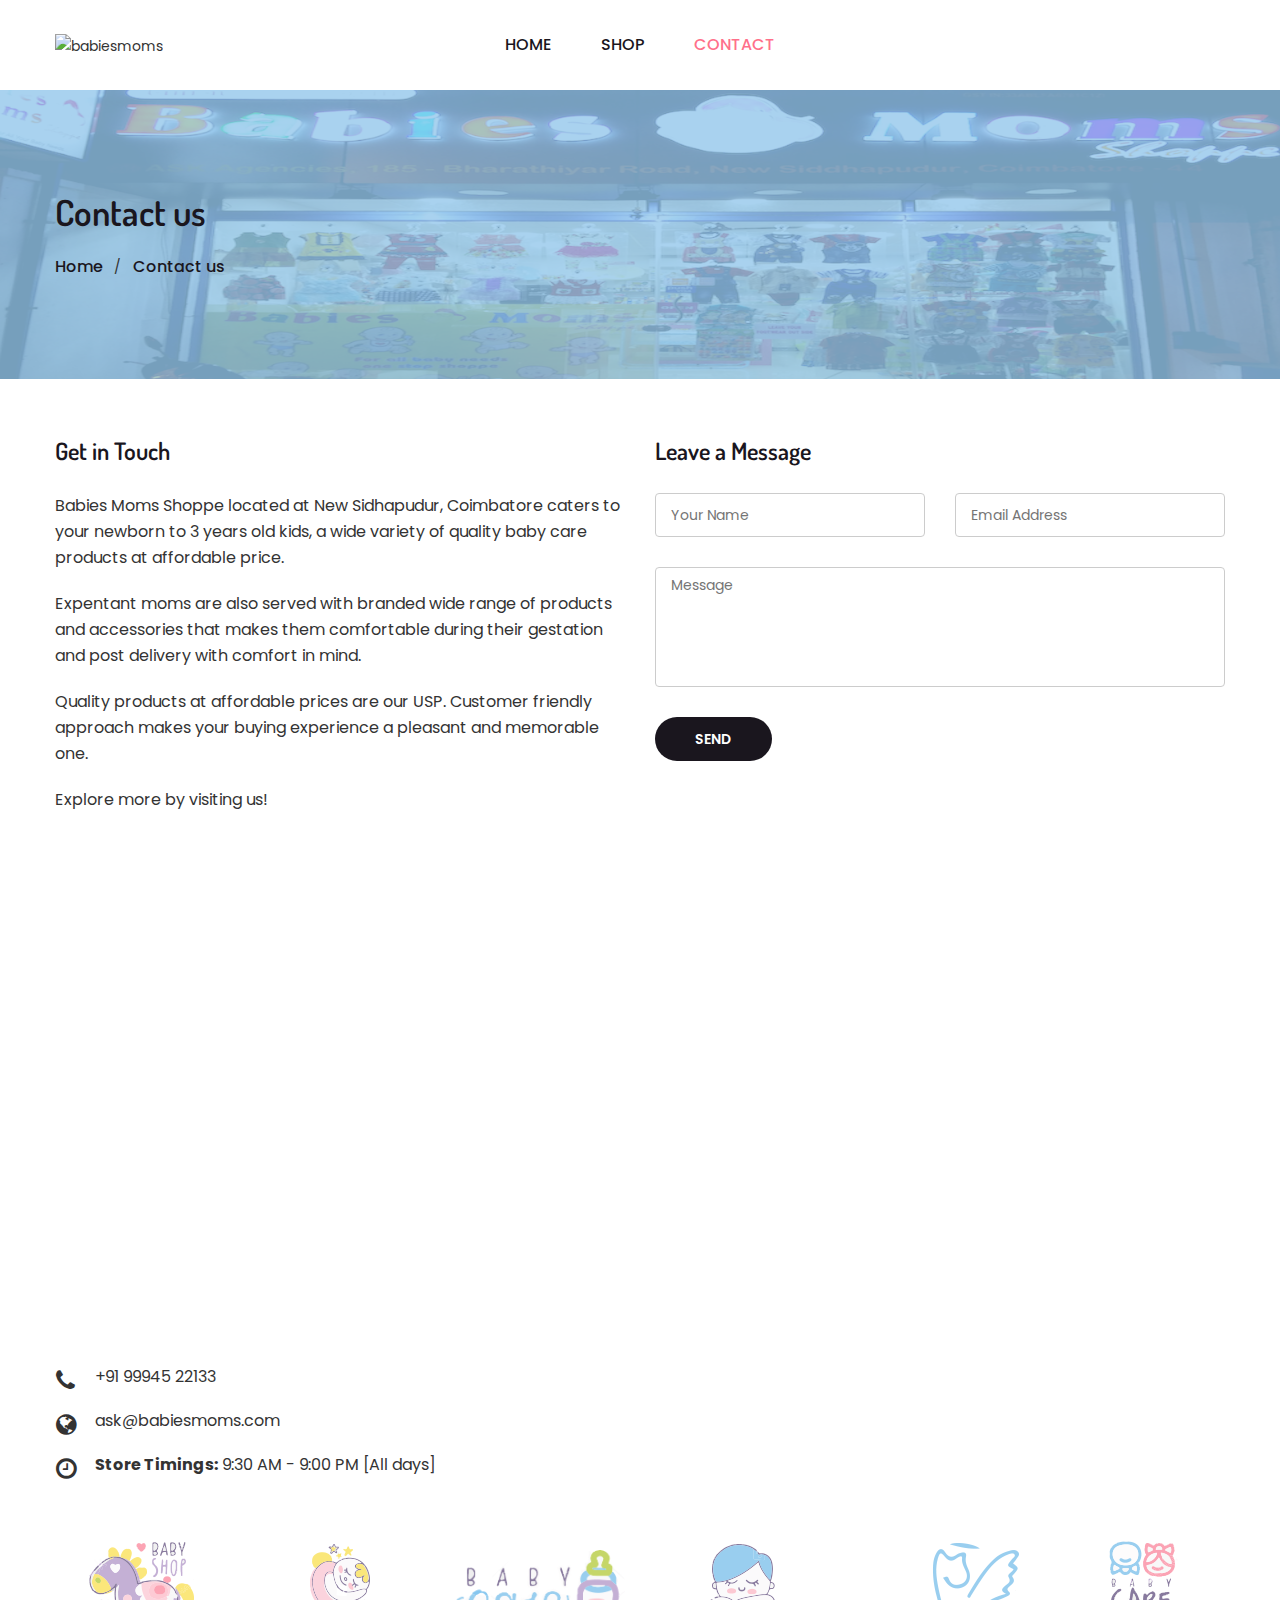
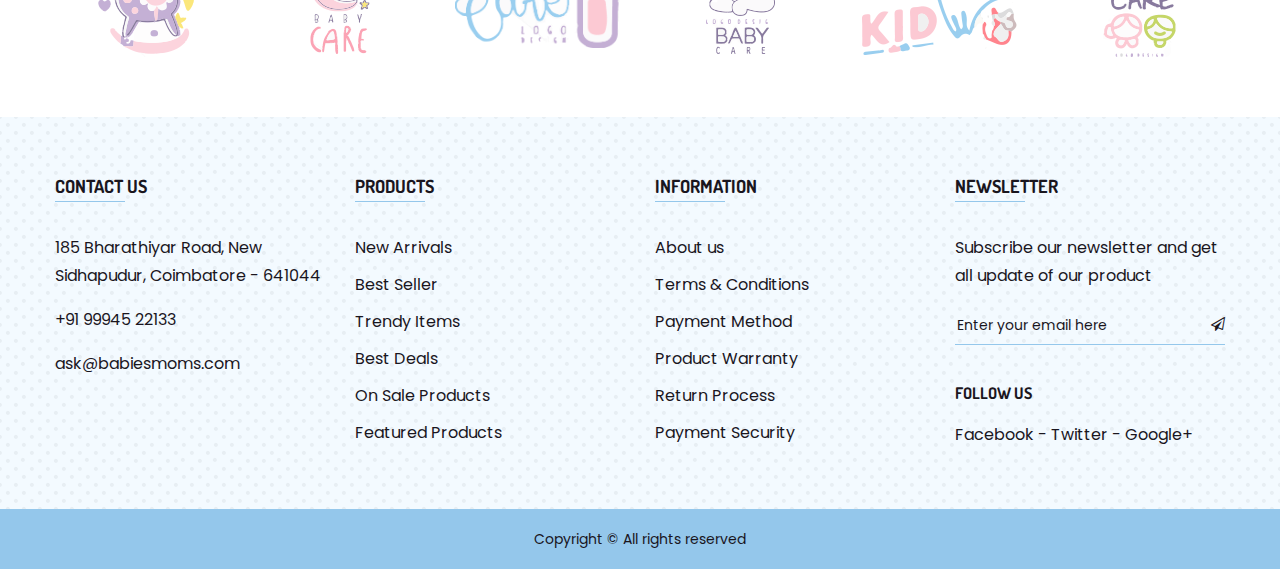
==== commit 710e722f: "Most changes" ====
--- a/contact.html
+++ b/contact.html
@@ -38,60 +38,6 @@
 
     <!-- Header Section Start -->
     <div class="header-section section">
-
-        <!-- Header Top Start -->
-        <div class="header-top header-top-one bg-theme-two">
-            <div class="container-fluid">
-                <div class="row align-items-center justify-content-center">
-
-                    <div class="col mt-10 mb-10 d-none d-md-flex">
-                        <!-- Header Top Left Start -->
-                        <div class="header-top-left">
-                            <p>Welcome to Jadusona</p>
-                            <p>Hotline: <a href="tel:0123456789">0123 456 789</a></p>
-                        </div><!-- Header Top Left End -->
-                    </div>
-
-                    <div class="col mt-10 mb-10">
-                        <!-- Header Language Currency Start -->
-                        <ul class="header-lan-curr">
-
-                            <li><a href="#">eng</a>
-                                <ul>
-                                    <li><a href="#">english</a></li>
-                                    <li><a href="#">spanish</a></li>
-                                    <li><a href="#">france</a></li>
-                                    <li><a href="#">russian</a></li>
-                                    <li><a href="#">chinese</a></li>
-                                </ul>
-                            </li>
-
-                            <li><a href="#">$usd</a>
-                                <ul>
-                                    <li><a href="#">pound</a></li>
-                                    <li><a href="#">dollar</a></li>
-                                    <li><a href="#">euro</a></li>
-                                    <li><a href="#">yen</a></li>
-                                </ul>
-                            </li>
-
-                        </ul><!-- Header Language Currency End -->
-                    </div>
-
-                    <div class="col mt-10 mb-10">
-                        <!-- Header Shop Links Start -->
-                        <div class="header-top-right">
-
-                            <p><a href="#">My Account</a></p>
-                            <p><a href="login-register.html">Register</a><a href="login-register.html">Login</a></p>
-
-                        </div><!-- Header Shop Links End -->
-                    </div>
-
-                </div>
-            </div>
-        </div><!-- Header Top End -->
-
         <!-- Header Bottom Start -->
         <div class="header-bottom header-bottom-one header-sticky@">
             <div class="container-fluid">
@@ -101,14 +47,14 @@
                         <!-- Logo Start -->
                         <div class="header-logo">
                             <a href="index.html">
-                                <img src="assets/images/logo.png" alt="Jadusona">
+                                <img src="assets/images/logo.png" alt="babiesmoms">
                             </a>
                         </div><!-- Logo End -->
                     </div>
 
                     <div class="col order-2 order-lg-3">
                         <!-- Header Advance Search Start -->
-                        <div class="header-shop-links">
+                        <!-- <div class="header-shop-links">
 
                             <div class="header-search">
                                 <button class="search-toggle"><img src="assets/images/icons/search.png" alt="Search Toggle"><img class="toggle-close" src="assets/images/icons/close.png" alt="Search Toggle"></button>
@@ -129,42 +75,23 @@
                             </div>
 
                         </div><!-- Header Advance Search End -->
-                    </div>
+                    </div> 
 
                     <div class="col order-3 order-lg-2">
                         <div class="main-menu">
                             <nav>
                                 <ul>
                                     <li><a href="index.html">HOME</a>
-                                        <ul class="sub-menu">
-                                            <li><a href="index.html">Home One</a></li>
-                                            <li><a href="index-2.html">Home Two</a></li>
-                                            <li><a href="index-box.html">Home Box</a></li>
-                                        </ul>
                                     </li>
                                     <li><a href="shop.html">SHOP</a>
-                                        <ul class="sub-menu">
-                                            <li><a href="shop.html">Shop</a></li>
+                                        <!-- <ul class="sub-menu"> -->
+                                            <!-- <li><a href="shop.html">Shop</a></li>
                                             <li><a href="shop-left-sidebar.html">Shop Left Sidebar</a></li>
                                             <li><a href="shop-right-sidebar.html">Shop Right Sidebar</a></li>
                                             <li><a href="single-product.html">Single Product</a></li>
                                             <li><a href="single-product-left-sidebar.html">Single Product Left Sidebar</a></li>
-                                            <li><a href="single-product-right-sidebar.html">Single Product Right Sidebar</a></li>
-                                        </ul>
-                                    </li>
-                                    <li><a href="#">PAGES</a>
-                                        <ul class="sub-menu">
-                                            <li><a href="cart.html">Cart</a></li>
-                                            <li><a href="checkout.html">Checkout</a></li>
-                                            <li><a href="login-register.html">Login & Register</a></li>
-                                            <li><a href="wishlist.html">Wishlist</a></li>
-                                        </ul>
-                                    </li>
-                                    <li><a href="blog.html">BLOG</a>
-                                        <ul class="sub-menu">
-                                            <li><a href="blog.html">Blog</a></li>
-                                            <li><a href="single-blog.html">Single Blog</a></li>
-                                        </ul>
+                                            <li><a href="single-product-right-sidebar.html">Single Product Right Sidebar</a></li> -->
+                                        <!-- </ul> -->
                                     </li>
                                     <li class="active"><a href="contact.html">CONTACT</a></li>
                                 </ul>
@@ -182,7 +109,7 @@
     </div><!-- Header Section End -->
 
     <!-- Page Banner Section Start -->
-    <div class="page-banner-section section" style="background-image: url(assets/images/hero/hero-1.jpg)">
+    <div class="page-banner-section section" style="background-image: url(assets/images/shop/night.png)">
         <div class="container">
             <div class="row">
                 <div class="page-banner-content col">
@@ -205,19 +132,26 @@
 
                <div class="contact-info-wrap col-md-6 col-12 mb-40">
                    <h3>Get in Touch</h3>
-                   <p>Jadusona is the best theme for  elit, sed do eiusmod tempor dolor sit ame  tse ctetur adipiscing elit, sed do eiusmod tempor incididunt ut labore et lorna aliquatd minim veniam,</p>
+                   <p>Babies Moms Shoppe located at New Sidhapudur, Coimbatore caters to your newborn to 3 years old kids, a wide variety of quality baby care products at affordable price.</p>
+                   <p>Expentant moms are also served with branded wide range of products and accessories that makes them comfortable during their gestation and post delivery with comfort in mind.</p>
+                   <p>Quality products at affordable prices are our USP. Customer friendly approach makes your buying experience a pleasant and memorable one.</p>
+                   <p>Explore more by visiting us!</p>
                    <ul class="contact-info">
                        <li>
-                           <i class="fa fa-map-marker"></i>
-                           <p>256, 1st AVE, You address <br>will be here</p>
+                           <!-- <i class="fa fa-map-marker"></i> -->
+                           <p><div class="mapouter"><div class="gmap_canvas"><iframe width="500" height="500" id="gmap_canvas" src="https://maps.google.com/maps?q=2X8G%2BP2%20Coimbatore%2C%20Tamil%20Nadu&t=&z=17&ie=UTF8&iwloc=&output=embed" frameborder="0" scrolling="no" marginheight="0" marginwidth="0"></iframe><a href="https://www.embedgooglemap.net">embedgooglemap.net</a></div><style>.mapouter{text-align:right;height:500px;width:500px;}.gmap_canvas {overflow:hidden;background:none!important;height:500px;width:500px;}</style></div></p>
                        </li>
                        <li>
                            <i class="fa fa-phone"></i>
-                           <p><a href="#">+01 235 567 89</a><a href="#">+01 235 286 65</a></p>
+                           <p><a href="#">+91 99945 22133</a></p>
                        </li>
                        <li>
                            <i class="fa fa-globe"></i>
-                           <p><a href="#">info@example.com</a><a href="#">www.example.com</a></p>
+                           <p><a href="#">ask@babiesmoms.com</a></p>
+                       </li>
+                       <li>
+                            <i class="fa fa-clock-o" aria-hidden="true"></i>
+                           <p><strong>Store Timings:</strong> 9:30 AM - 9:00 PM [All days] </p>
                        </li>
                    </ul>
                </div>
@@ -283,9 +217,9 @@
 
                 <div class="footer-widget col-lg-3 col-md-6 col-12 mb-40">
                     <h4 class="title">CONTACT US</h4>
-                    <p>You address will be here<br/> Lorem Ipsum text</p>
-                    <p><a href="tel:01234567890">01234 567 890</a><a href="tel:01234567891">01234 567 891</a></p>
-                    <p><a href="mailto:info@example.com">info@example.com</a><a href="#">www.example.com</a></p>
+                    <p>185 Bharathiyar Road, New Sidhapudur, Coimbatore - 641044</p>
+                    <p><a href="tel:+919994522133">+91 99945 22133</a></p>
+                    <p><a href="mailto:ask@babiesmoms.com">ask@babiesmoms.com</a></p>
                 </div>
 
                 <div class="footer-widget col-lg-3 col-md-6 col-12 mb-40">
--- a/assets/css/style.css
+++ b/assets/css/style.css
@@ -1,35 +1,35 @@
-/*-----------------------------------------------------------------------------------
-
-    Template Name: Jadusona - eCommerce Baby shop Bootstrap4 Template
-    Version: 1.0
-
------------------------------------------------------------------------------------
-    
-    CSS INDEX
-    ===================
-	
-    01. Theme default CSS
-	02. Header CSS
-        02.1 Header Top
-        02.2 Header Bottom
-    03. Hero CSS
-    04. Banner CSS
-    05. Product CSS
-    06. Single Product CSS
-    07. Cart CSS
-    08. Checkout CSS
-    09. Sidebar CSS
-    10. Feature CSS
-    11. Testimonial CSS
-    12. Blog CSS
-    13. Brand CSS
-    14. Login & Register CSS
-    15. Contact CSS
-    16. Footer CSS
-
+/*-----------------------------------------------------------------------------------
+
+    Template Name: Jadusona - eCommerce Baby shop Bootstrap4 Template
+    Version: 1.0
+
+-----------------------------------------------------------------------------------
+    
+    CSS INDEX
+    ===================
+	
+    01. Theme default CSS
+	02. Header CSS
+        02.1 Header Top
+        02.2 Header Bottom
+    03. Hero CSS
+    04. Banner CSS
+    05. Product CSS
+    06. Single Product CSS
+    07. Cart CSS
+    08. Checkout CSS
+    09. Sidebar CSS
+    10. Feature CSS
+    11. Testimonial CSS
+    12. Blog CSS
+    13. Brand CSS
+    14. Login & Register CSS
+    15. Contact CSS
+    16. Footer CSS
+
 -----------------------------------------------------------------------------------*/
 /*----------------------------------------*/
-/*  01. Theme default CSS
+/*  01. Theme default CSS
 /*----------------------------------------*/
 /*-- Google Font --*/
 @import url("https://fonts.googleapis.com/css?family=Dosis:400,500,600,700|Poppins:400,500,600,700");
@@ -116,8 +116,8 @@
   margin: 0;
   padding: 0; }
 
-/*-- 
-    - Common Classes
+/*-- 
+    - Common Classes
 -----------------------------------------*/
 .fix {
   overflow: hidden; }
@@ -226,8 +226,8 @@
   flex: 0 0;
   max-width: none; }
 
-/*-- 
-    - Input Placeholder
+/*-- 
+    - Input Placeholder
 -----------------------------------------*/
 input:-moz-placeholder, textarea:-moz-placeholder {
   opacity: 1;
@@ -245,8 +245,8 @@
   opacity: 1;
   -ms-filter: "progid:DXImageTransform.Microsoft.Alpha(Opacity=100)"; }
 
-/*-- 
-    Scroll Up 
+/*-- 
+    Scroll Up 
 -----------------------------------------*/
 #scrollUp {
   width: 40px;
@@ -277,8 +277,8 @@
     -webkit-animation-iteration-count: infinite;
     animation-iteration-count: infinite; }
 
-/*--
-    - Background Color
+/*--
+    - Background Color
 ------------------------------------------*/
 .bg-gray {
   background-color: #f6f7f8; }
@@ -316,8 +316,8 @@
       opacity: 1;
       overflow: visible; }
 
-/*-- 
-    Page Pagination 
+/*-- 
+    Page Pagination 
 -----------------------------------------*/
 .page-pagination {
   display: -webkit-box;
@@ -370,8 +370,8 @@
       .page-pagination li:last-child {
         margin-left: 10px; } }
 
-/*--
-    - Blockquote
+/*--
+    - Blockquote
 ------------------------------------------*/
 .blockquote {
   max-width: 800px;
@@ -386,8 +386,8 @@
     line-height: 30px;
     font-style: italic; }
 
-/*--
-    - Section Title
+/*--
+    - Section Title
 ------------------------------------------*/
 .section-title h1 {
   font-size: 30px;
@@ -418,8 +418,8 @@
   .section-title h1 {
     font-size: 20px; } }
 
-/*--
-    - Page Banner Section
+/*--
+    - Page Banner Section
 ------------------------------------------*/
 .page-banner-section {
   padding: 100px 0;
@@ -481,8 +481,8 @@
   .page-banner-content .page-breadcrumb li a {
     font-size: 15px; } }
 
-/*---------------------------------------
-    02. Header CSS
+/*---------------------------------------
+    02. Header CSS
 -----------------------------------------*/
 .header-section {
   width: 100%;
@@ -501,8 +501,8 @@
   width: 100%;
   z-index: 999; }
 
-/*--
-    02.1 Header Top
+/*--
+    02.1 Header Top
 -----------------------------------------*/
 .header-top .justify-content-between > [class*="col"] {
   -webkit-box-flex: 0;
@@ -686,8 +686,8 @@
 .header-lan-curr.header-lan-curr-two > li:hover > a {
   color: #1a161e; }
 
-/*--
-    02.2 Header Bottom
+/*--
+    02.2 Header Bottom
 -----------------------------------------*/
 .header-bottom .justify-content-between > [class*="col"] {
   -webkit-box-flex: 0;
@@ -1174,7 +1174,7 @@
                       border: 1px solid #eeeeee; }
 
 /*----------------------------------------*/
-/*  03. Hero CSS
+/*  03. Hero CSS
 /*----------------------------------------*/
 /*-- Hero Slider One --*/
 .hero-slider-one .slick-arrow {
@@ -1511,6 +1511,60 @@
     line-height: 34px;
     margin-bottom: 15px; } }
 
+/*-- Hero Image Three --*/
+.hero-image-3{
+  margin-left: 120px;
+  margin-right: 120px;
+  position: relative;
+  z-index: 1;
+}
+ .hero-image-3::before
+ {
+  position: absolute;
+  left: 50%;
+  top: 50%;
+  -webkit-transform: translateX(-50%) translateY(-50%);
+  -ms-transform: translateX(-50%) translateY(-50%);
+  transform: translateX(-50%) translateY(-50%);
+  content: "";
+  width: 500px;
+  height: 500px;
+  /* border: 25px solid #ff708a; */
+  /* border-radius: 50%; */
+  z-index: -1; 
+ }
+ .hero-image-3 img {
+  max-width: 100%; }
+  @media only screen and (min-width: 1200px) and (max-width: 1599px) {
+    .hero-image-3 {
+      margin: auto;
+      max-width: 330px; }
+      .hero-image-3::before {
+        width: 400px;
+        height: 400px; } }
+@media only screen and (min-width: 992px) and (max-width: 1199px) {
+    .hero-image-3 {
+      margin: auto;
+      max-width: 290px; }
+      .hero-image-3::before {
+        width: 400px;
+        height: 400px; } }
+  @media only screen and (min-width: 768px) and (max-width: 991px) {
+    .hero-image-3 {
+      margin: auto;
+      max-width: 290px; }
+      .hero-image-3::before {
+        width: 350px;
+        height: 350px; } }
+  @media only screen and (max-width: 767px) {
+    .hero-image-3 {
+      max-width: 250px;
+      float: none;
+      margin: auto; }
+      .hero-image-3::before {
+        width: 300px;
+        height: 300px; } }
+
 /*-- Hero Image Two --*/
 .hero-image-2 {
   margin-left: auto;
@@ -1527,8 +1581,8 @@
     content: "";
     width: 500px;
     height: 500px;
-    border: 25px solid #ff708a;
-    border-radius: 50%;
+    /* border: 25px solid #ff708a;
+    border-radius: 50%; */
     z-index: -1; }
   .hero-image-2 img {
     max-width: 100%; }
@@ -1563,7 +1617,7 @@
         height: 300px; } }
 
 /*----------------------------------------*/
-/*  04. Banner CSS
+/*  04. Banner CSS
 /*----------------------------------------*/
 .banner {
   position: relative;
@@ -2410,7 +2464,7 @@
     bottom: 20px; } }
 
 /*----------------------------------------*/
-/*  05. Product CSS
+/*  05. Product CSS
 /*----------------------------------------*/
 /*-- Noumber Of Product Show --*/
 .product-show {
@@ -2895,7 +2949,7 @@
           margin-right: 0; }
 
 /*----------------------------------------*/
-/*  06. Single Product CSS
+/*  06. Single Product CSS
 /*----------------------------------------*/
 /*-- Large Product Image --*/
 .pro-large-img {
@@ -3271,8 +3325,8 @@
   .related-product-slider:hover .slick-arrow.slick-next {
     right: -5px; }
 
-/*---------------------------------------
-    07. Cart CSS
+/*---------------------------------------
+    07. Cart CSS
 -----------------------------------------*/
 /*-- Cart Table --*/
 .cart-table table {
@@ -3498,8 +3552,8 @@
     .cart-total .proceed-to-checkout a:hover {
       background-color: #ff708a; }
 
-/*---------------------------------------
-    08. Checkout CSS
+/*---------------------------------------
+    08. Checkout CSS
 -----------------------------------------*/
 /*-- Checkout Title --*/
 .checkout-title {
@@ -3774,7 +3828,7 @@
     background-color: #ff708a; }
 
 /*----------------------------------------*/
-/*  09. Sidebar CSS
+/*  09. Sidebar CSS
 /*----------------------------------------*/
 /*-- Sidebar --*/
 .sidebar {
@@ -3966,7 +4020,7 @@
   margin-top: 12px; }
 
 /*----------------------------------------*/
-/*  10. Feature CSS
+/*  10. Feature CSS
 /*----------------------------------------*/
 .feature-section {
   background-repeat: repeat; }
@@ -4104,7 +4158,7 @@
       line-height: 20px; } }
 
 /*----------------------------------------*/
-/*  11. Testimonial CSS
+/*  11. Testimonial CSS
 /*----------------------------------------*/
 /*-- Testimonial Item --*/
 .testimonial-item {
@@ -4153,7 +4207,7 @@
       margin-bottom: 0px; }
 
 /*----------------------------------------*/
-/*  12. Blog CSS
+/*  12. Blog CSS
 /*----------------------------------------*/
 /*-- Blog Item --*/
 .blog-item {
@@ -4638,7 +4692,7 @@
     resize: none; }
 
 /*----------------------------------------*/
-/*  13. Brand CSS
+/*  13. Brand CSS
 /*----------------------------------------*/
 .brand-slider {
   width: 100%; }
@@ -4656,8 +4710,8 @@
     margin: auto;
     max-width: 100%; }
 
-/*---------------------------------------
-    14. Login & Register CSS
+/*---------------------------------------
+    14. Login & Register CSS
 -----------------------------------------*/
 /*-- Login & Register Form Wrap --*/
 .login-register-form-wrap {
@@ -4731,7 +4785,7 @@
       height: 80px; } }
 
 /*----------------------------------------*/
-/*  15. Contact CSS
+/*  15. Contact CSS
 /*----------------------------------------*/
 /*-- Contact Info Wrap --*/
 .contact-info-wrap h3 {
@@ -4809,7 +4863,7 @@
   resize: none; }
 
 /*----------------------------------------*/
-/*  16. Footer CSS
+/*  16. Footer CSS
 /*----------------------------------------*/
 .footer-top-section {
   background-image: url(../images/pattern/pattern-dot.png);
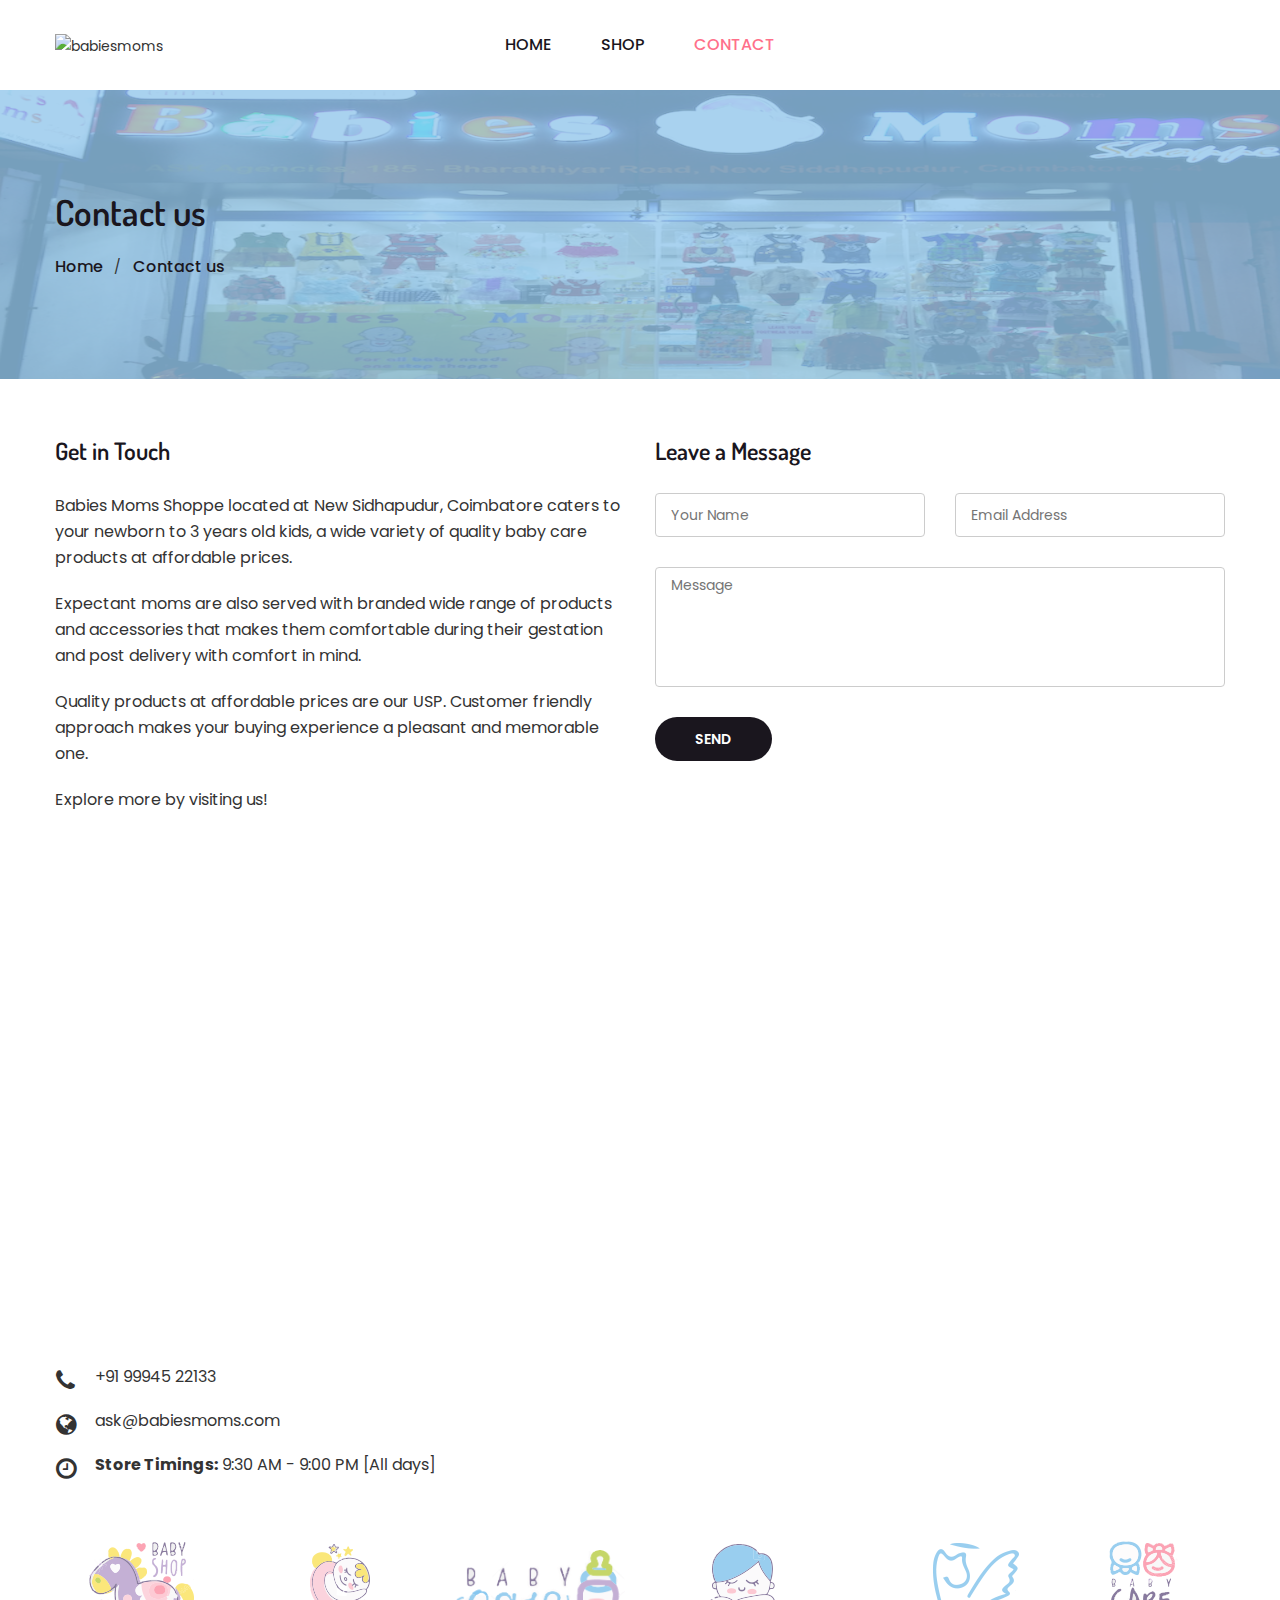
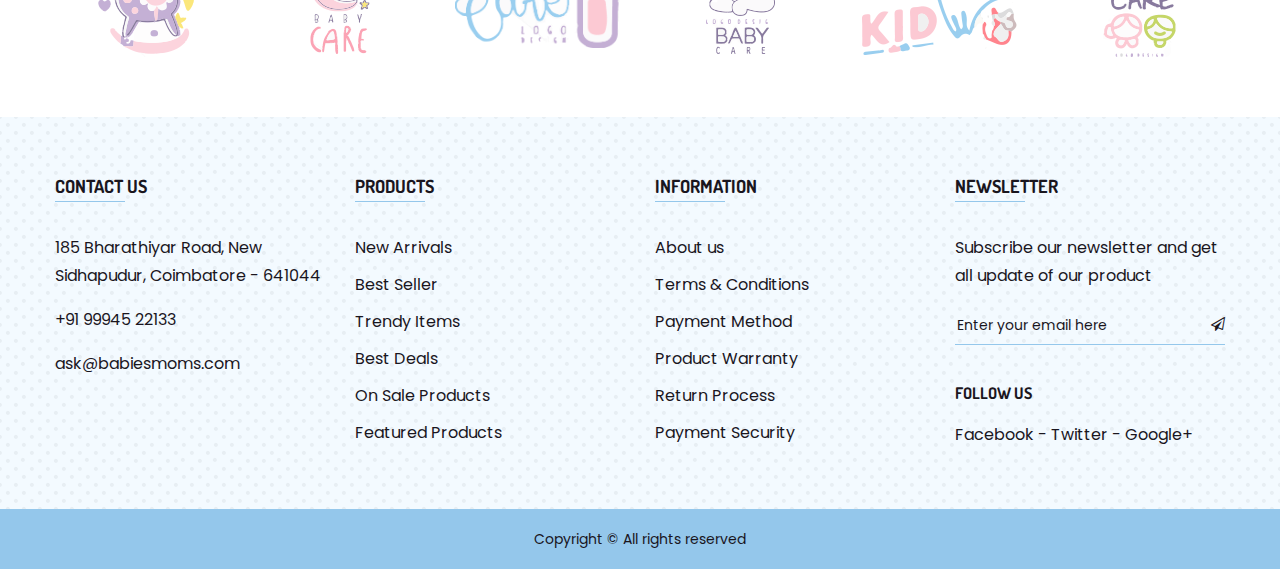
==== commit cd3d0dd0: "final touch" ====
--- a/contact.html
+++ b/contact.html
@@ -132,8 +132,8 @@
 
                <div class="contact-info-wrap col-md-6 col-12 mb-40">
                    <h3>Get in Touch</h3>
-                   <p>Babies Moms Shoppe located at New Sidhapudur, Coimbatore caters to your newborn to 3 years old kids, a wide variety of quality baby care products at affordable price.</p>
-                   <p>Expentant moms are also served with branded wide range of products and accessories that makes them comfortable during their gestation and post delivery with comfort in mind.</p>
+                   <p>Babies Moms Shoppe located at New Sidhapudur, Coimbatore caters to your newborn to 3 years old kids, a wide variety of quality baby care products at affordable prices.</p>
+                   <p>Expectant moms are also served with branded wide range of products and accessories that makes them comfortable during their gestation and post delivery with comfort in mind.</p>
                    <p>Quality products at affordable prices are our USP. Customer friendly approach makes your buying experience a pleasant and memorable one.</p>
                    <p>Explore more by visiting us!</p>
                    <ul class="contact-info">
